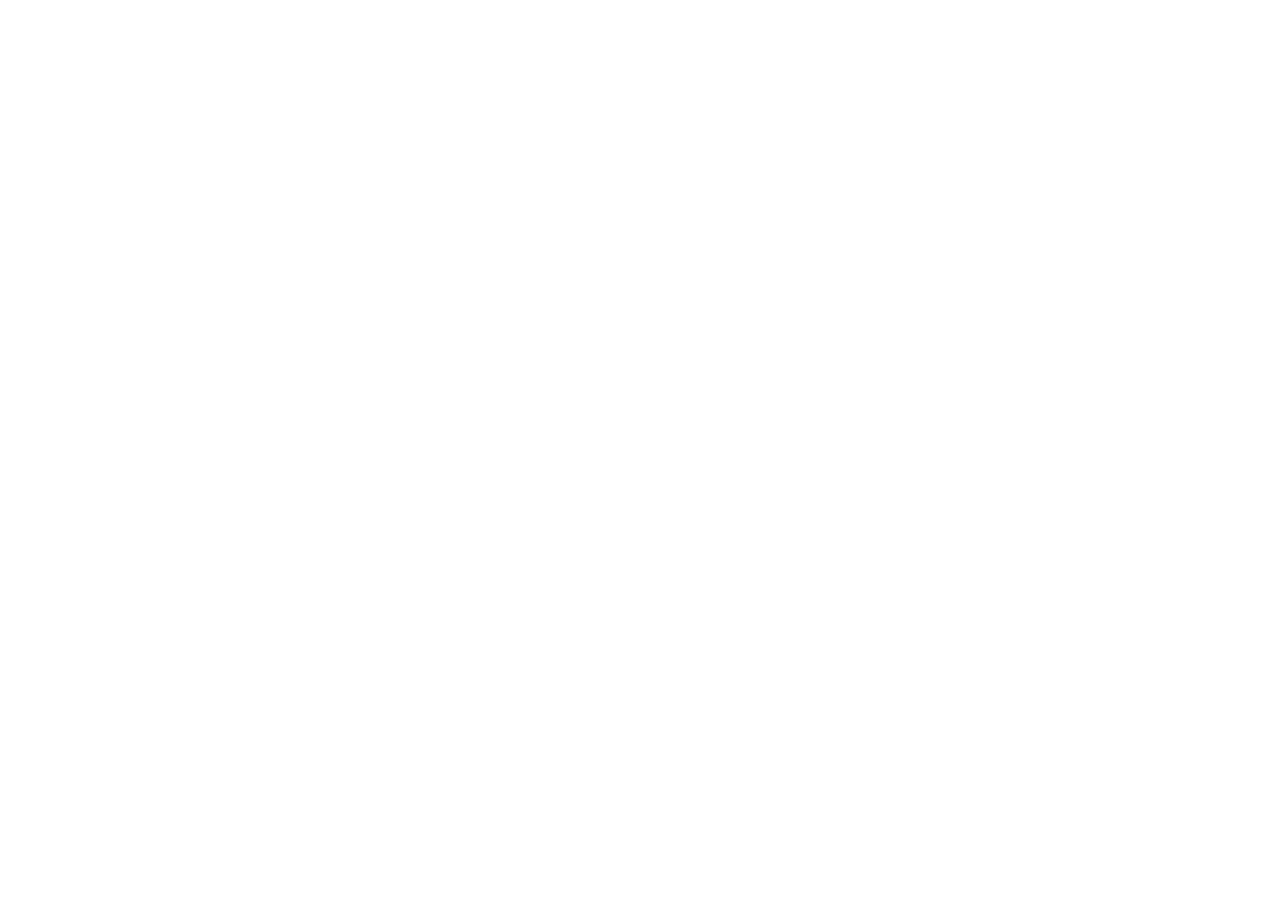
==== about.html @ 7f962a1c "Added about.html and about.css" ====
<html lang="en">
<head>
    <meta charset="UTF-8">
    <meta http-equiv="X-UA-Compatible" content="IE=edge">
    <meta name="viewport" content="width=device-width, initial-scale=1.0">


    <!-- CSS Files -->
    <!-- Bootstrap -->
    <link rel="stylesheet" href="https://cdn.jsdelivr.net/npm/bootstrap@4.6.2/dist/css/bootstrap.min.css" integrity="sha384-xOolHFLEh07PJGoPkLv1IbcEPTNtaed2xpHsD9ESMhqIYd0nLMwNLD69Npy4HI+N" crossorigin="anonymous">

    <!-- Theme -->
    <link rel="stylesheet" href="styles/theme.css">
    
    <!-- CSS for this Individual Page -->
    <link rel="stylesheet" href="styles/about.css">

    <title>About Us</title>
</head>
<body>
    


    <!-- BootStarp Scripts -->
    <script src="https://cdn.jsdelivr.net/npm/jquery@3.5.1/dist/jquery.slim.min.js" integrity="sha384-DfXdz2htPH0lsSSs5nCTpuj/zy4C+OGpamoFVy38MVBnE+IbbVYUew+OrCXaRkfj" crossorigin="anonymous"></script>
    <script src="https://cdn.jsdelivr.net/npm/bootstrap@4.6.2/dist/js/bootstrap.bundle.min.js" integrity="sha384-Fy6S3B9q64WdZWQUiU+q4/2Lc9npb8tCaSX9FK7E8HnRr0Jz8D6OP9dO5Vg3Q9ct" crossorigin="anonymous"></script>

</body>
</html>
---- styles/theme.css ----
:root {
    /* The variables goes here */
    /* All Color variables  */
    --primary-color: #C3073F;
    --secondary-color: #FFF;
    
    --background-color: #1A1A1D;

    
}
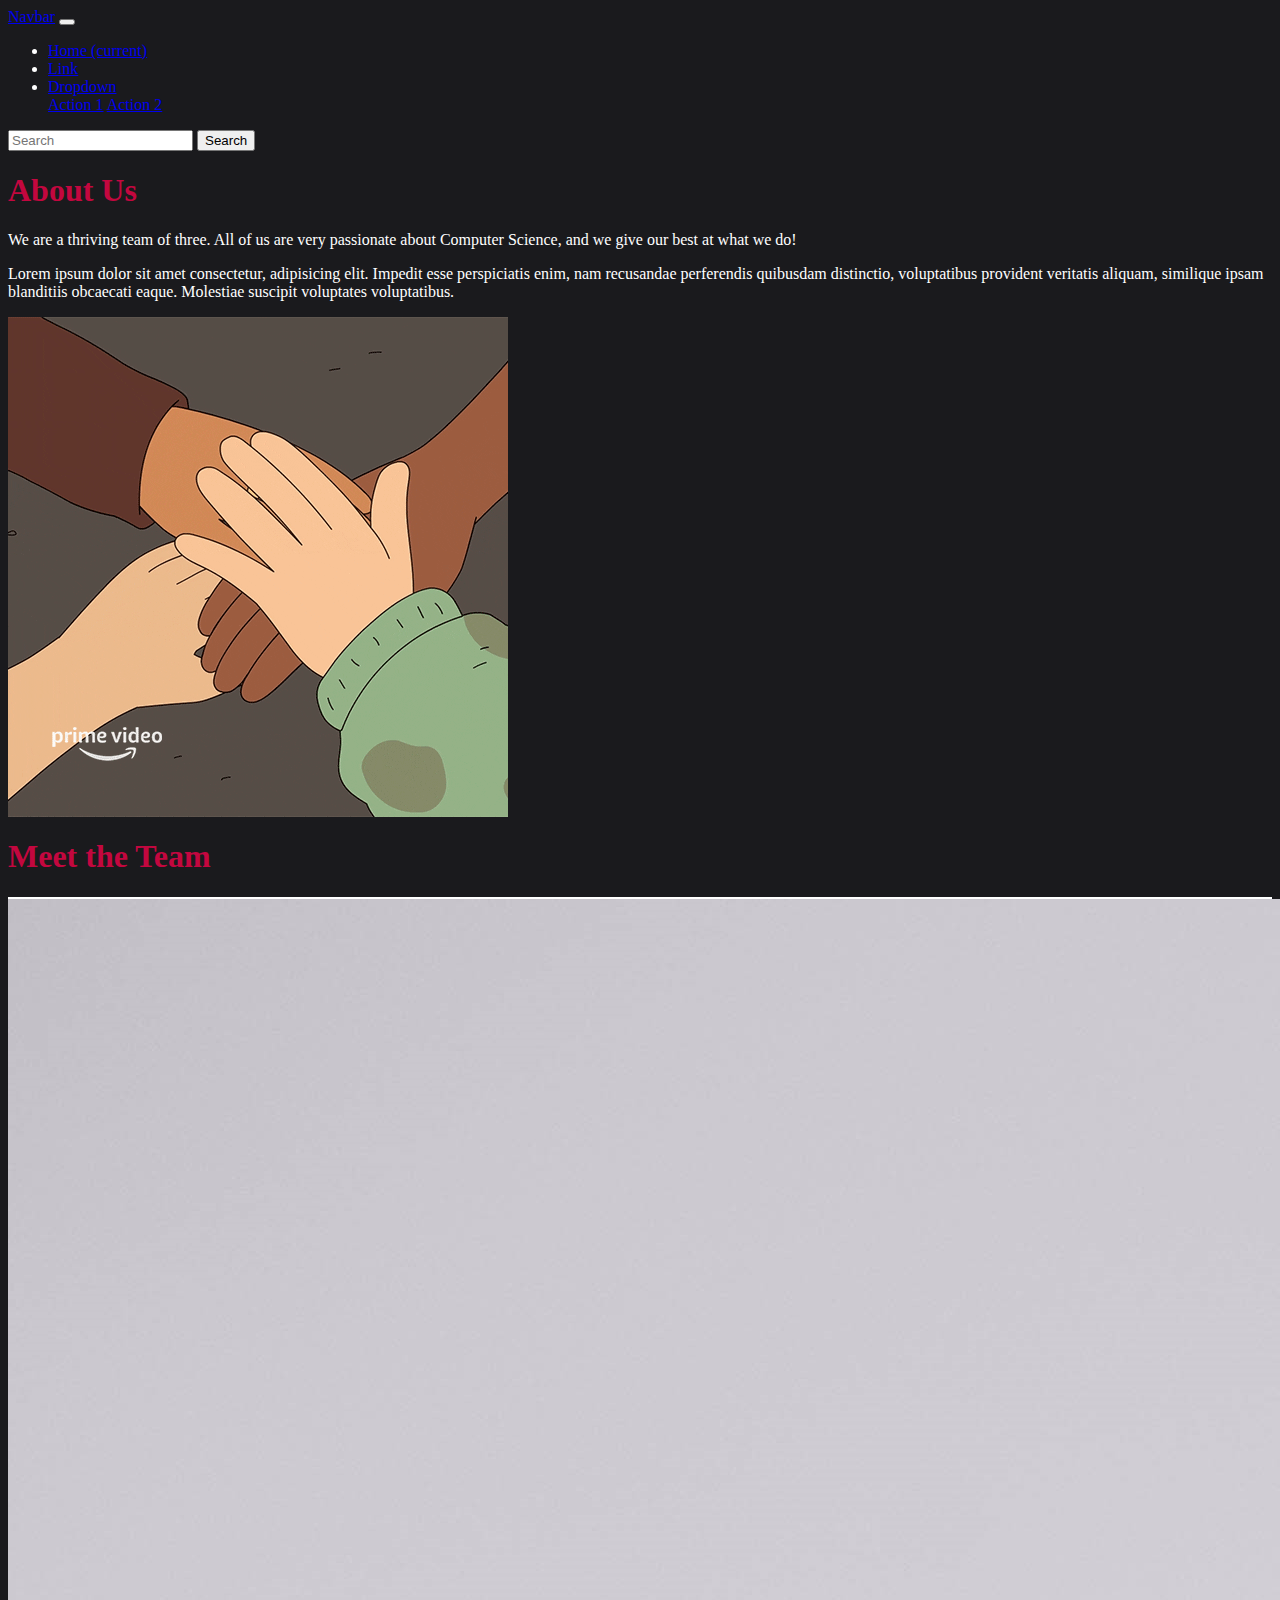
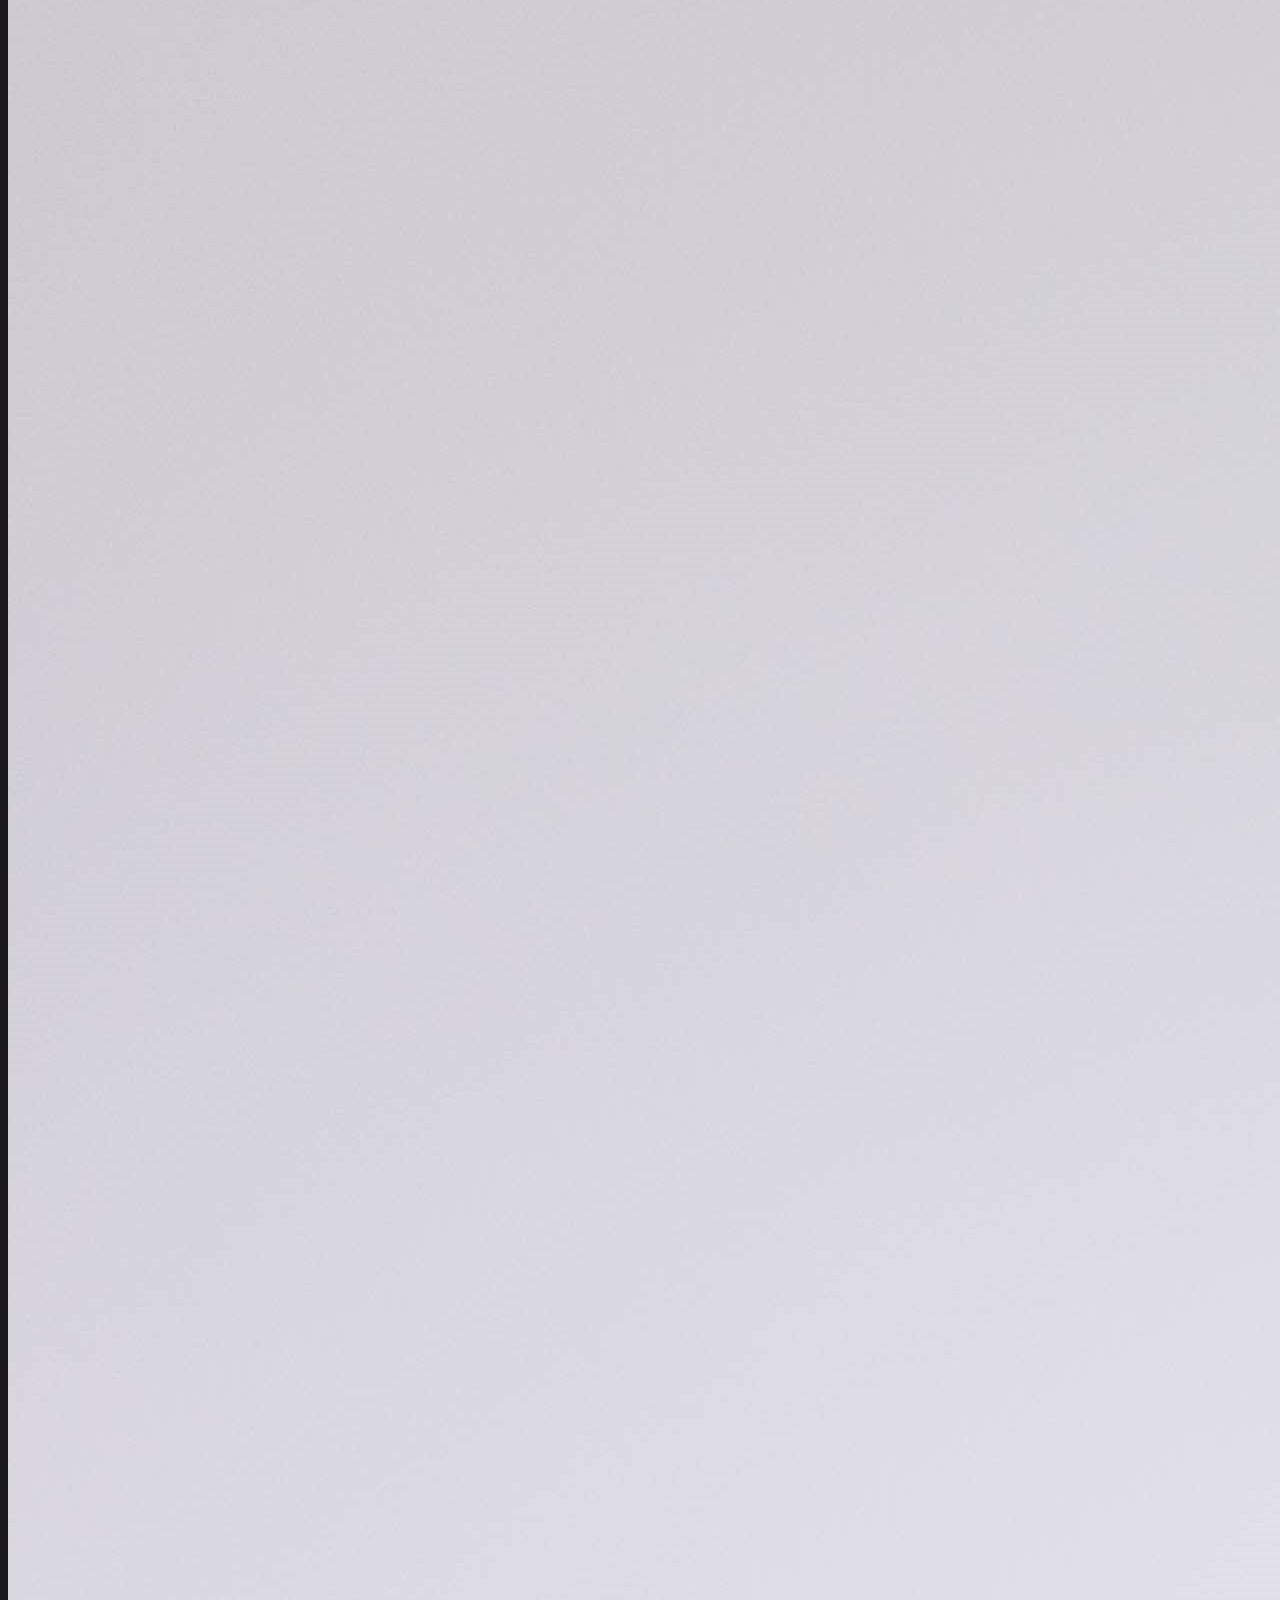
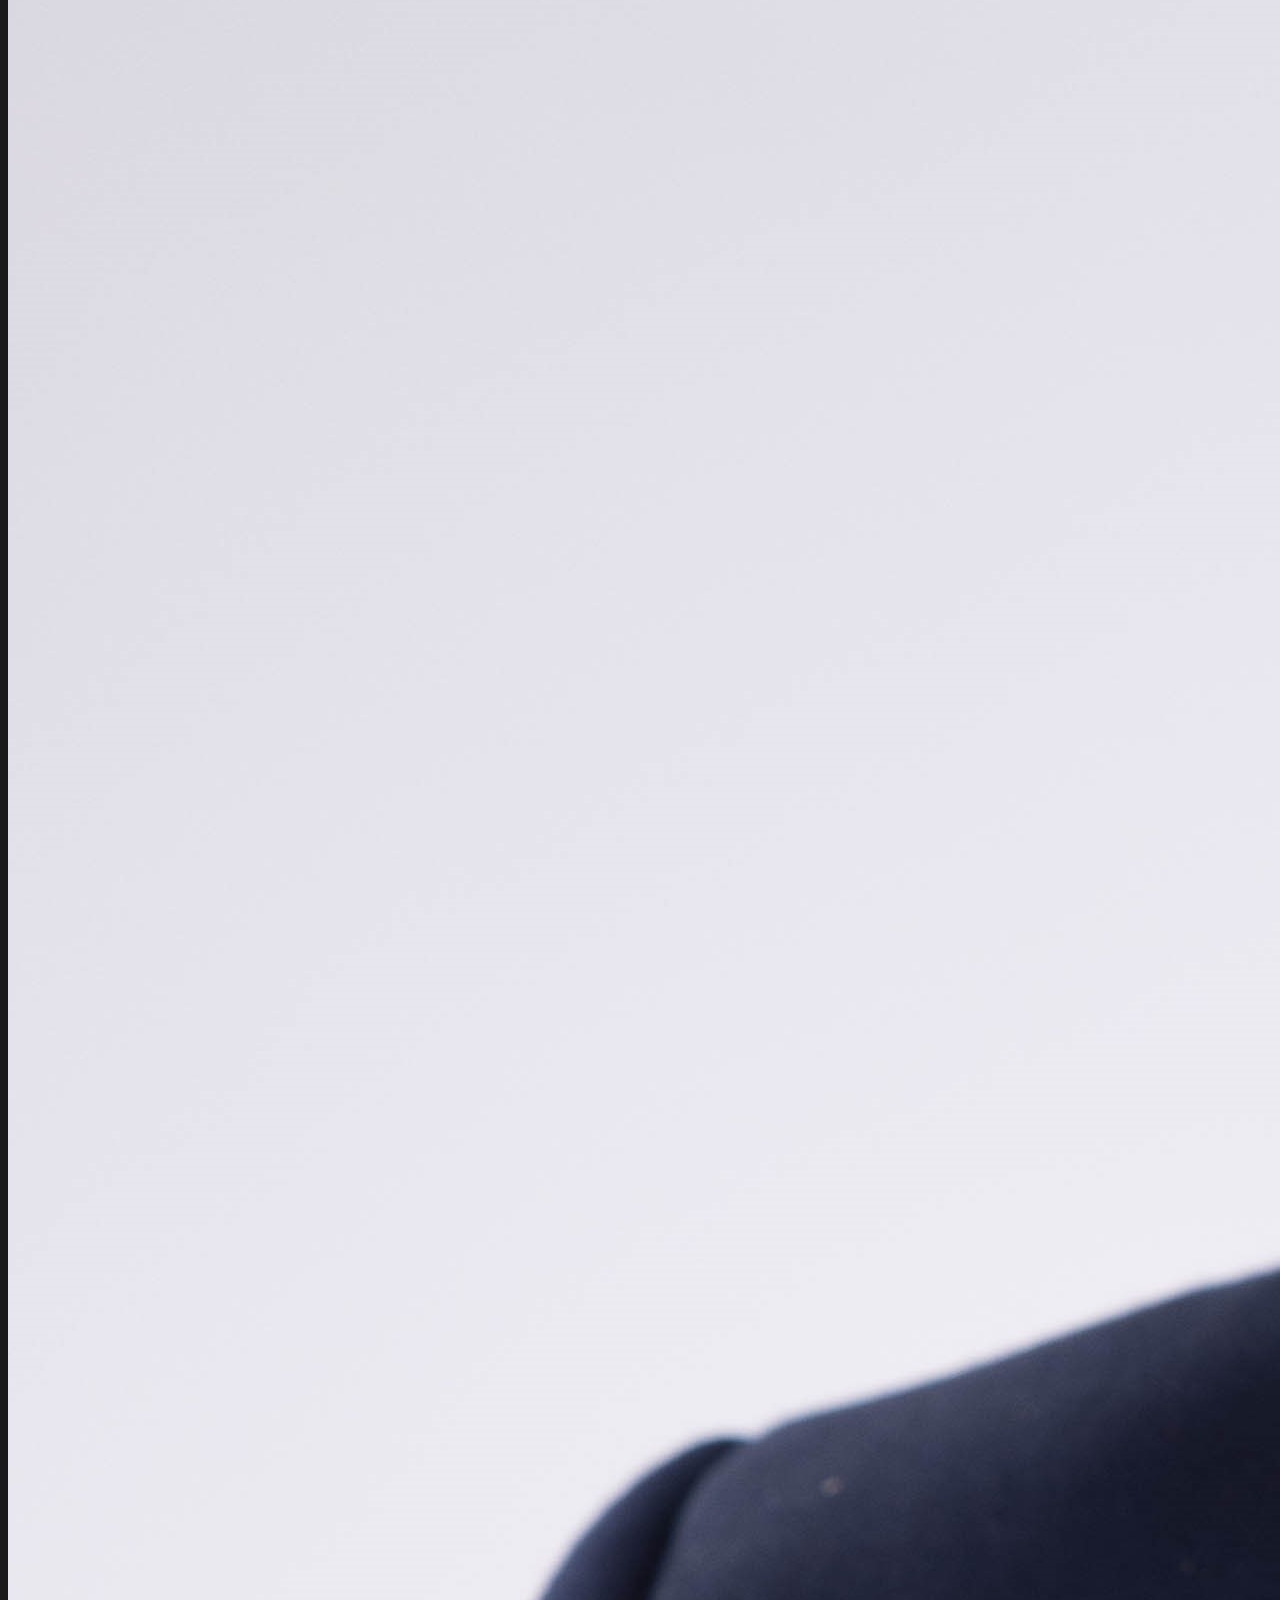
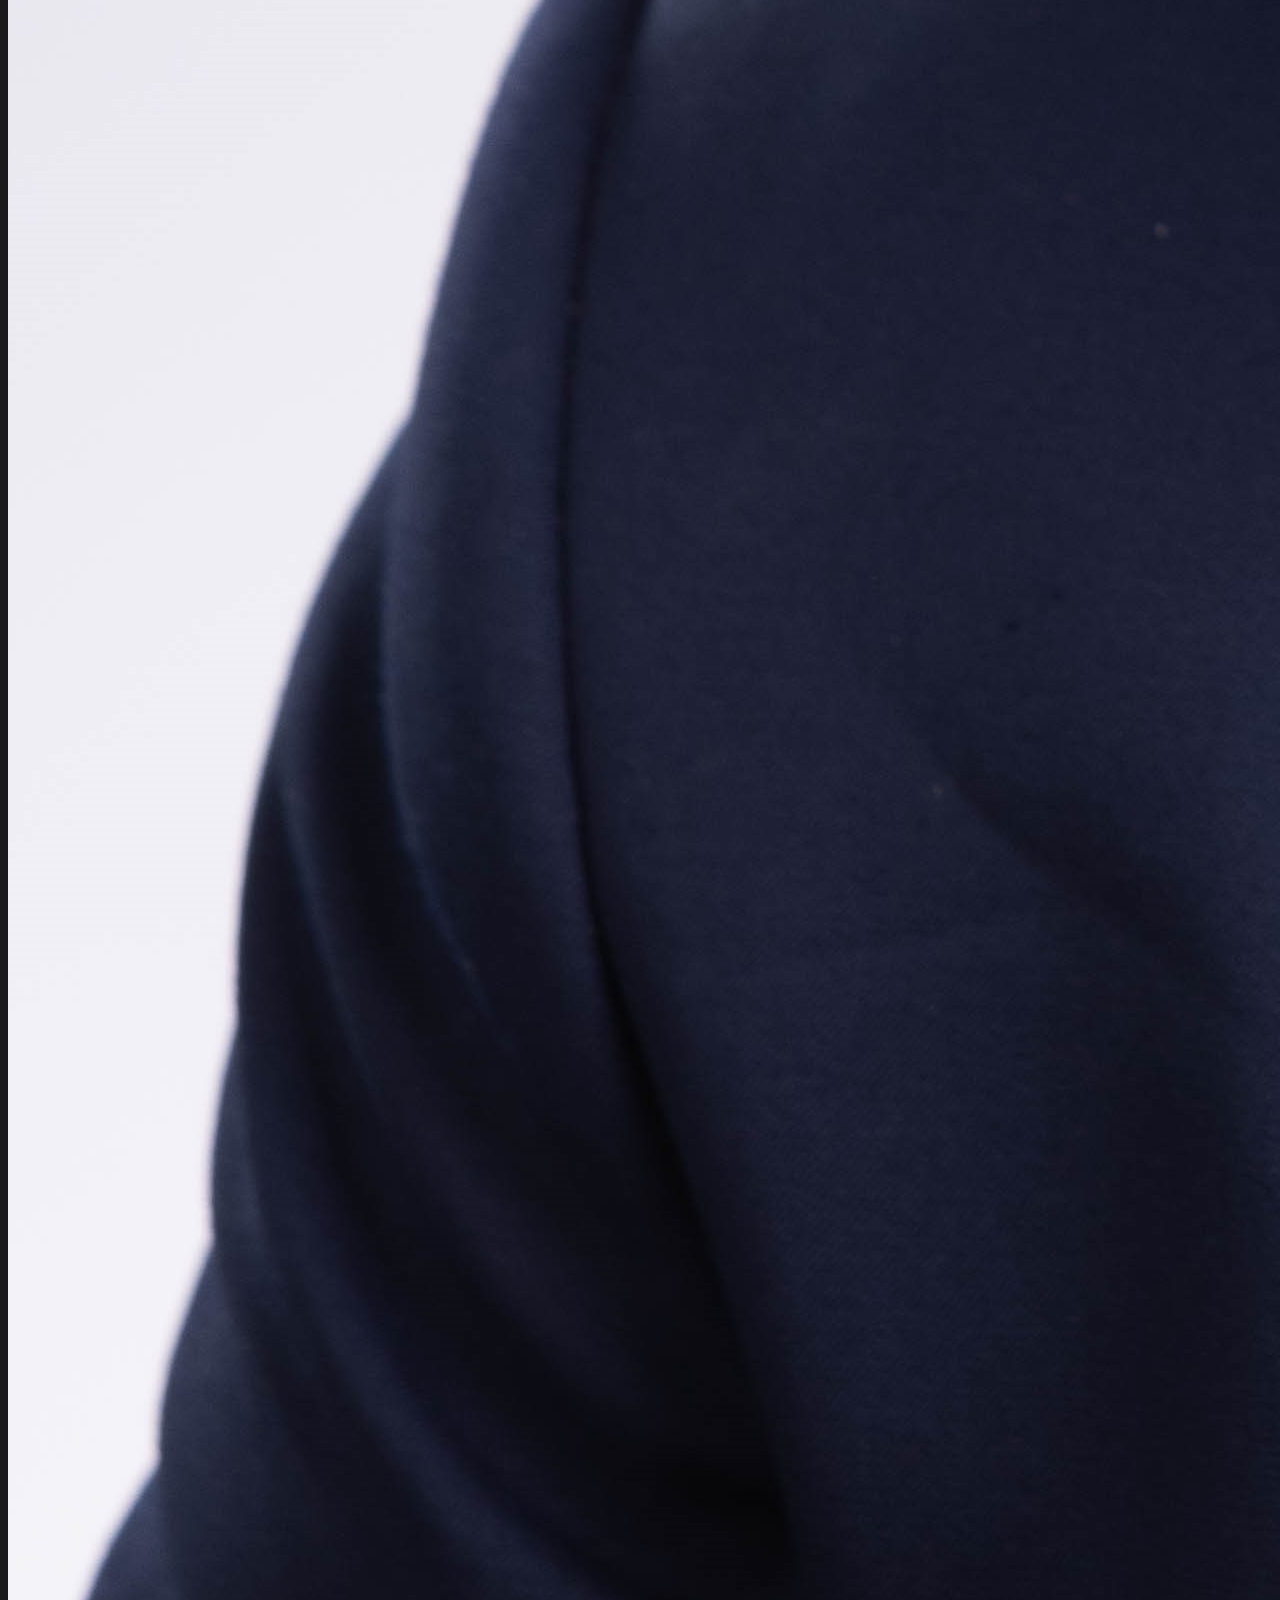
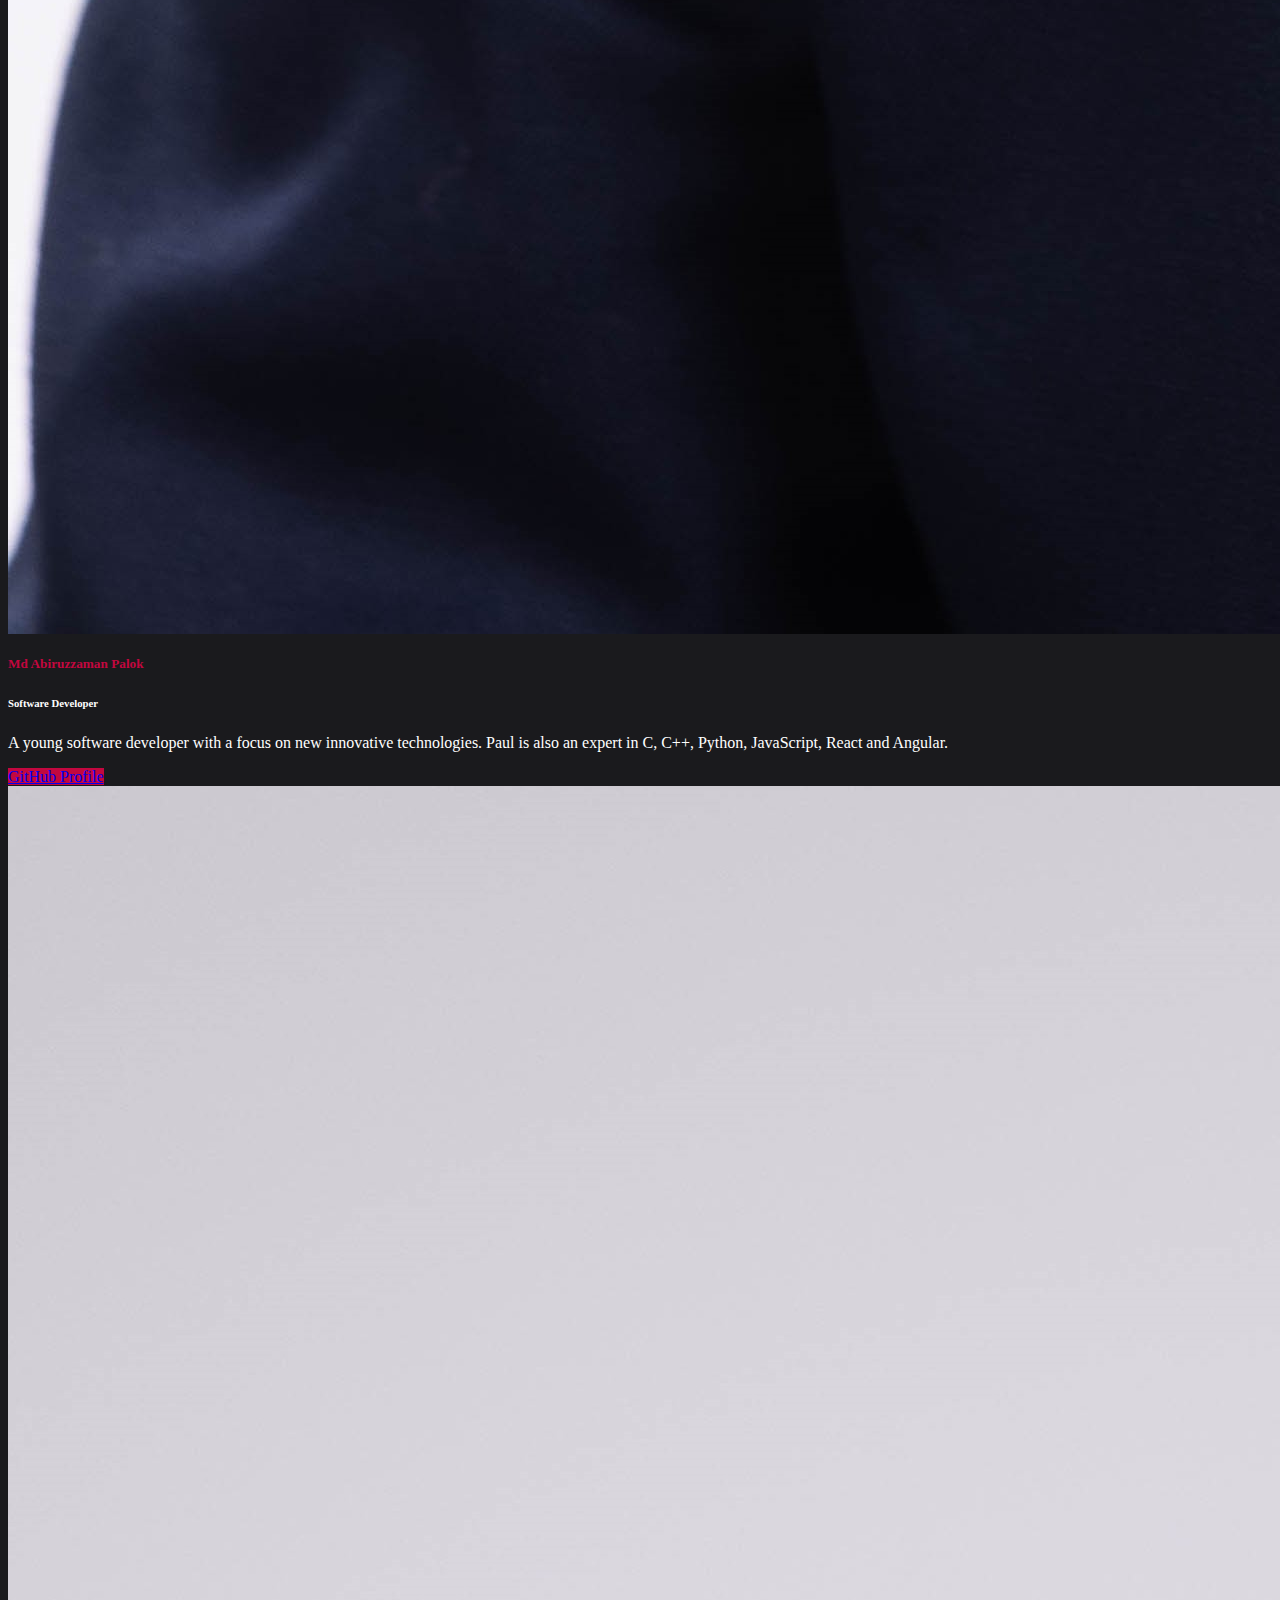
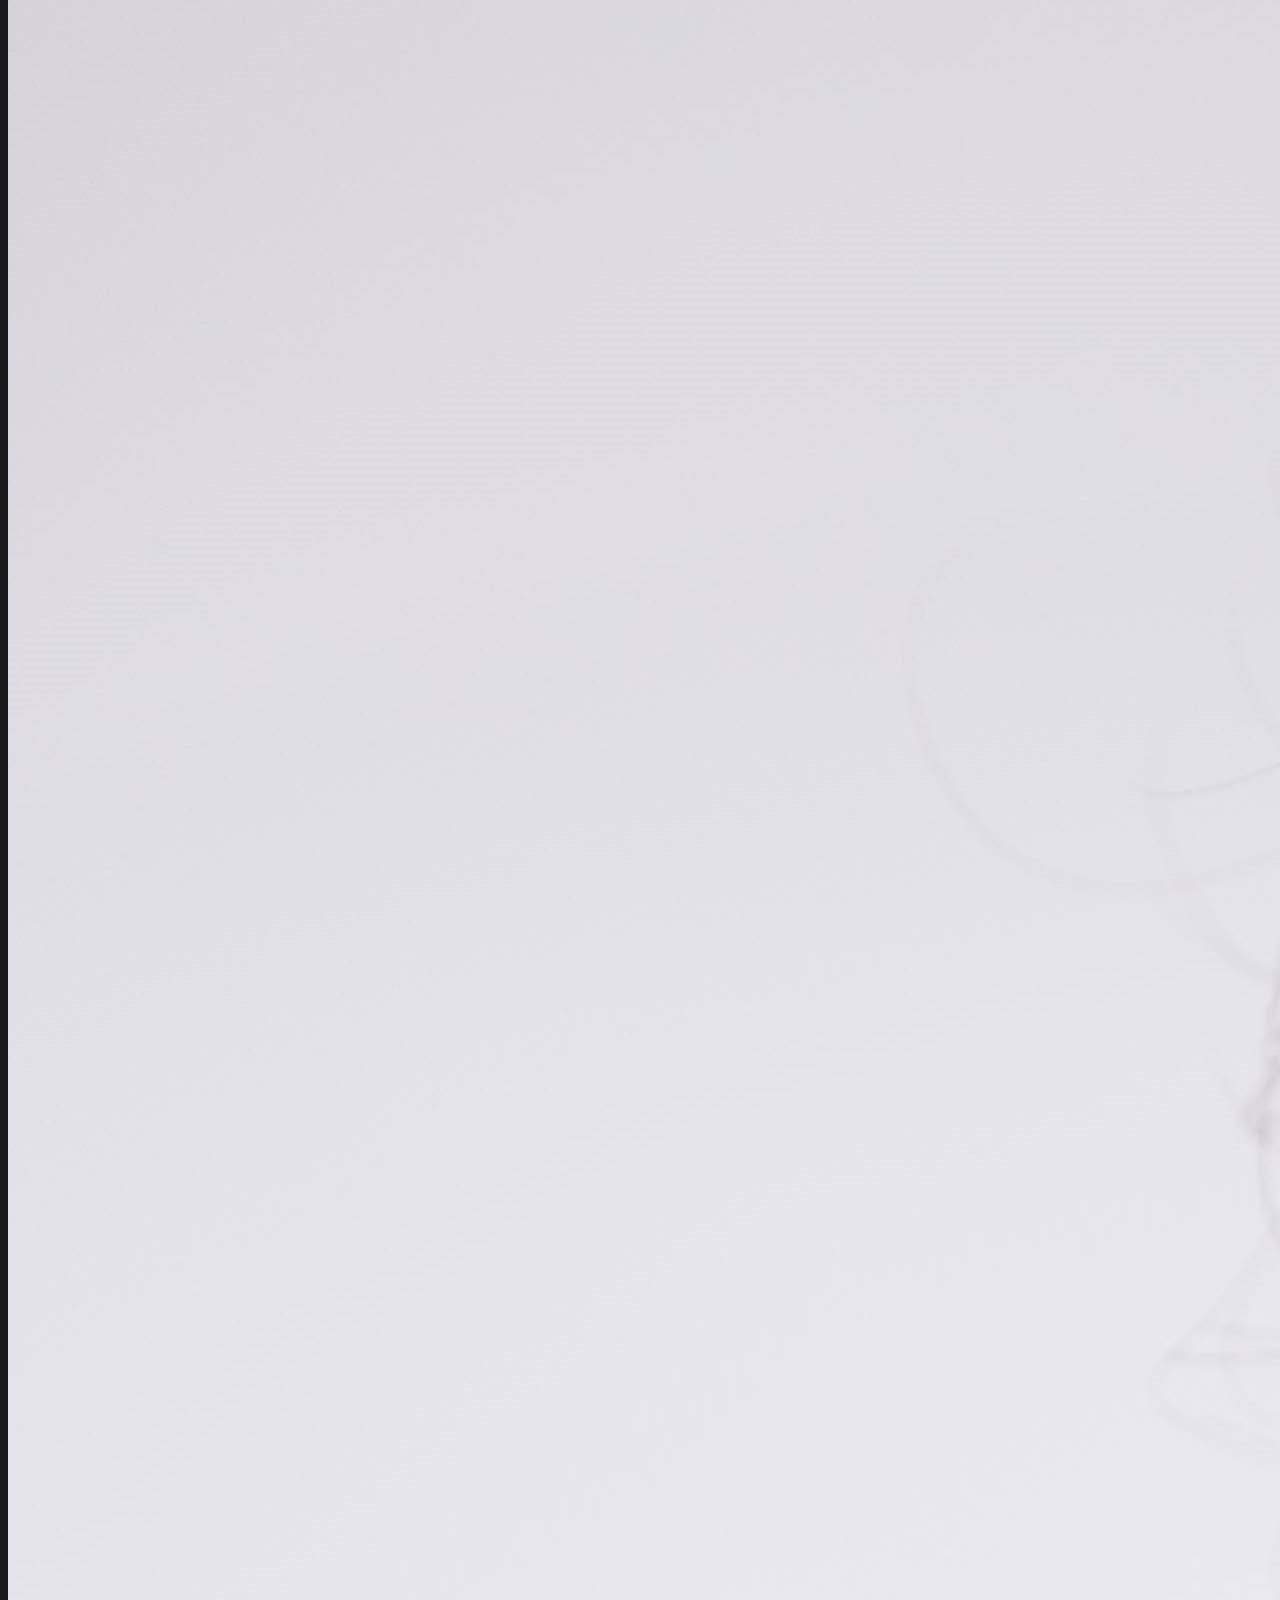
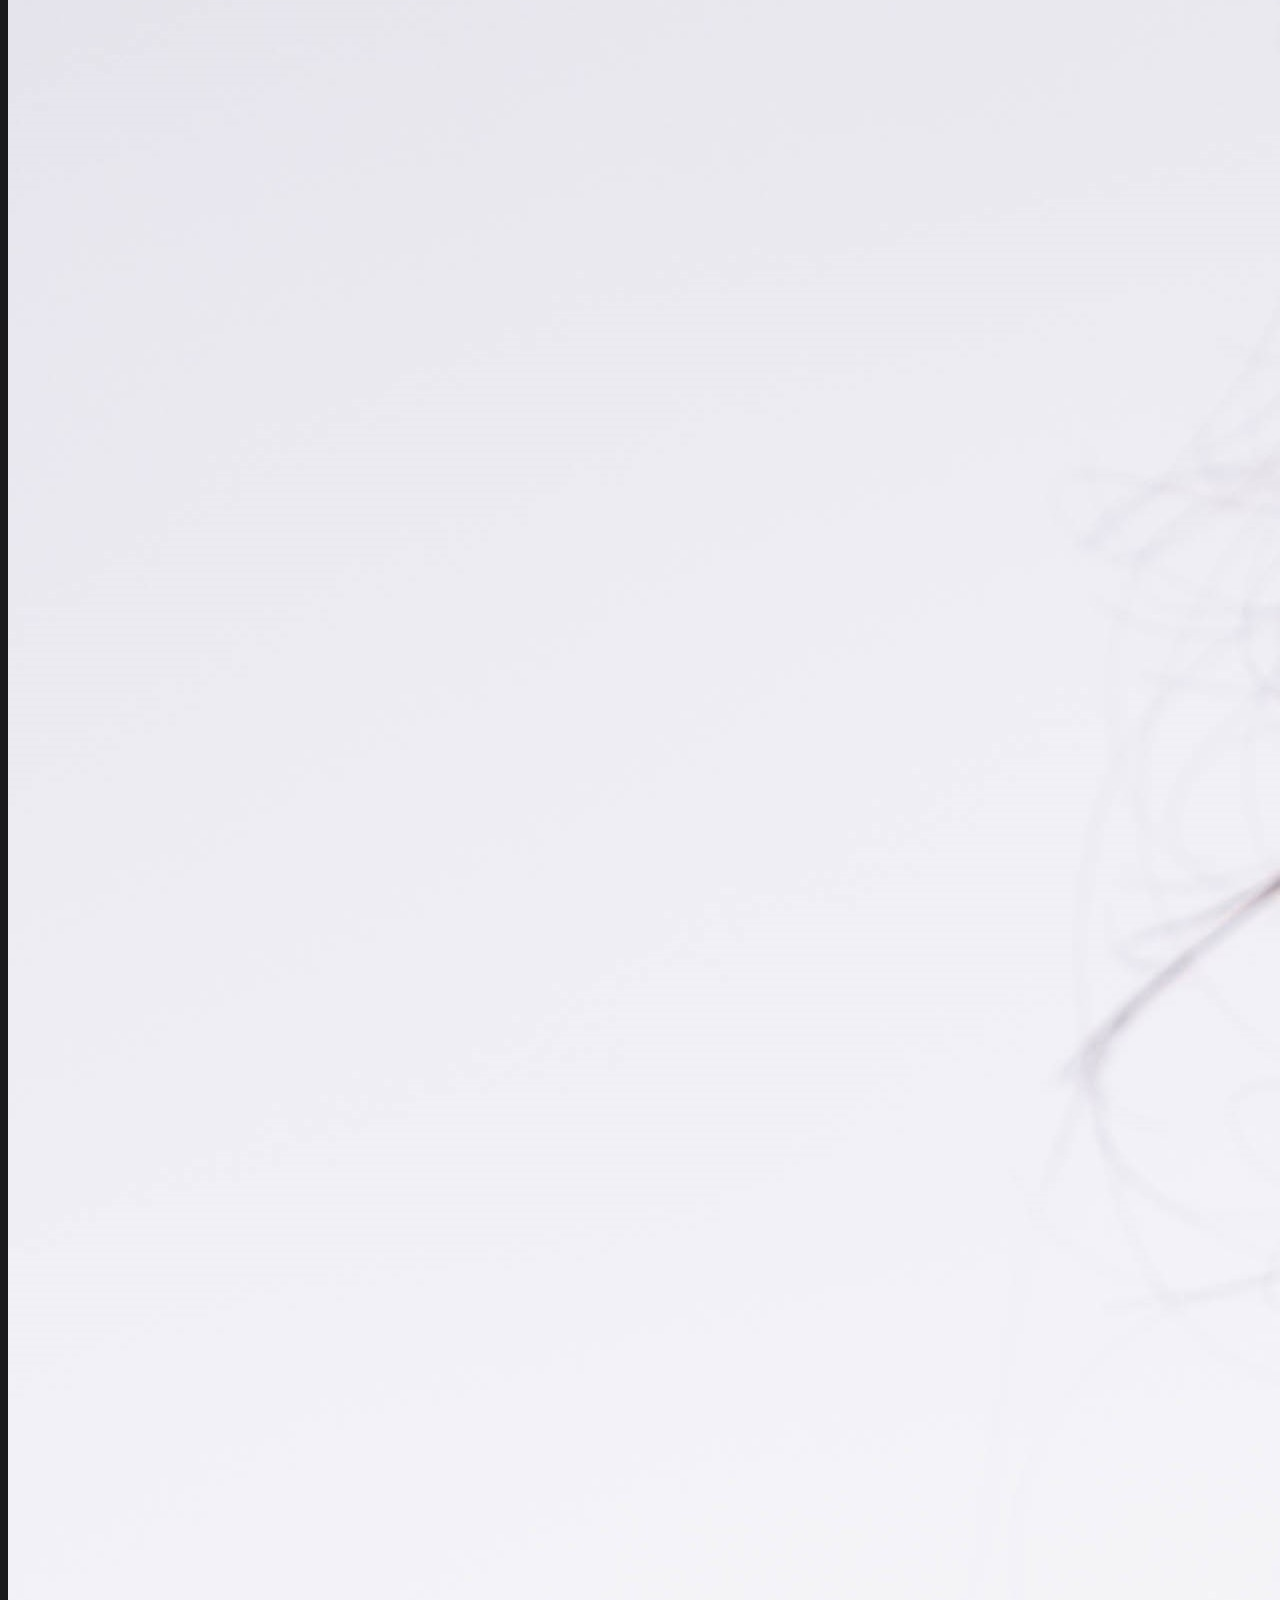
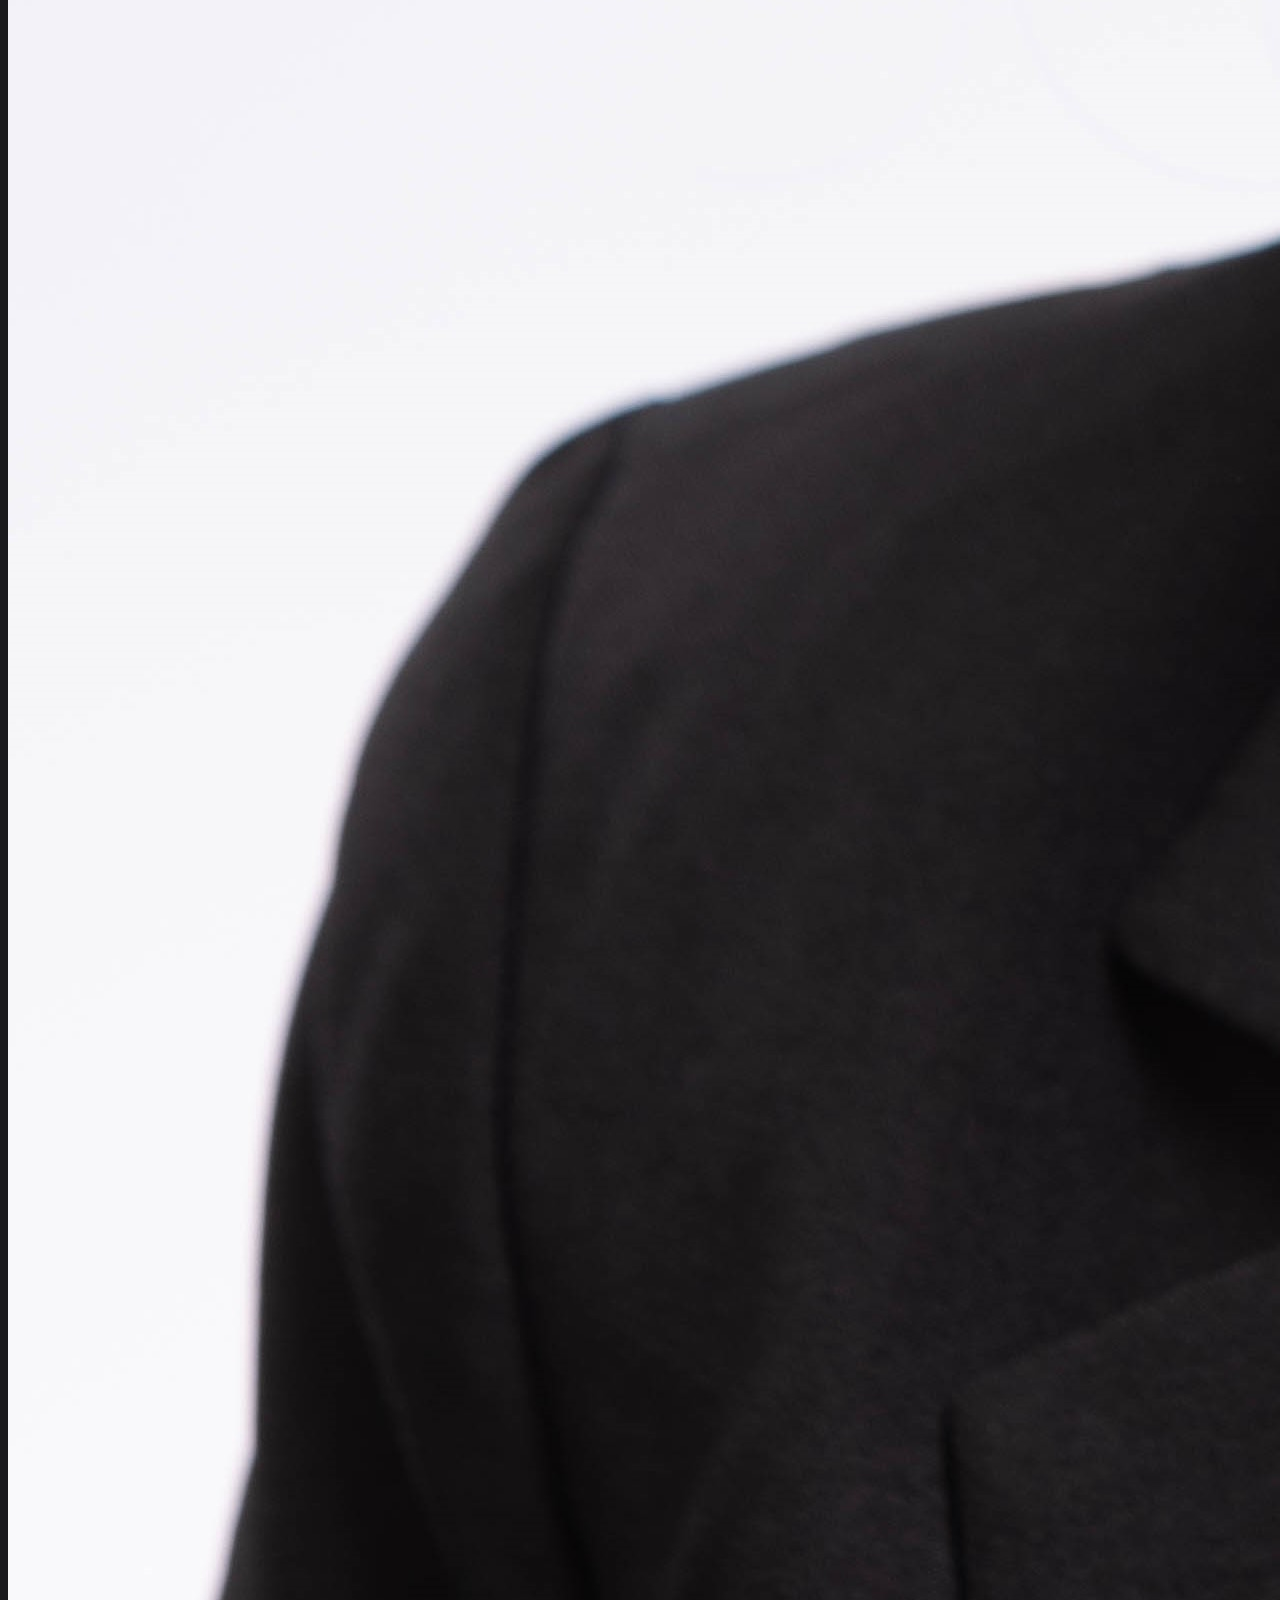
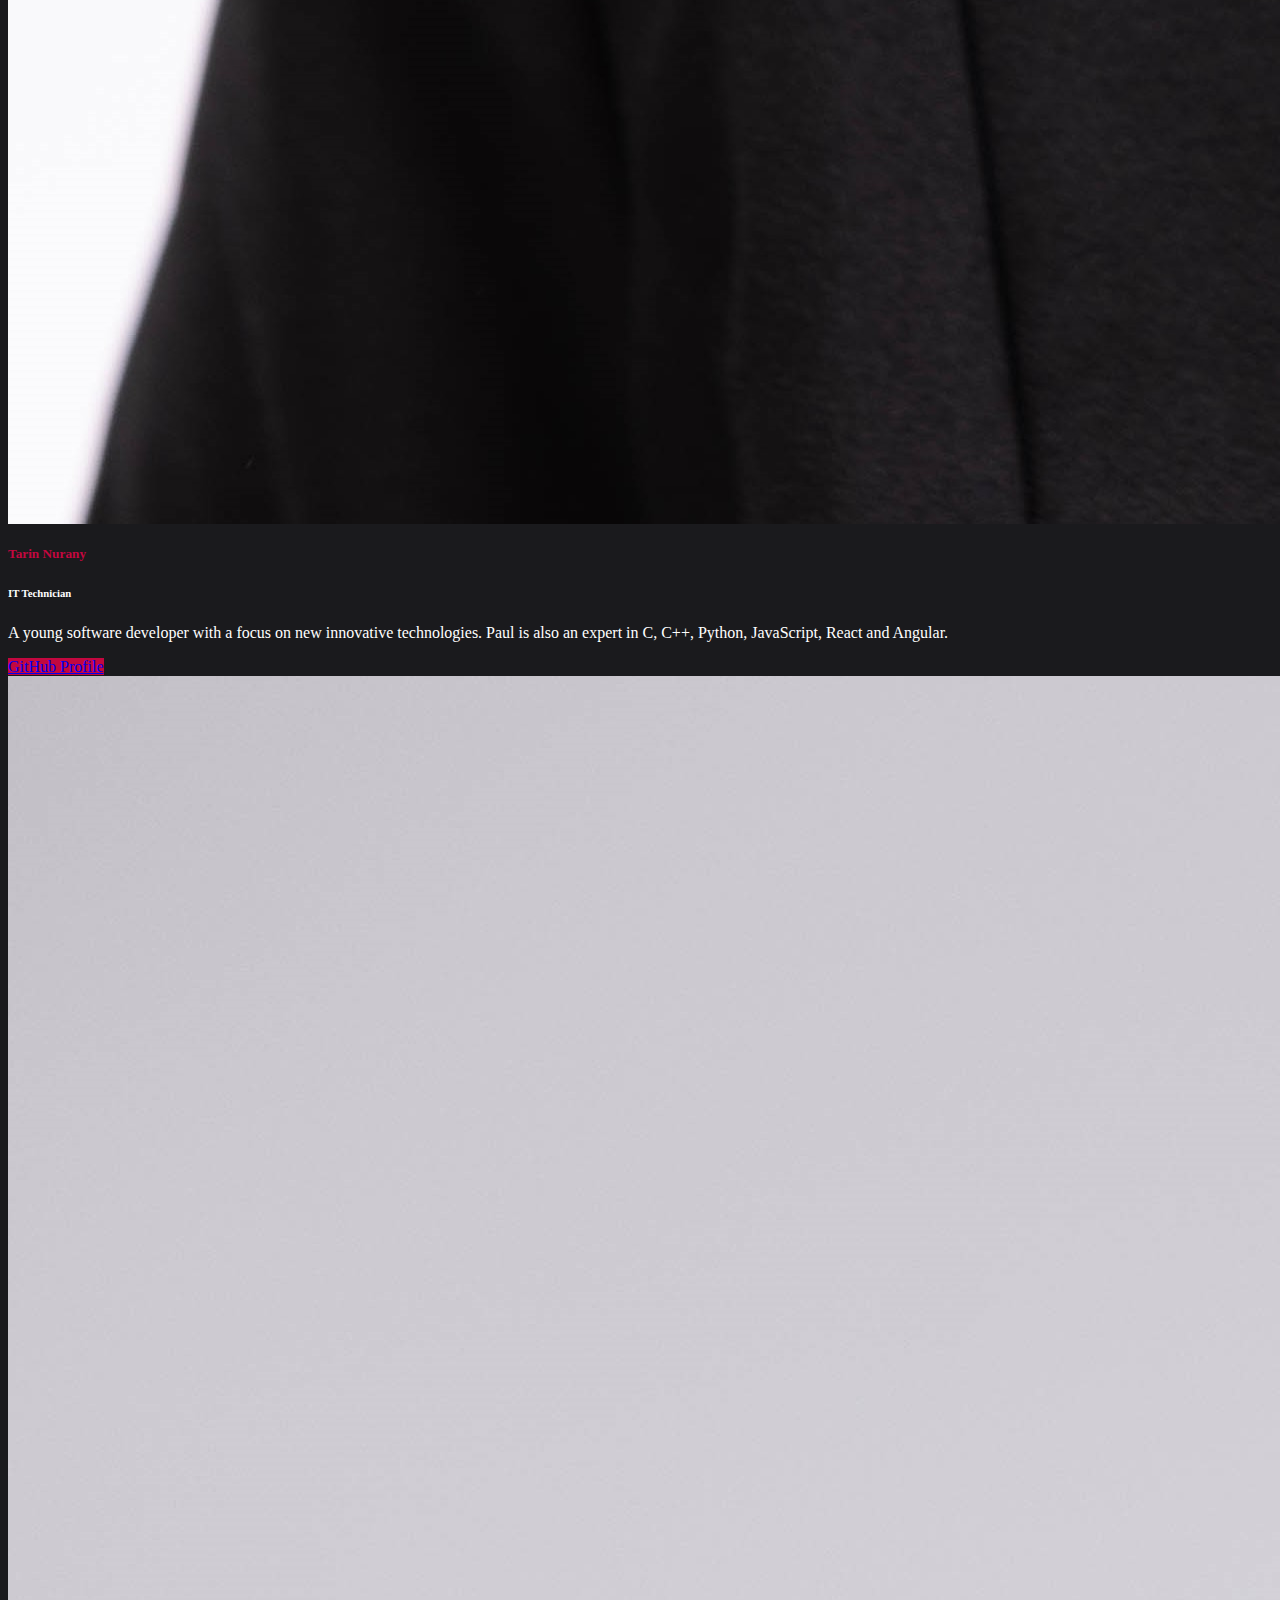
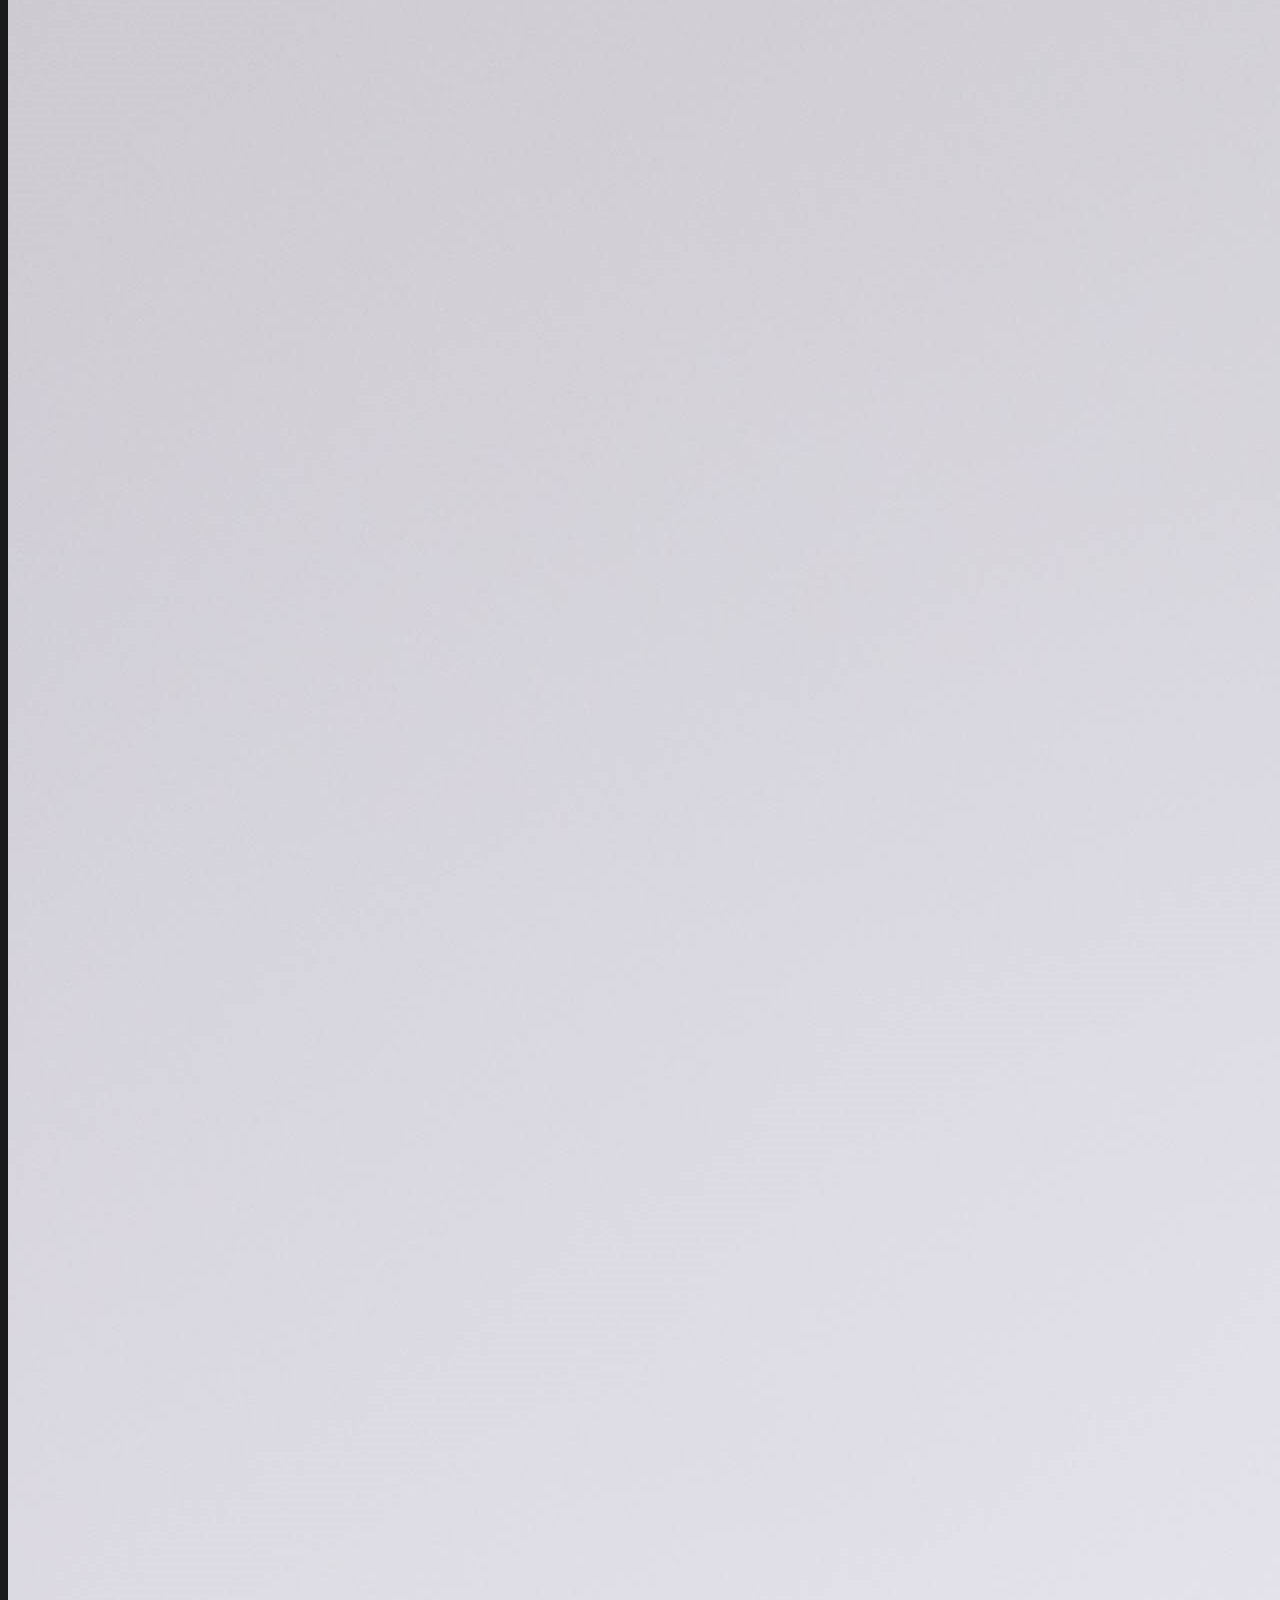
==== commit d69de688: "Added The Heading, and Meet the Team section" ====
--- a/about.html
+++ b/about.html
@@ -18,7 +18,108 @@
     <title>About Us</title>
 </head>
 <body>
-    
+
+    <!-- Test Navbar -->
+    <nav id="navigation-bar" class="navbar navbar-expand-lg navbar-dark bg-dark mb-5">
+        <a class="navbar-brand" href="#">Navbar</a>
+        <button class="navbar-toggler d-lg-none" type="button" data-toggle="collapse" data-target="#collapsibleNavId" aria-controls="collapsibleNavId"
+            aria-expanded="false" aria-label="Toggle navigation">
+            <span class="navbar-toggler-icon"></span>
+        </button>
+        <div class="collapse navbar-collapse" id="collapsibleNavId">
+            <ul class="navbar-nav mr-auto mt-2 mt-lg-0">
+                <li class="nav-item active">
+                    <a class="nav-link" href="#">Home <span class="sr-only">(current)</span></a>
+                </li>
+                <li class="nav-item">
+                    <a class="nav-link" href="#">Link</a>
+                </li>
+                <li class="nav-item dropdown">
+                    <a class="nav-link dropdown-toggle" href="#" id="dropdownId" data-toggle="dropdown" aria-haspopup="true" aria-expanded="false">Dropdown</a>
+                    <div class="dropdown-menu" aria-labelledby="dropdownId">
+                        <a class="dropdown-item" href="#">Action 1</a>
+                        <a class="dropdown-item" href="#">Action 2</a>
+                    </div>
+                </li>
+            </ul>
+            <form class="form-inline my-2 my-lg-0">
+                <input class="form-control mr-sm-2" type="text" placeholder="Search">
+                <button class="btn btn-outline-success my-2 my-sm-0" type="submit">Search</button>
+            </form>
+        </div>
+    </nav>
+
+
+    <!-- Main Cotainer  -->
+    <div class="container">
+        <!-- Header  -->
+        <div class="row">
+            <div class="col-lg-5">
+                <h1>About Us</h1>
+                <p>We are a thriving team of three. All of us are very passionate about Computer Science, and we give our best at what we do!</p>
+                <p>Lorem ipsum dolor sit amet consectetur, adipisicing elit. Impedit esse perspiciatis enim, nam recusandae perferendis quibusdam distinctio, voluptatibus provident veritatis aliquam, similique ipsam blanditiis obcaecati eaque. Molestiae suscipit voluptates voluptatibus.</p>
+            </div>
+
+            <div class="col-lg-7">
+                <img src="resources/gifs/teamwork.gif" alt="Teamwork" class="img-fluid" id="teamwork-gif">
+            </div>
+        </div>
+
+        <!-- Meet the team Text -->
+        <div class="container-fluid mt-4 mb-4">
+            <div class="row"></div>
+                <div class="col-lg-12 text-center">
+                    <div class="custom-border padding-bottom-0 d-inline-block p-3"><h1 class="">Meet the Team</h1></div></div>
+                </div>
+            </div>
+        </div>
+
+        <!-- The Team Cards-->
+        <div class="row mb-4 mx-auto">
+            <div class="col-lg-4 col-md-6 mb-5 mx-sm-5 mx-md-0">
+                <div class="card background-transparent">
+                    <img src="resources/images/paul.jpg" class="card-img-top" alt="...">
+                    <div class="card-body border-bottom border-left border-right border-white">
+                    <h5 class="card-title">Md Abiruzzaman Palok</h5>
+                    <h6 class="card-subtitle mb-1">Software Developer</h6>
+                    <p class="card-text">
+                        A young software developer with a focus on new innovative technologies.
+                        Paul is also an expert in C, C++, Python, JavaScript, React and Angular.
+                    </p>
+                    <a href="#" class="btn btn-primary">GitHub Profile</a>
+                    </div>
+                </div>
+            </div>
+            <div class="col-lg-4 col-md-6 mb-5 mx-sm-5 mx-md-0">
+                <div class="card background-transparent">
+                    <img src="resources/images/tarin.jpg" class="card-img-top" alt="...">
+                    <div class="card-body border-bottom border-left border-right border-white">
+                    <h5 class="card-title">Tarin Nurany</h5>
+                    <h6 class="card-subtitle mb-1">IT Technician</h6>
+                    <p class="card-text">
+                        A young software developer with a focus on new innovative technologies.
+                        Paul is also an expert in C, C++, Python, JavaScript, React and Angular.
+                    </p>
+                    <a href="#" class="btn btn-primary">GitHub Profile</a>
+                    </div>
+                </div>
+            </div>
+            <div class="col-lg-4 col-md-6 mb-5 mx-sm-5 mx-md-0">
+                <div class="card background-transparent">
+                    <img src="resources/images/paul.jpg" class="card-img-top" alt="...">
+                    <div class="card-body border-bottom border-left border-right border-white">
+                    <h5 class="card-title">Md Abiruzzaman Palok</h5>
+                    <h6 class="card-subtitle mb-1">Software Developer</h6>
+                    <p class="card-text">
+                        A young software developer with a focus on new innovative technologies.
+                        Paul is also an expert in C, C++, Python, JavaScript, React and Angular.
+                    </p>
+                    <a href="#" class="btn btn-primary">GitHub Profile</a>
+                    </div>
+                </div>
+            </div>
+        </div>
+    </div>
 
 
     <!-- BootStarp Scripts -->
@@ -26,4 +127,5 @@
     <script src="https://cdn.jsdelivr.net/npm/bootstrap@4.6.2/dist/js/bootstrap.bundle.min.js" integrity="sha384-Fy6S3B9q64WdZWQUiU+q4/2Lc9npb8tCaSX9FK7E8HnRr0Jz8D6OP9dO5Vg3Q9ct" crossorigin="anonymous"></script>
 
 </body>
-</html>+</html>
+
--- a/styles/theme.css
+++ b/styles/theme.css
@@ -9,3 +9,6 @@
     
 }
 
+#navigation-bar{
+    background-color: var(--background-color) !important;
+}--- a/styles/about.css
+++ b/styles/about.css
@@ -0,0 +1,35 @@
+body{
+    background-color: var(--background-color);
+    color: var(--secondary-color)
+}
+
+h1 {
+    color: var(--primary-color);
+}
+
+.padding-bottom-0 {
+    padding-bottom: 0 !important;
+}
+
+.custom-border {
+    border-bottom: 2px solid #fff !important;
+}
+
+.background-transparent {
+    background-color: transparent;
+}
+
+
+.card-title{
+    color: var(--primary-color);
+}
+
+.btn-primary{
+    background-color: var(--primary-color);
+    border: 0px;
+}
+
+.btn-primary:hover{
+    background-color: #fff;
+    color: var(--background-color);
+}
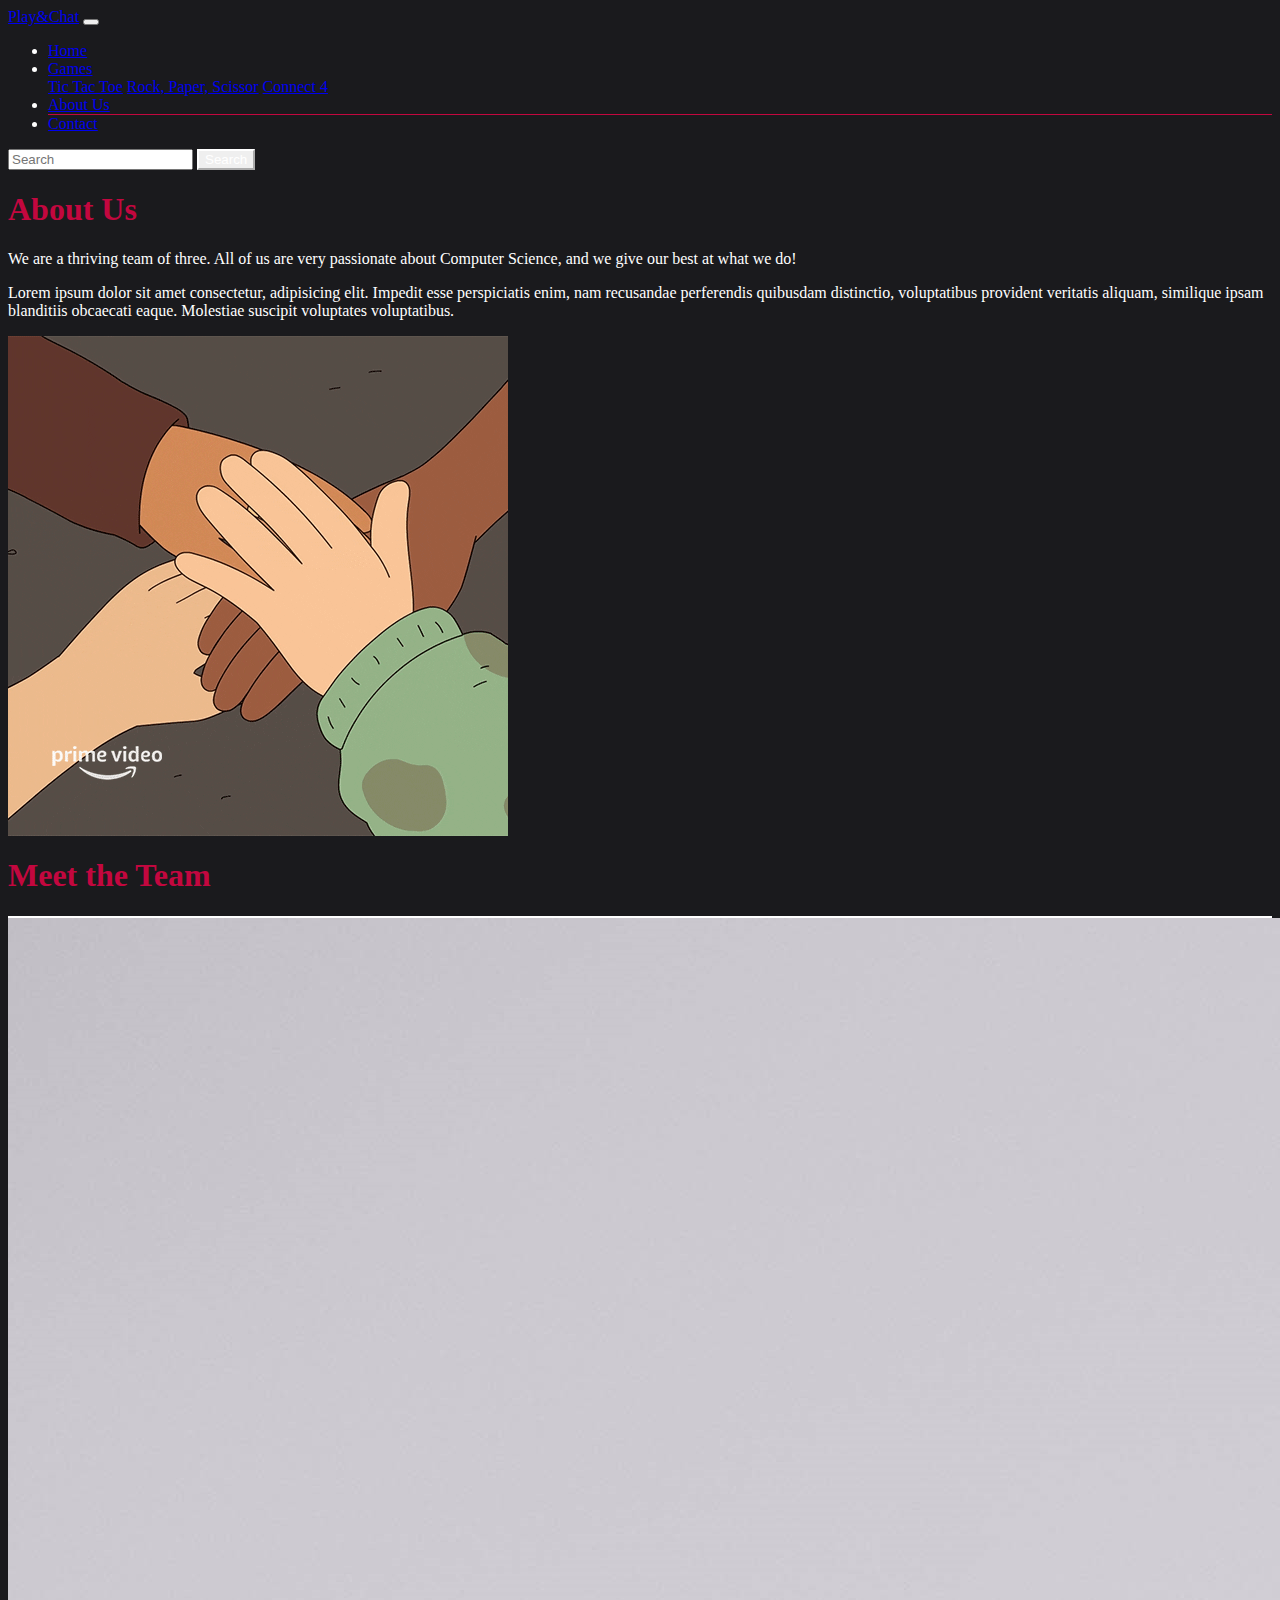
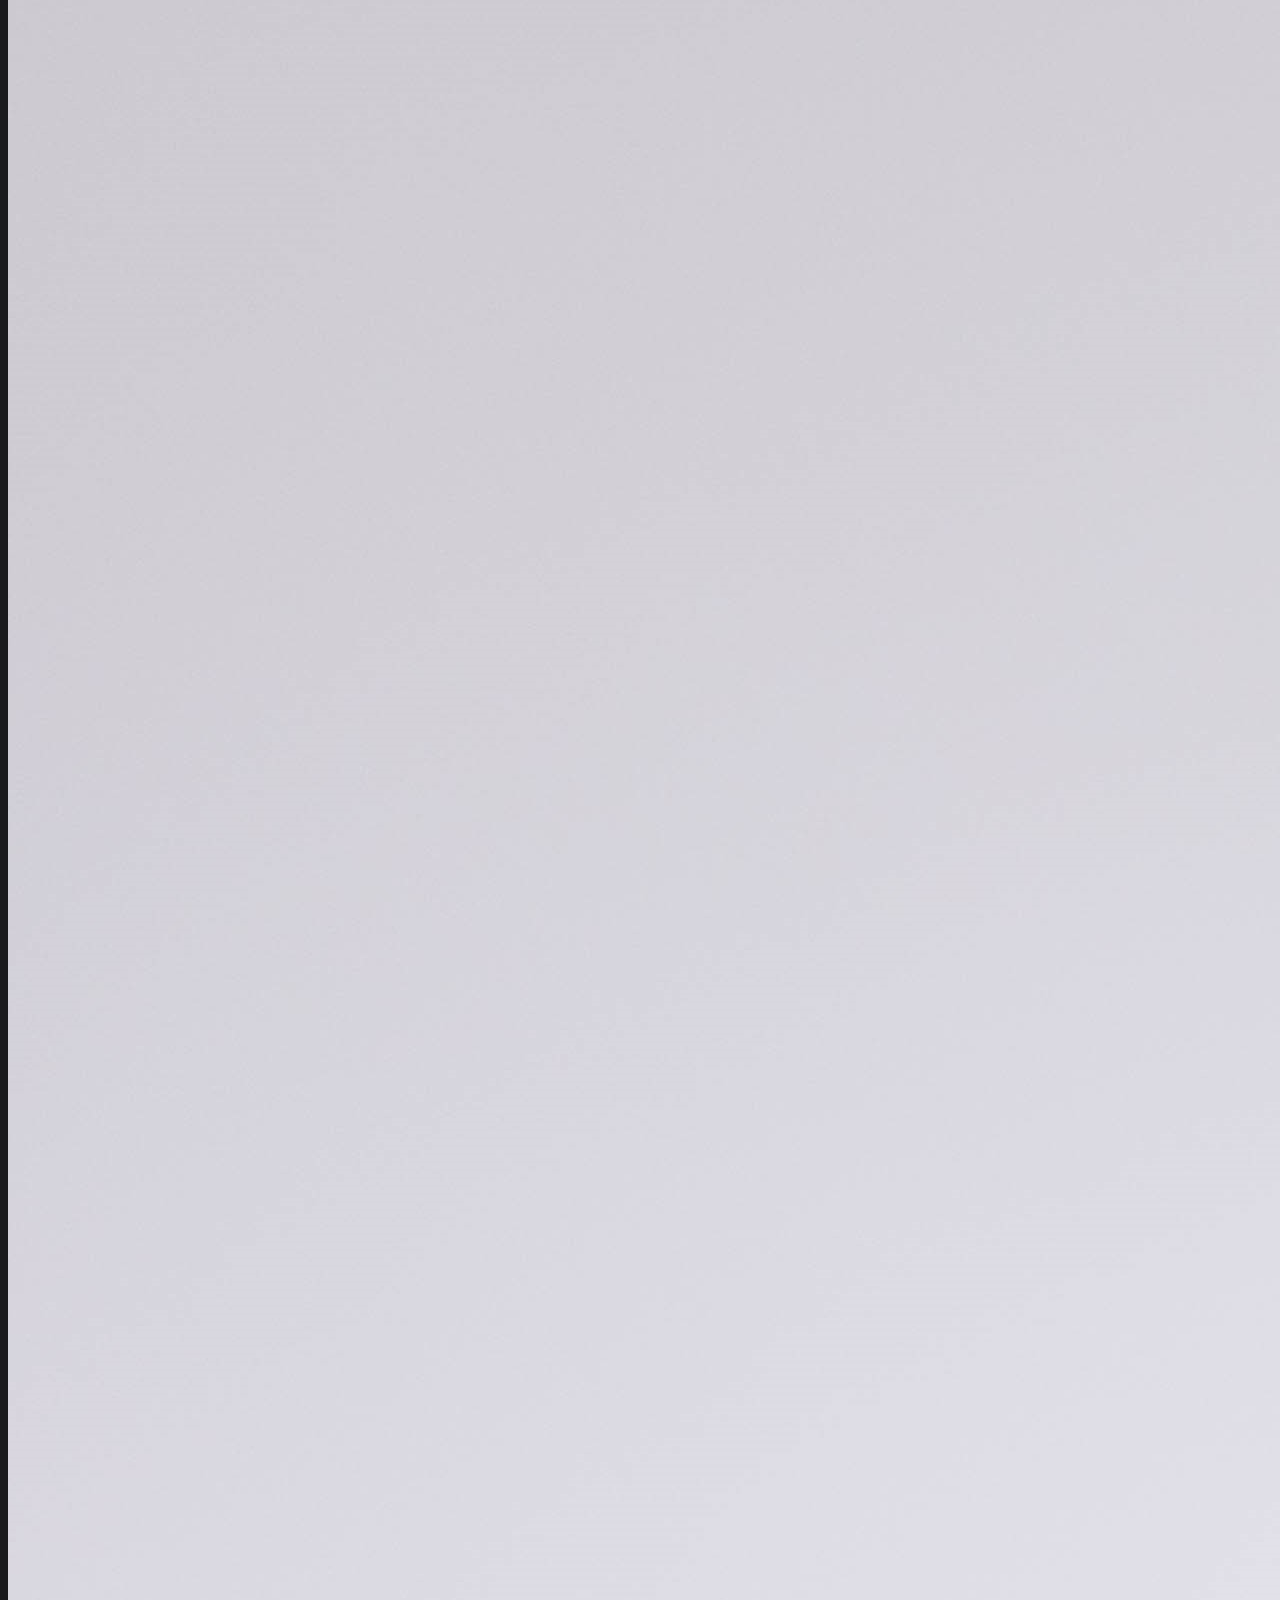
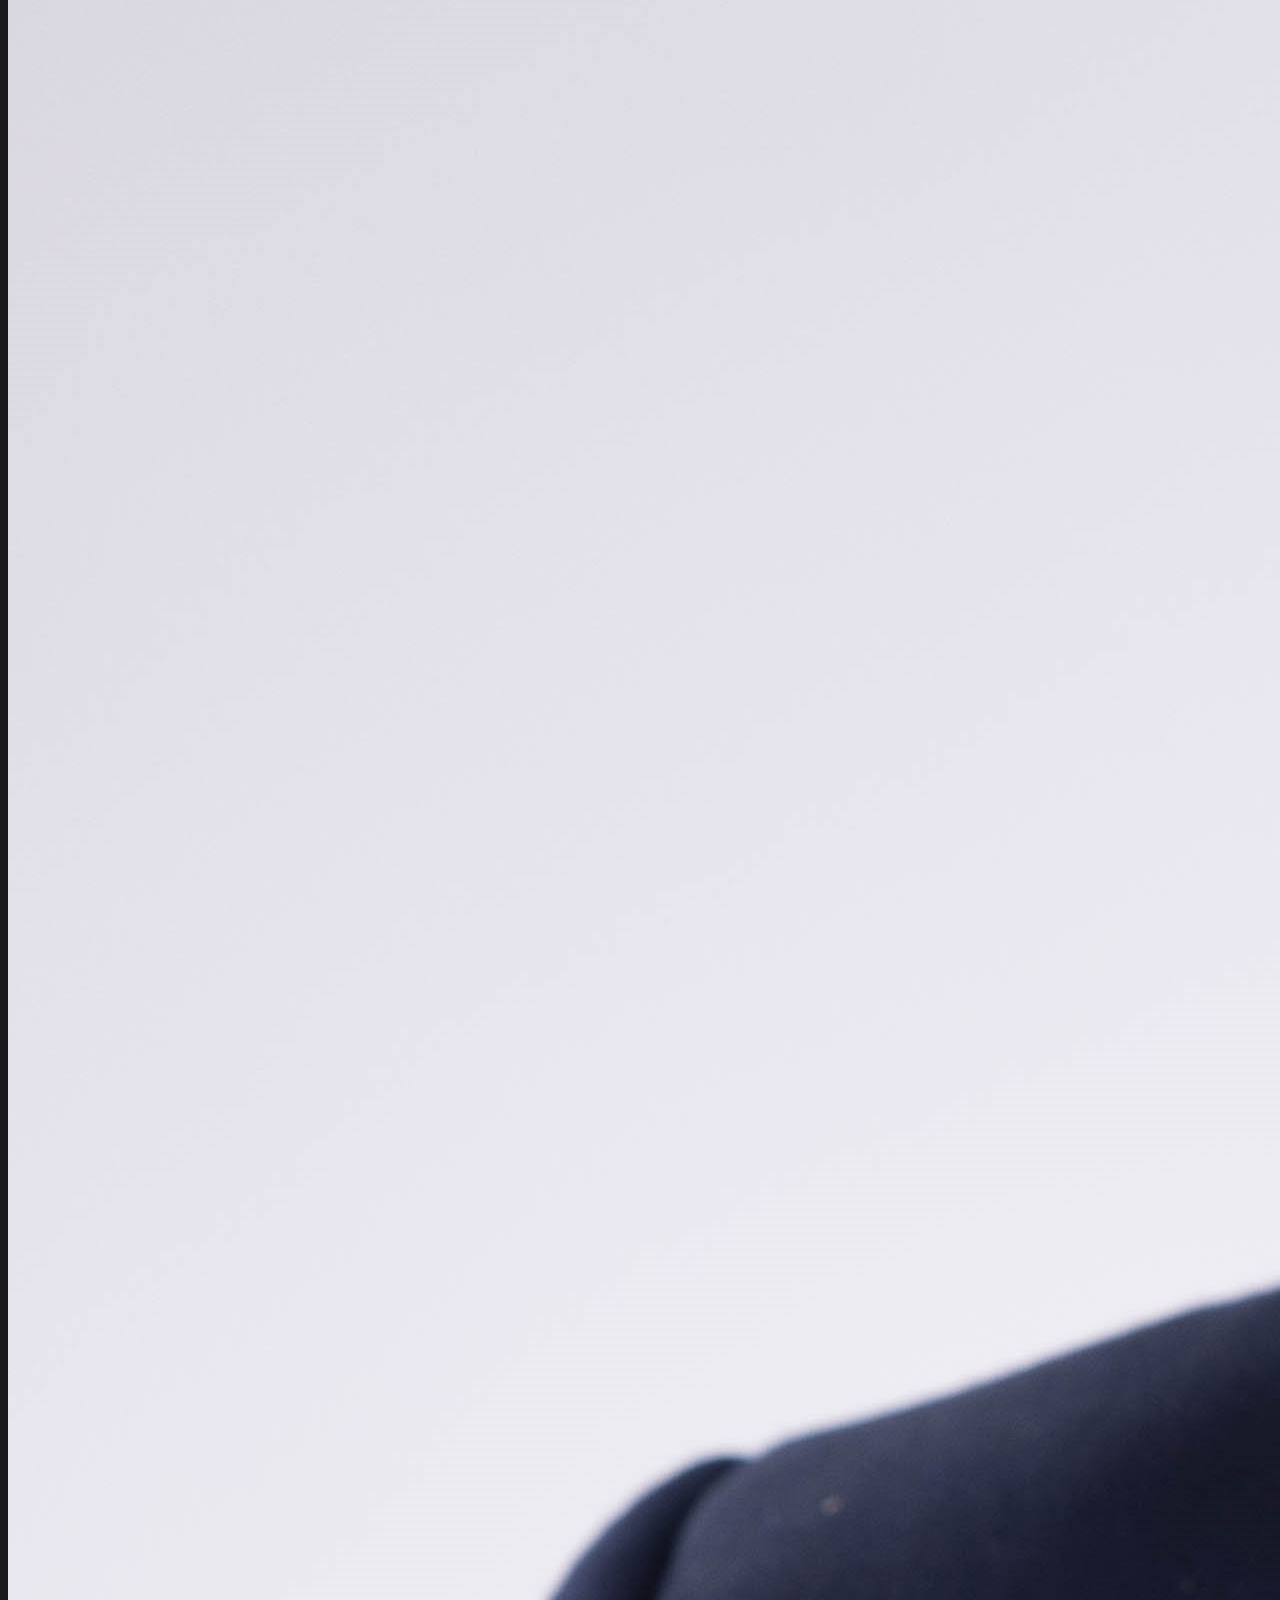
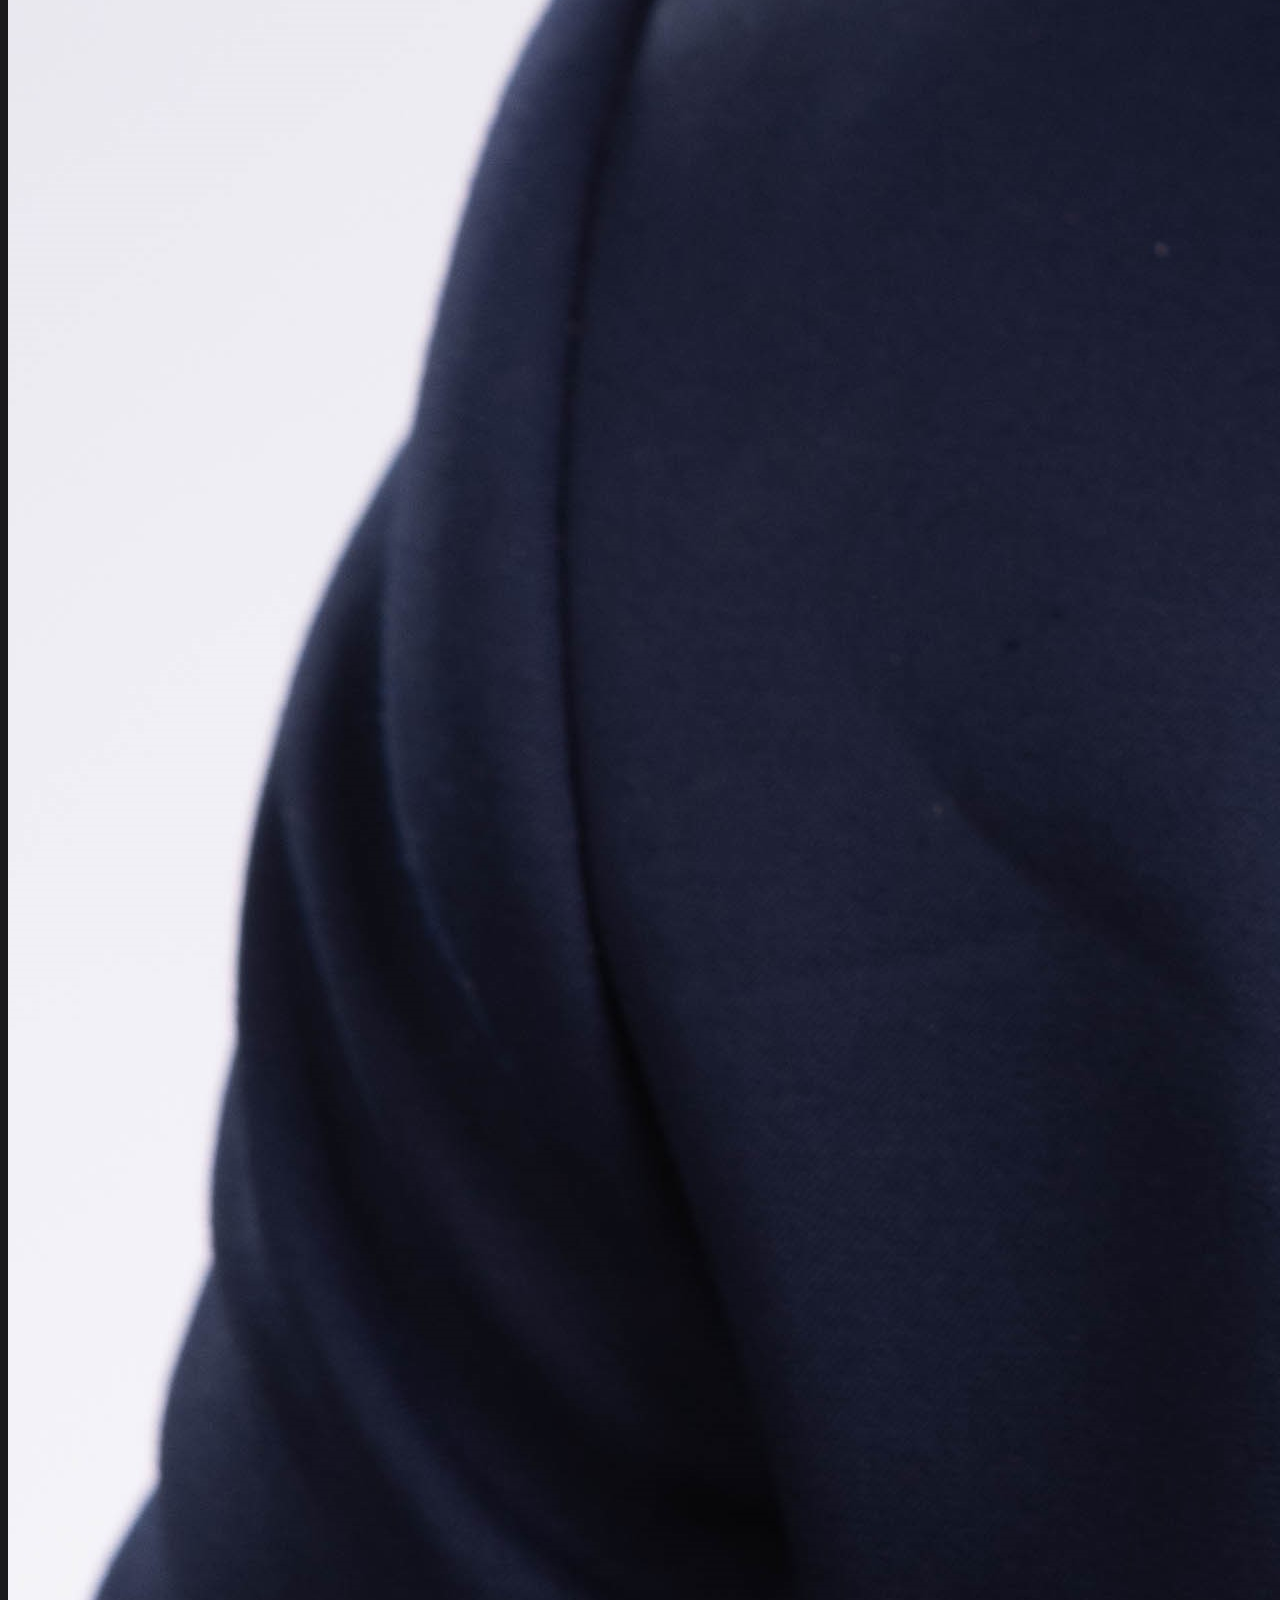
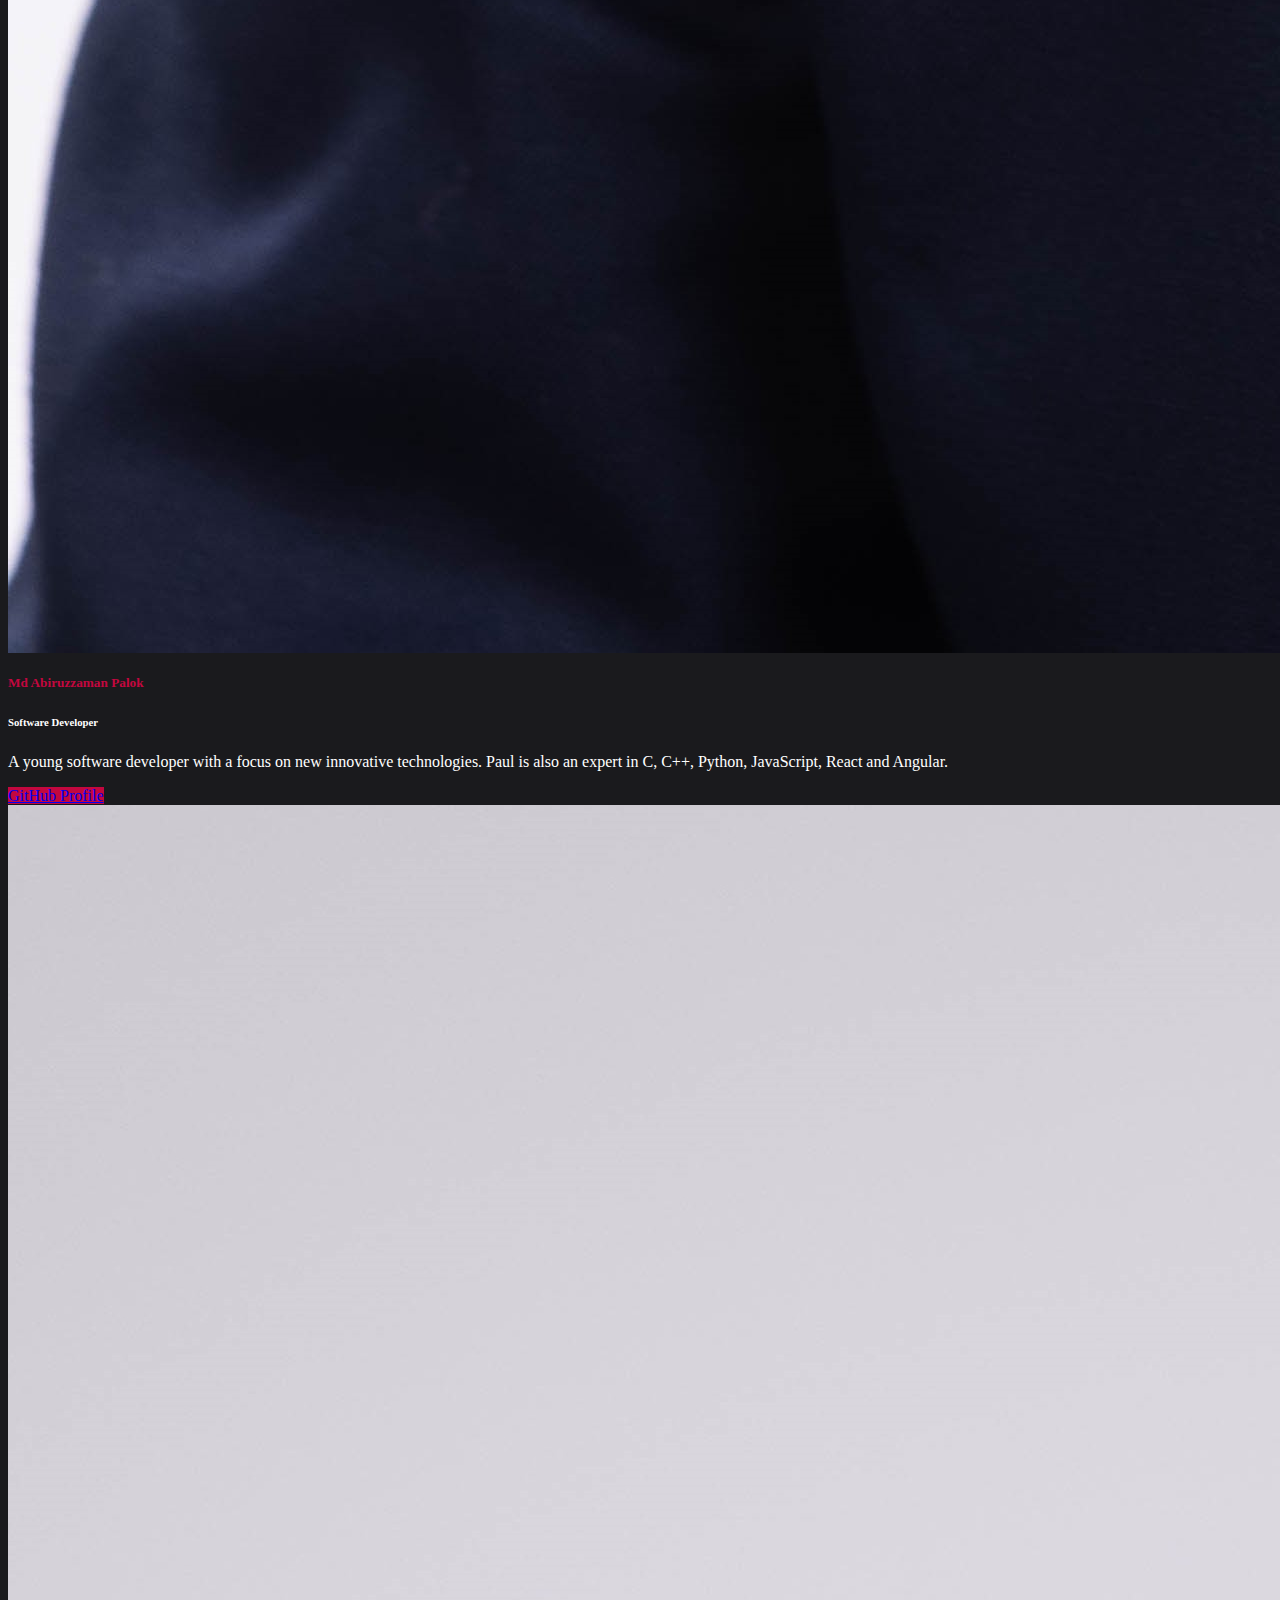
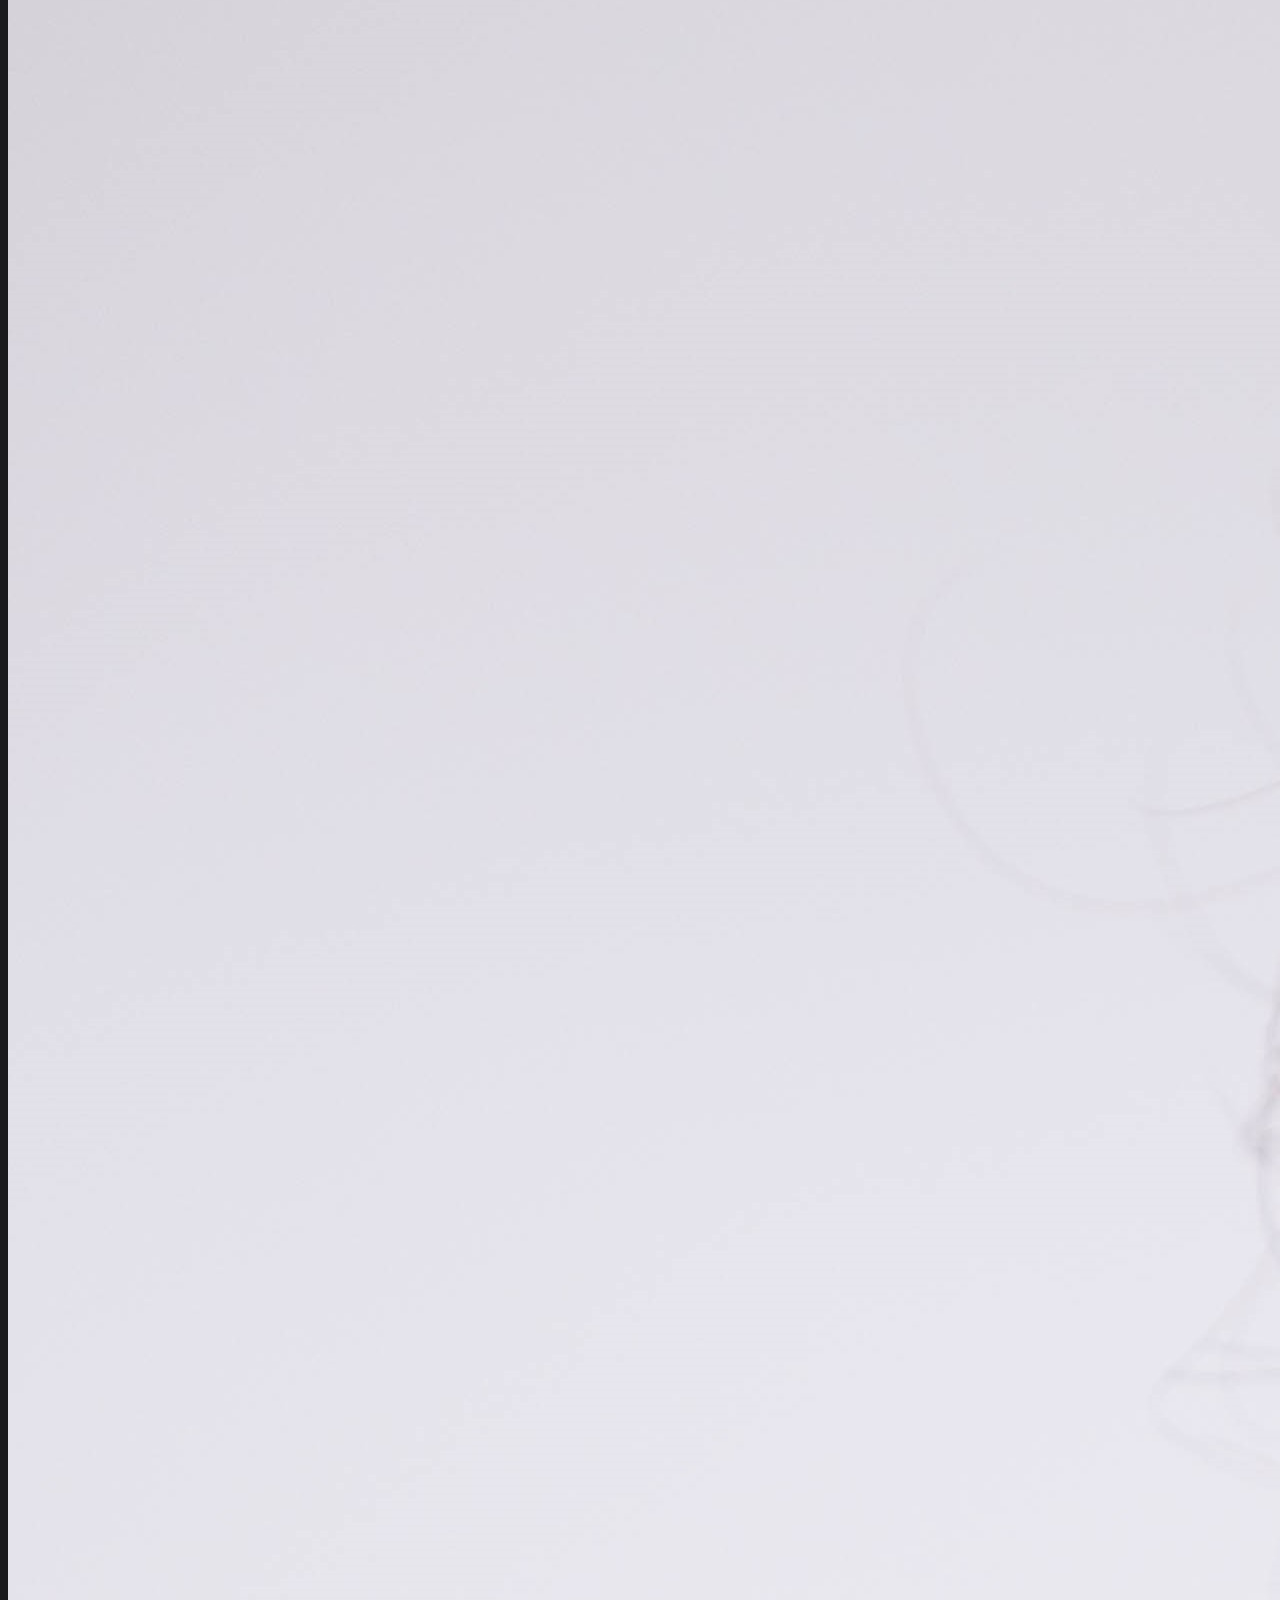
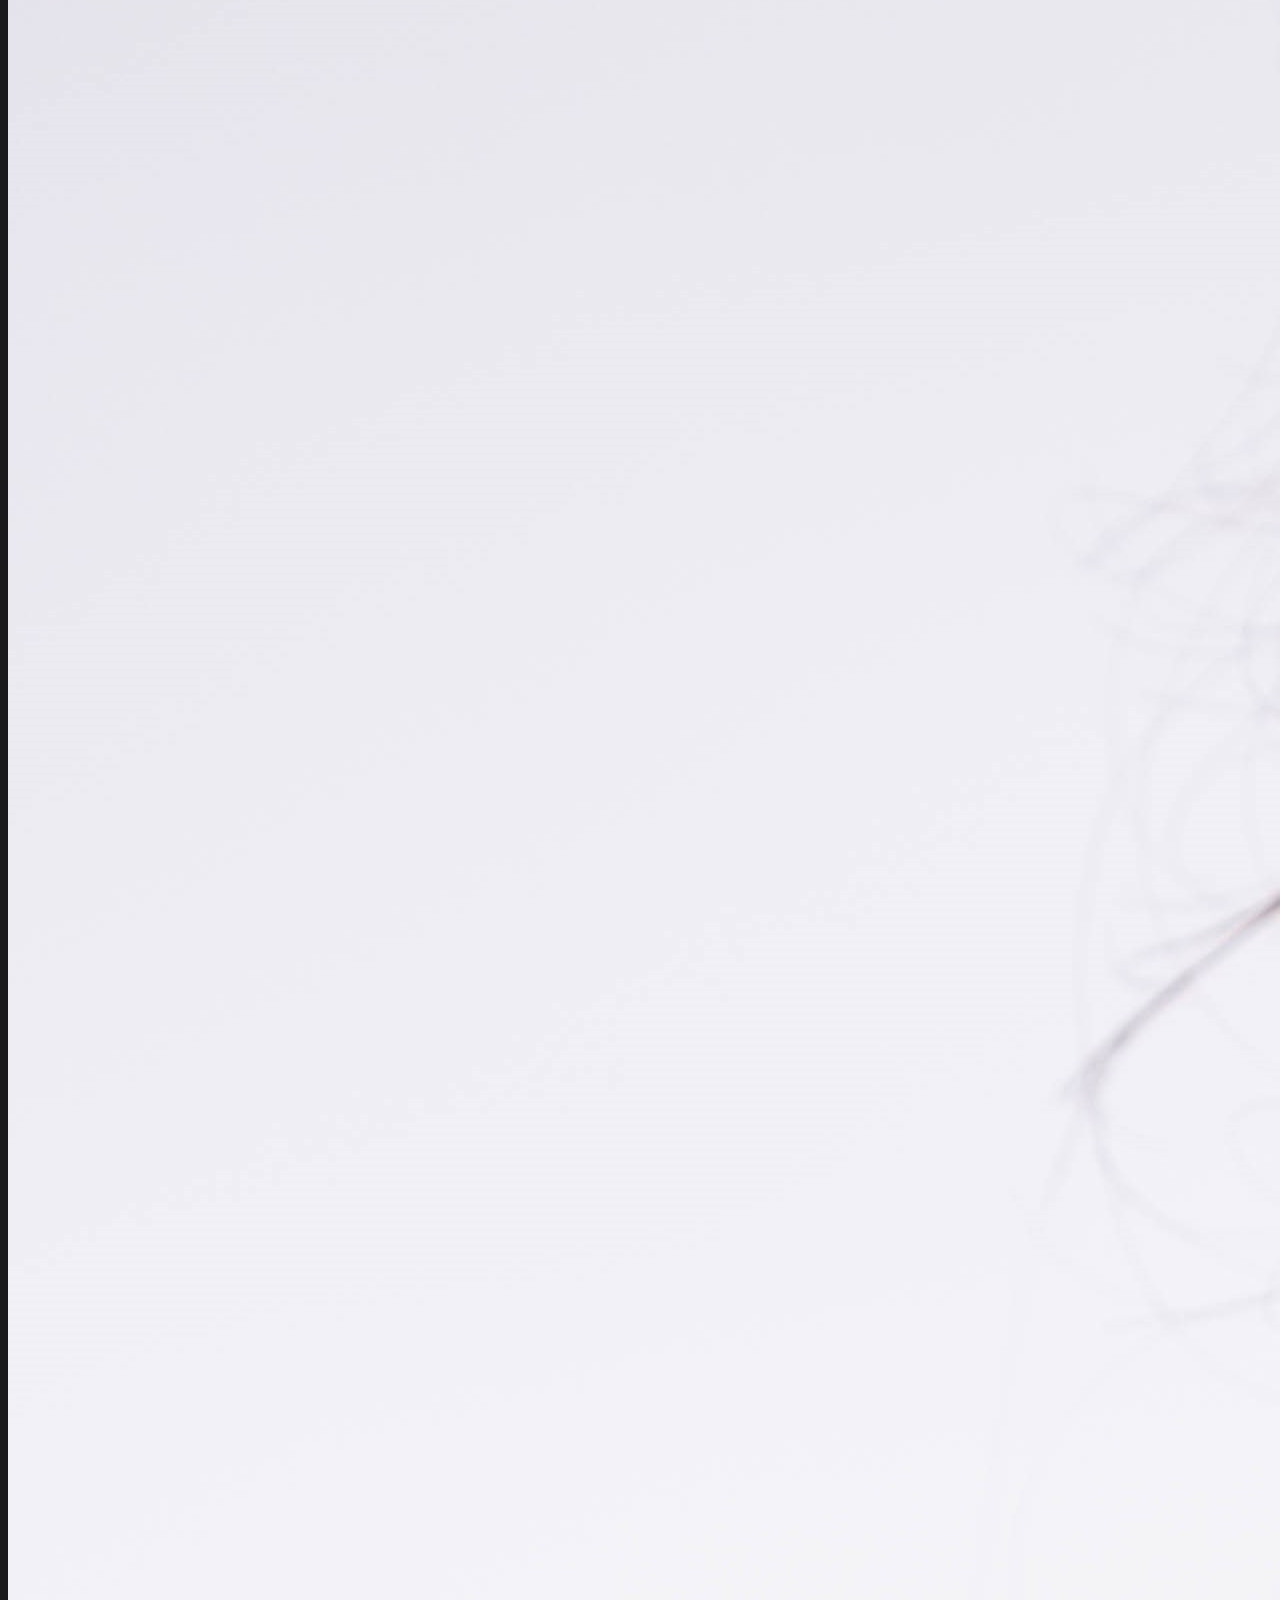
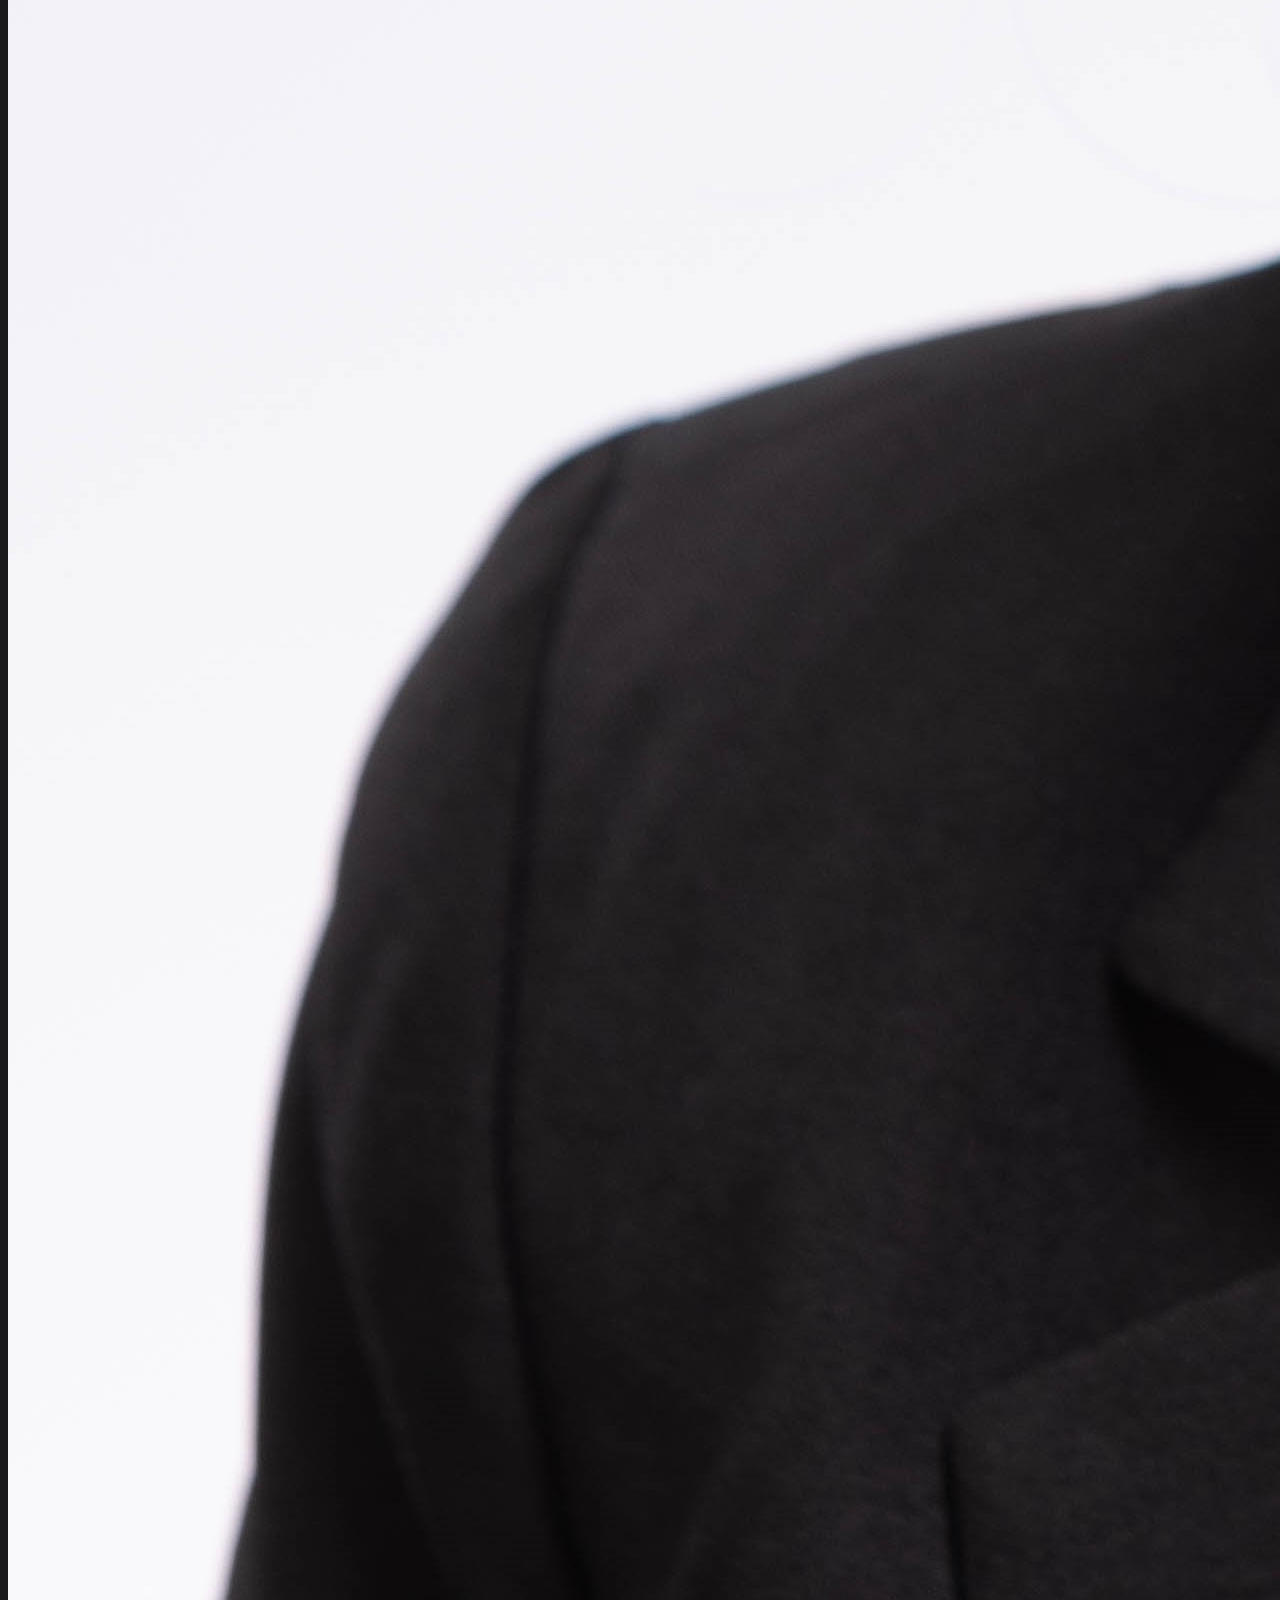
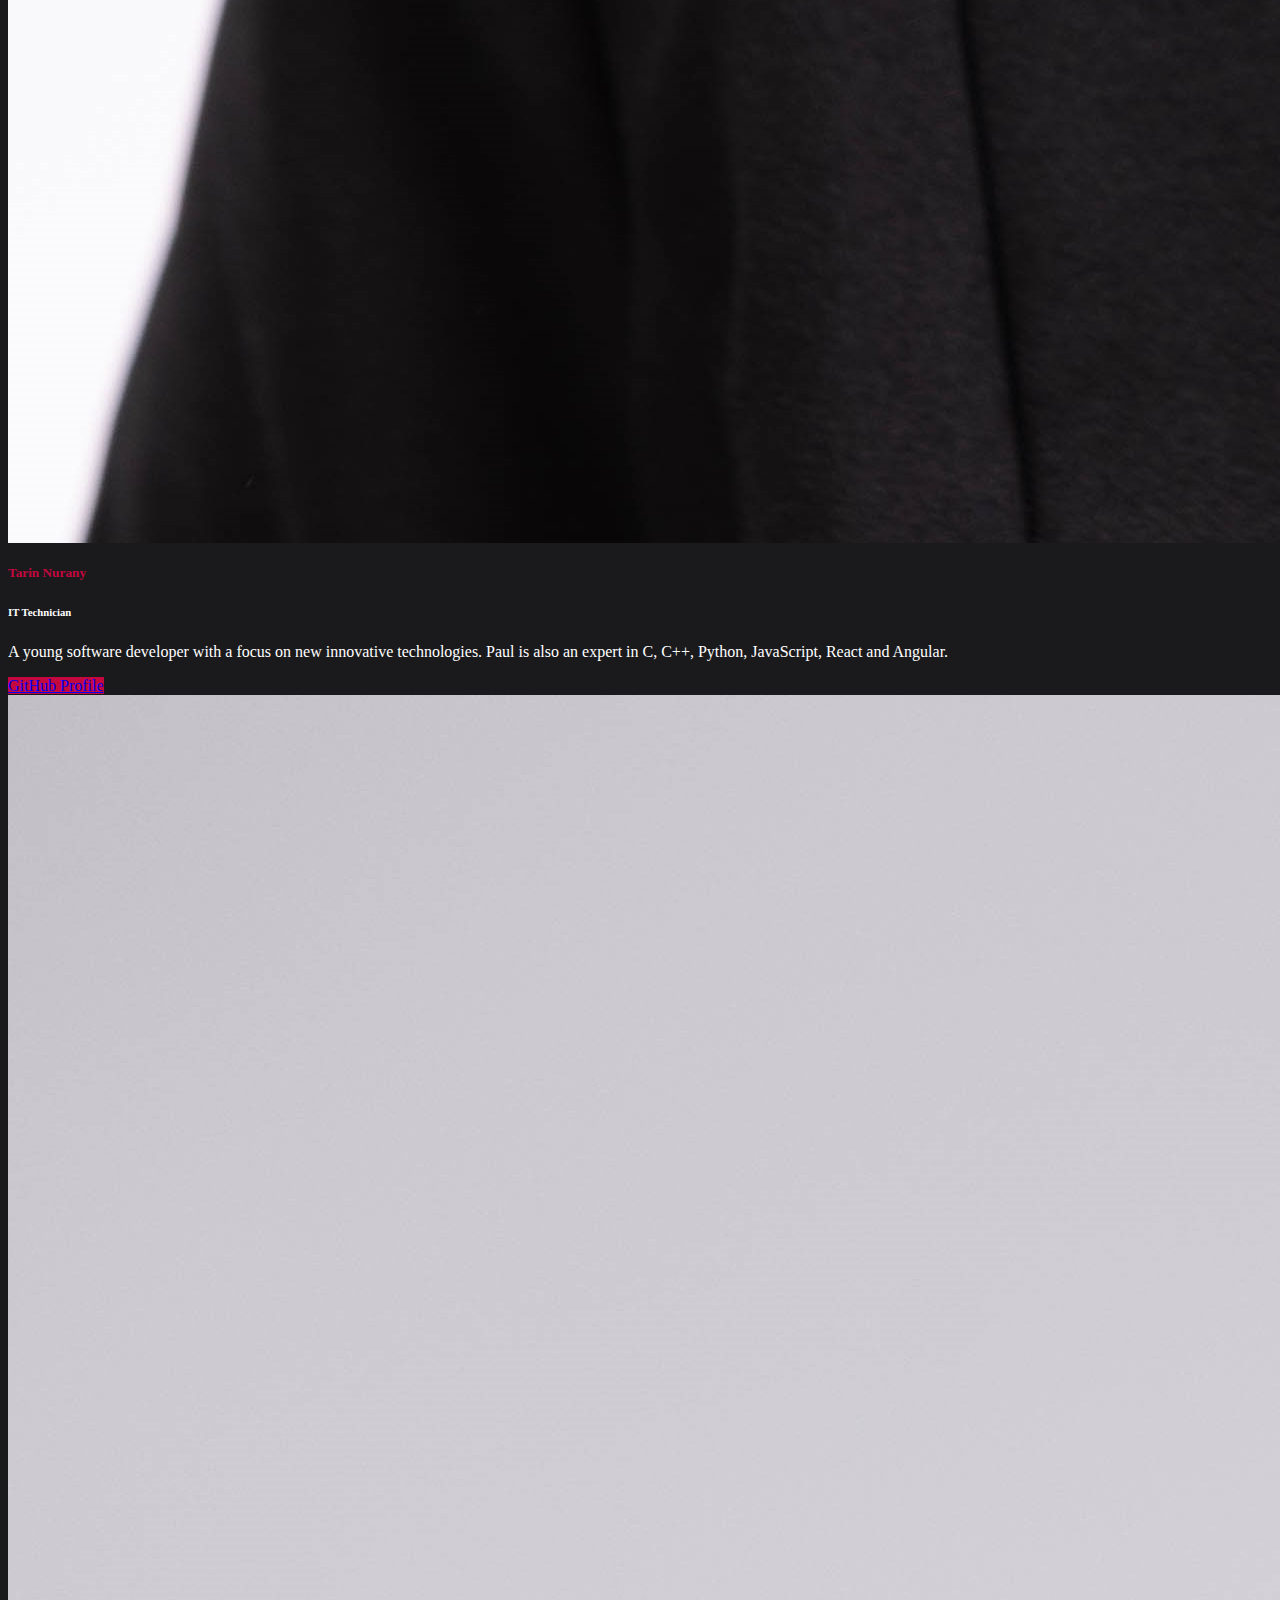
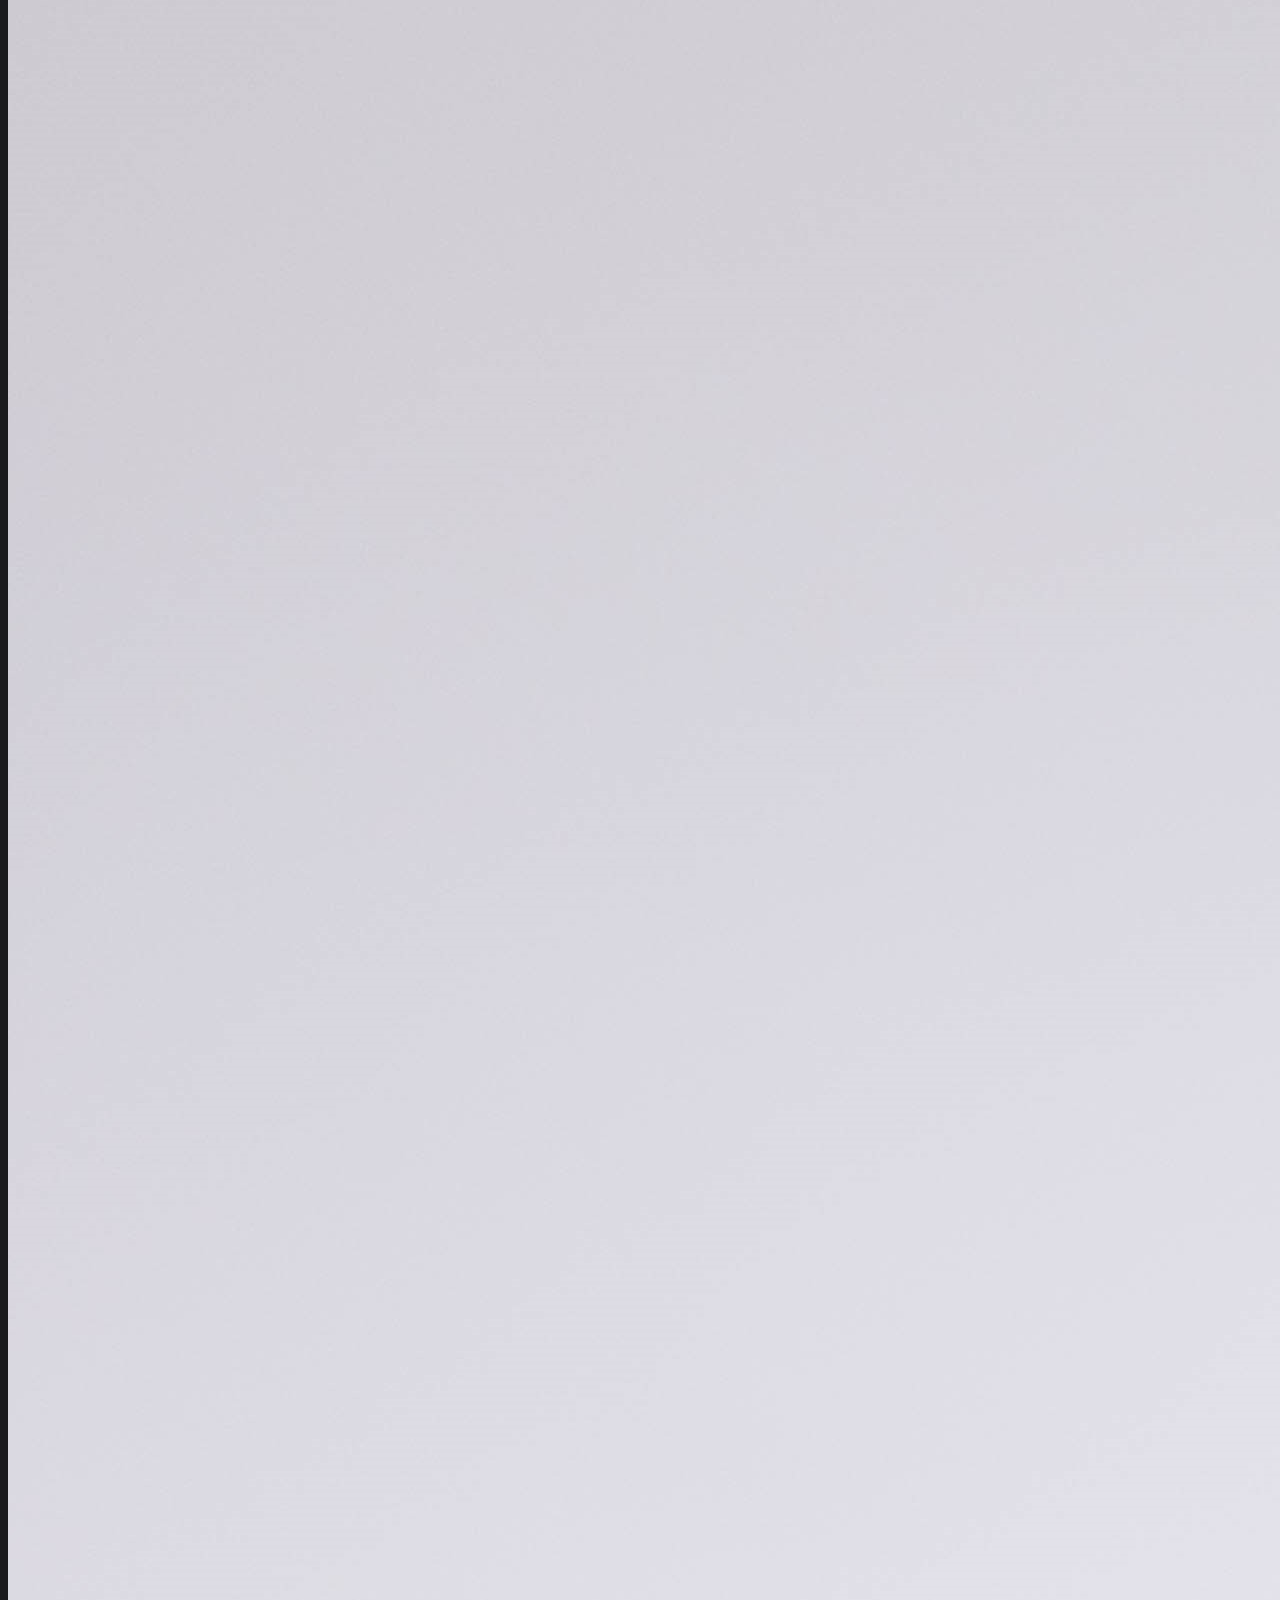
==== commit a5477442: "Completed About Us" ====
--- a/about.html
+++ b/about.html
@@ -8,6 +8,8 @@
     <!-- CSS Files -->
     <!-- Bootstrap -->
     <link rel="stylesheet" href="https://cdn.jsdelivr.net/npm/bootstrap@4.6.2/dist/css/bootstrap.min.css" integrity="sha384-xOolHFLEh07PJGoPkLv1IbcEPTNtaed2xpHsD9ESMhqIYd0nLMwNLD69Npy4HI+N" crossorigin="anonymous">
+    <!-- Bootstarp Icons  -->
+    <link rel="stylesheet" href="https://cdn.jsdelivr.net/npm/bootstrap-icons@1.9.1/font/bootstrap-icons.css">
 
     <!-- Theme -->
     <link rel="stylesheet" href="styles/theme.css">
@@ -19,36 +21,76 @@
 </head>
 <body>
 
-    <!-- Test Navbar -->
+
+    <nav id="navigation-bar" class="navbar navbar-expand-lg navbar-dark bg-dark">
+        <a class="navbar-brand" href="#">Play&Chat</a>
+        <button class="navbar-toggler" type="button" data-toggle="collapse" data-target="#navbarSupportedContent" aria-controls="navbarSupportedContent" aria-expanded="false" aria-label="Toggle navigation">
+          <span class="navbar-toggler-icon"></span>
+        </button>
+      
+        <div class="collapse navbar-collapse" id="navbarSupportedContent">
+          <ul class="navbar-nav mr-auto">
+            <li class="nav-item">
+              <a class="nav-link" href="index.html">Home</a>
+            </li>
+            <li class="nav-item dropdown">
+                <a class="nav-link dropdown-toggle" href="#" role="button" data-toggle="dropdown" aria-expanded="false">
+                  Games
+                </a>
+                <div class="dropdown-menu">
+                  <a class="dropdown-item" href="#">Tic Tac Toe</a>
+                  <a class="dropdown-item" href="#">Rock, Paper, Scissor</a>
+                  <a class="dropdown-item" href="#">Connect 4</a>
+                </div>
+              </li>
+            <li class="nav-item active">
+              <a class="nav-link" href="#">About Us</a>
+            </li>
+            
+            <li class="nav-item">
+              <a class="nav-link" href="#">Contact</a>
+            </li>
+          </ul>
+          <form class="form-inline my-2 my-lg-0">
+            <input class="form-control mr-sm-2" type="search" placeholder="Search" aria-label="Search">
+            <button class="btn btn-outline-success my-2 my-sm-0" type="submit">Search</button>
+          </form>
+        </div>
+      </nav>
+
+    <!-- Test Navbar 
     <nav id="navigation-bar" class="navbar navbar-expand-lg navbar-dark bg-dark mb-5">
-        <a class="navbar-brand" href="#">Navbar</a>
+        <a class="navbar-brand" href="#">Play&Chat</a>
         <button class="navbar-toggler d-lg-none" type="button" data-toggle="collapse" data-target="#collapsibleNavId" aria-controls="collapsibleNavId"
             aria-expanded="false" aria-label="Toggle navigation">
             <span class="navbar-toggler-icon"></span>
         </button>
-        <div class="collapse navbar-collapse" id="collapsibleNavId">
             <ul class="navbar-nav mr-auto mt-2 mt-lg-0">
-                <li class="nav-item active">
-                    <a class="nav-link" href="#">Home <span class="sr-only">(current)</span></a>
-                </li>
                 <li class="nav-item">
-                    <a class="nav-link" href="#">Link</a>
+                    <a class="nav-link" href="#">Home</a>
                 </li>
                 <li class="nav-item dropdown">
-                    <a class="nav-link dropdown-toggle" href="#" id="dropdownId" data-toggle="dropdown" aria-haspopup="true" aria-expanded="false">Dropdown</a>
+                    <a class="nav-link dropdown-toggle" href="#" id="dropdownId" data-toggle="dropdown" aria-haspopup="true" aria-expanded="false">Games</a>
                     <div class="dropdown-menu" aria-labelledby="dropdownId">
-                        <a class="dropdown-item" href="#">Action 1</a>
-                        <a class="dropdown-item" href="#">Action 2</a>
-                    </div>
+                        <a class="dropdown-item" href="#">Tic Tac Toe</a>
+                        <a class="dropdown-item" href="#">Rock, Paper, Scissor</a>
+                        <a class="dropdown-item" href="#">Connect 4</a>
+                    </div>
+                </li>
+                <li class="nav-item">
+                    <a class="nav-link active" href="#">About Us <span class="sr-only">(current)</span></a>
+                </li>
+                <li class="nav-item">
+                    <a class="nav-link" href="#">Contact</a>
                 </li>
             </ul>
             <form class="form-inline my-2 my-lg-0">
                 <input class="form-control mr-sm-2" type="text" placeholder="Search">
                 <button class="btn btn-outline-success my-2 my-sm-0" type="submit">Search</button>
             </form>
-        </div>
+
     </nav>
-
+-->
 
     <!-- Main Cotainer  -->
     <div class="container">
@@ -75,7 +117,7 @@
         </div>
 
         <!-- The Team Cards-->
-        <div class="row mb-4 mx-auto">
+        <div class="row mb-4 mx-auto justify-content-center">
             <div class="col-lg-4 col-md-6 mb-5 mx-sm-5 mx-md-0">
                 <div class="card background-transparent">
                     <img src="resources/images/paul.jpg" class="card-img-top" alt="...">
@@ -104,6 +146,8 @@
                     </div>
                 </div>
             </div>
+
+
             <div class="col-lg-4 col-md-6 mb-5 mx-sm-5 mx-md-0">
                 <div class="card background-transparent">
                     <img src="resources/images/paul.jpg" class="card-img-top" alt="...">
@@ -119,9 +163,44 @@
                 </div>
             </div>
         </div>
+
+        <!-- Social Links Text-->
+        <div class="container-fluid mt-4 mb-4">
+            <div class="row"></div>
+                <div class="col-lg-12 text-center">
+                    <div class="custom-border padding-bottom-0 d-inline-block p-3"><h1 class="">Follow us on Social Media</h1></div></div>
+                </div>
+            </div>
+        </div>
+
+        <div class="container-fluid">
+            <div class="row mb-5">
+                <div class="col-4 text-center">
+                    <i class="social-icon bi bi-facebook"></i>
+                </div>
+                <div class="col-4 text-center">
+                    <i class="social-icon bi bi-twitter"></i>
+                </div>
+                <div class="col-4 text-center">
+                    <i class="social-icon bi bi-youtube"></i>
+                </div>
+            </div>
+        </div>
+
     </div>
 
 
+        
+    <footer class="container-fluid bg-dark" id="footer">
+        <div class="row">
+            <div class="col-4 pt-1">
+                <p class="mt-2 font-italic">&copy Play&Chat</p>
+            </div>
+
+        </div>
+
+    </footer>
+    
     <!-- BootStarp Scripts -->
     <script src="https://cdn.jsdelivr.net/npm/jquery@3.5.1/dist/jquery.slim.min.js" integrity="sha384-DfXdz2htPH0lsSSs5nCTpuj/zy4C+OGpamoFVy38MVBnE+IbbVYUew+OrCXaRkfj" crossorigin="anonymous"></script>
     <script src="https://cdn.jsdelivr.net/npm/bootstrap@4.6.2/dist/js/bootstrap.bundle.min.js" integrity="sha384-Fy6S3B9q64WdZWQUiU+q4/2Lc9npb8tCaSX9FK7E8HnRr0Jz8D6OP9dO5Vg3Q9ct" crossorigin="anonymous"></script>
--- a/styles/theme.css
+++ b/styles/theme.css
@@ -9,6 +9,52 @@
     
 }
 
+
+/* Navigation Bar */
+/* Main Bar*/
 #navigation-bar{
     background-color: var(--background-color) !important;
-}+}
+
+/* Active Page  */
+.active{
+    border-bottom: 1px solid var(--primary-color);
+}
+
+
+/* footer */
+
+#footer{
+    height: 3.2rem;
+}
+
+
+/* Some Changes that overwrites the bootstar classes */
+.card-title{
+    color: var(--primary-color);
+}
+
+.btn-primary{
+    background-color: var(--primary-color);
+    border: 0px;
+}
+
+.btn-primary:hover{
+    background-color: #fff;
+    color: var(--background-color);
+}
+
+.btn-outline-success{
+    color: var(--secondary-color);
+    border-color: var(--secondary-color);
+}
+
+.btn-outline-success:hover{
+    background-color: var(--primary-color);
+    border-color: var(--primary-color);
+}
+
+/* Utilities  */
+.background-transparent {
+    background-color: transparent;
+}
--- a/styles/about.css
+++ b/styles/about.css
@@ -15,21 +15,26 @@
     border-bottom: 2px solid #fff !important;
 }
 
-.background-transparent {
-    background-color: transparent;
+
+.social-icon {
+    font-size: 100px;
 }
 
-
-.card-title{
-    color: var(--primary-color);
+.bi:hover{
+    cursor: pointer;
+    border-radius: 50%;
+}
+.bi-facebook:hover{
+    color: #4267B2;
+    background-color: white;
 }
 
-.btn-primary{
-    background-color: var(--primary-color);
-    border: 0px;
+.bi-twitter:hover{
+    color: #00acee;
 }
 
-.btn-primary:hover{
-    background-color: #fff;
-    color: var(--background-color);
+.bi-youtube:hover{
+    color: #c4302b;
+
 }
+
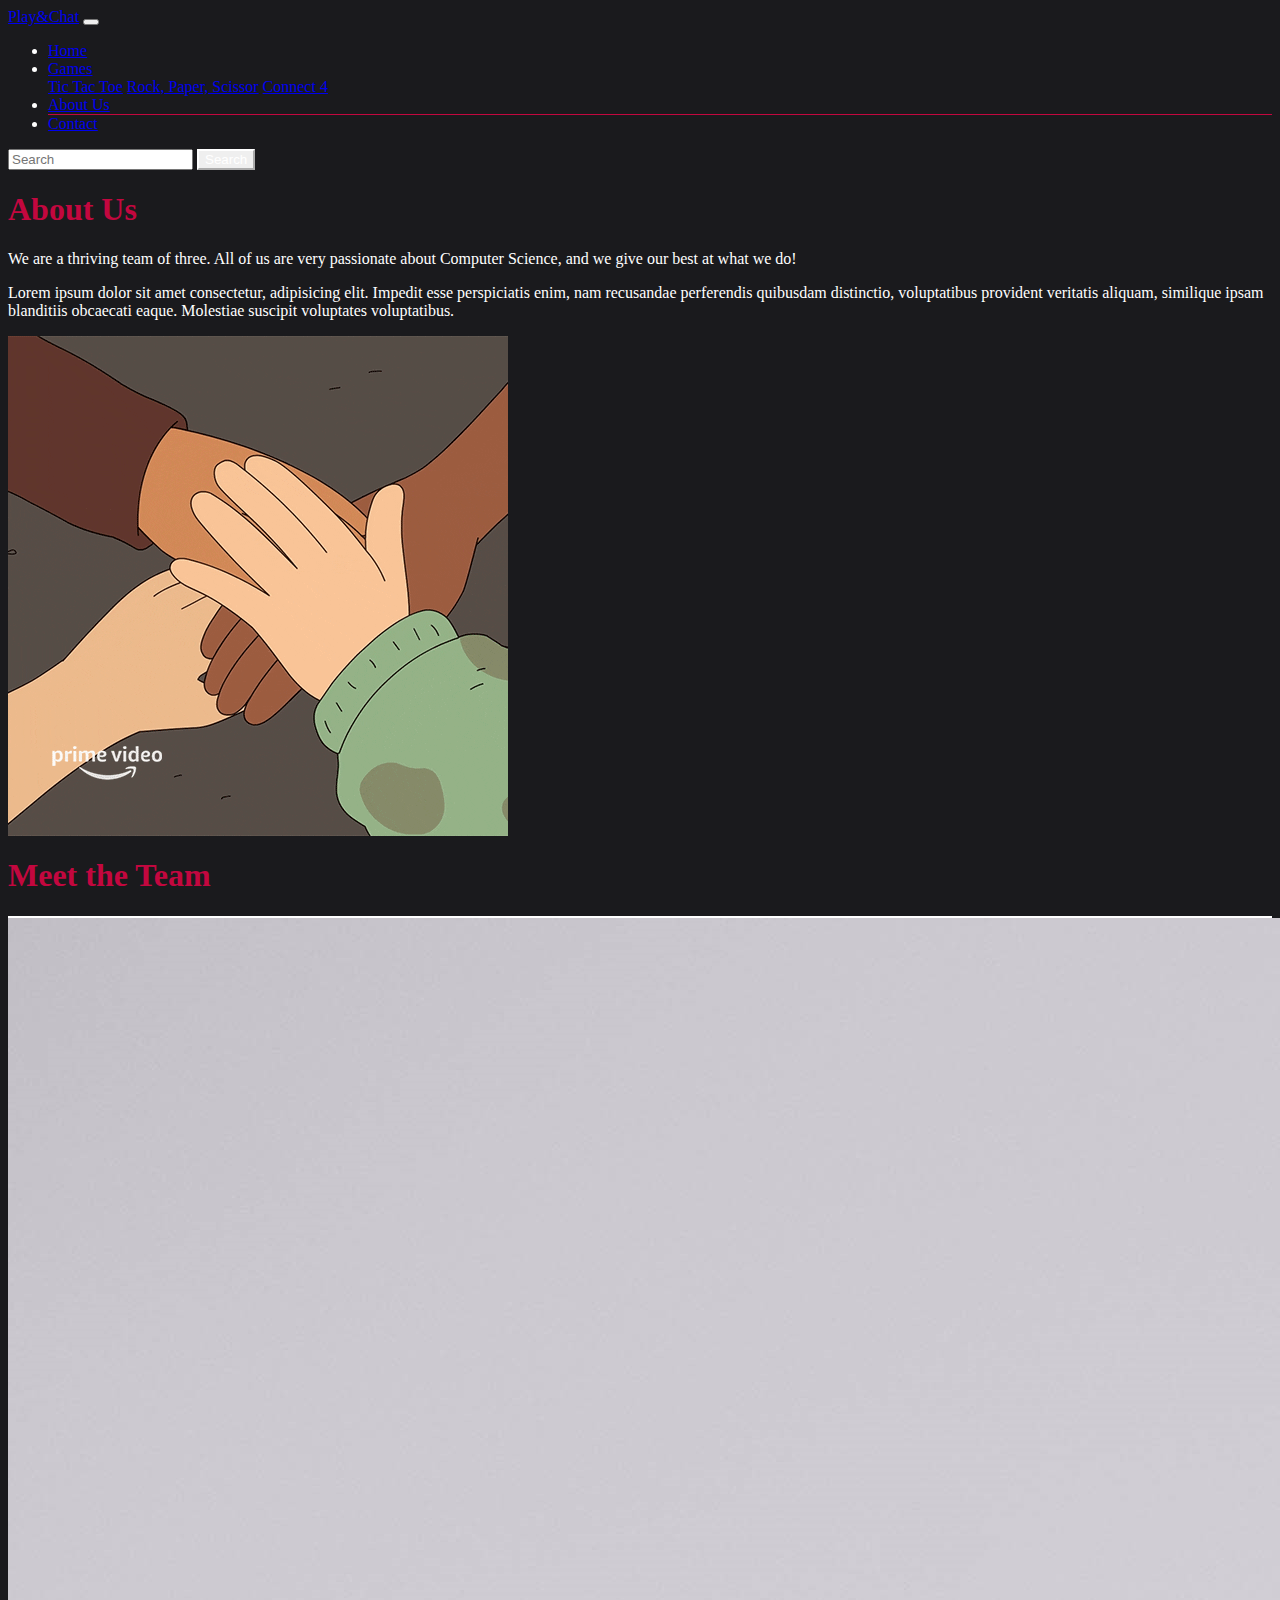
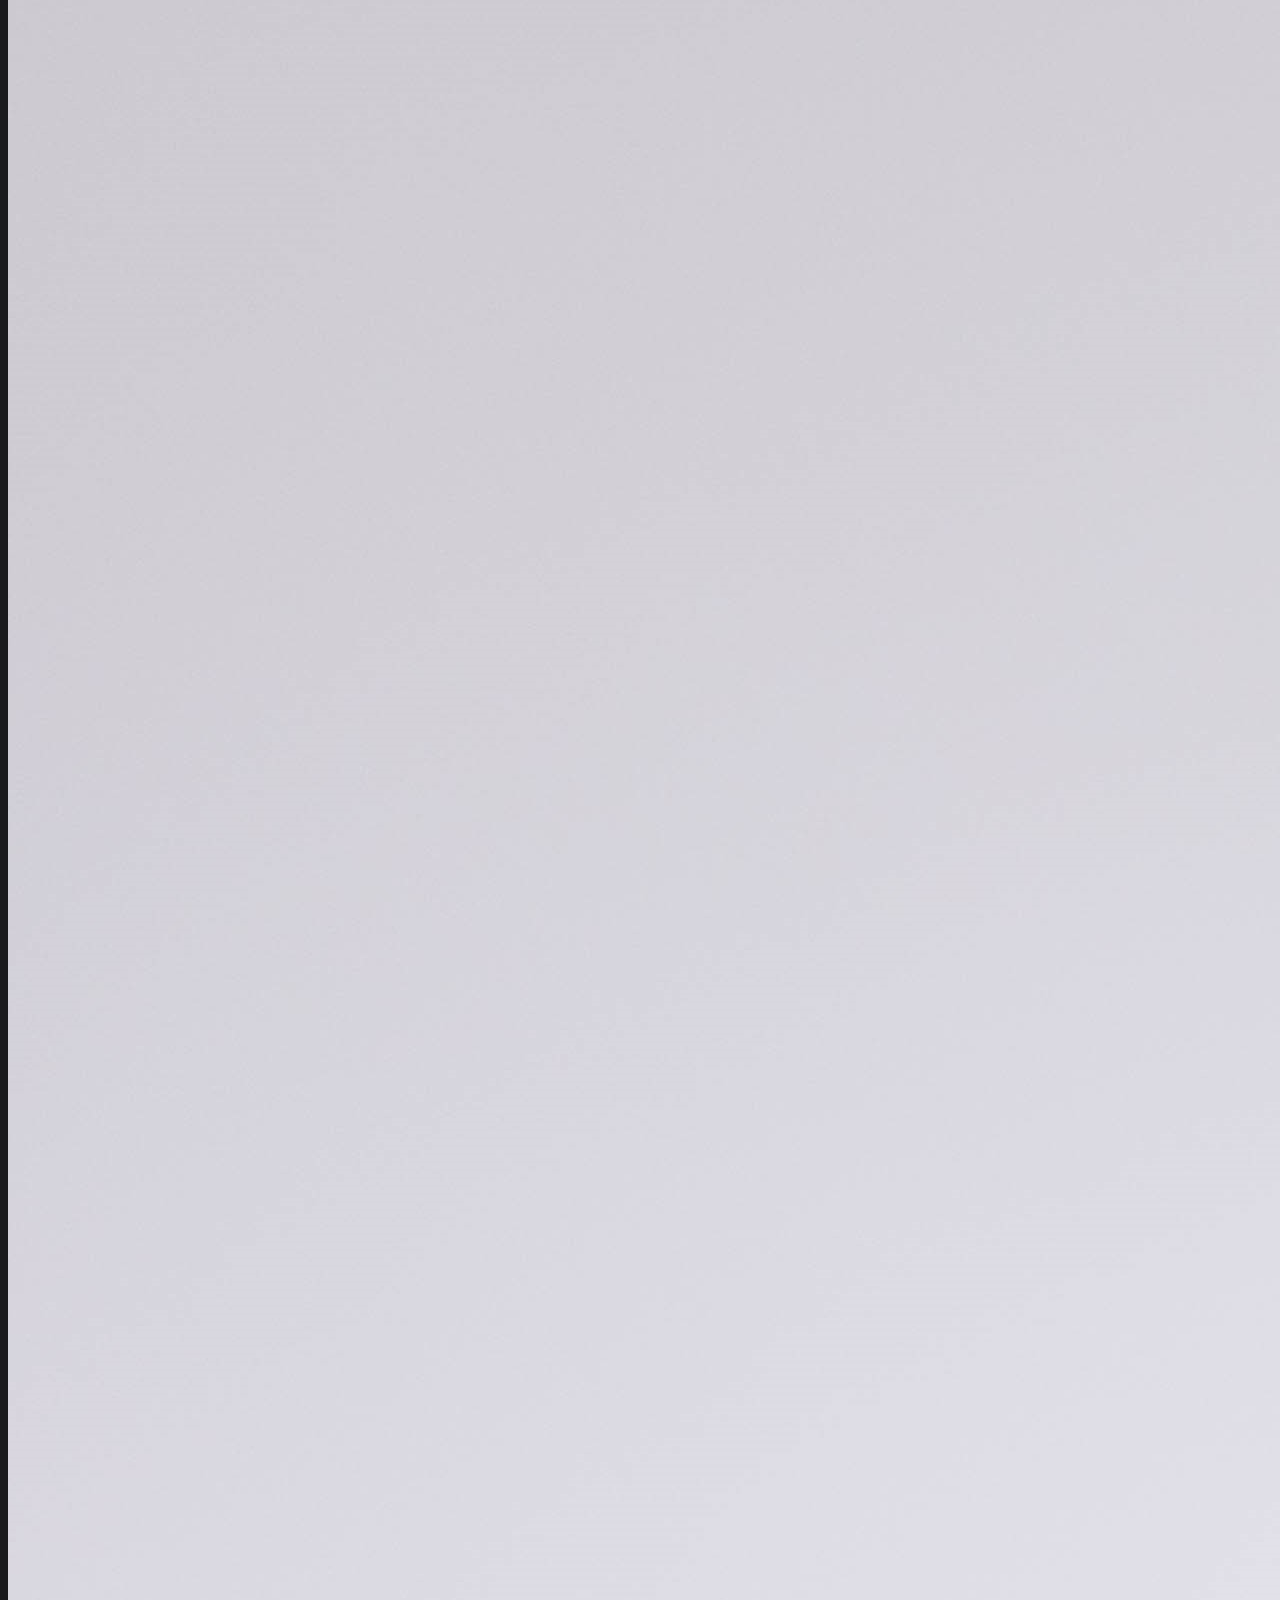
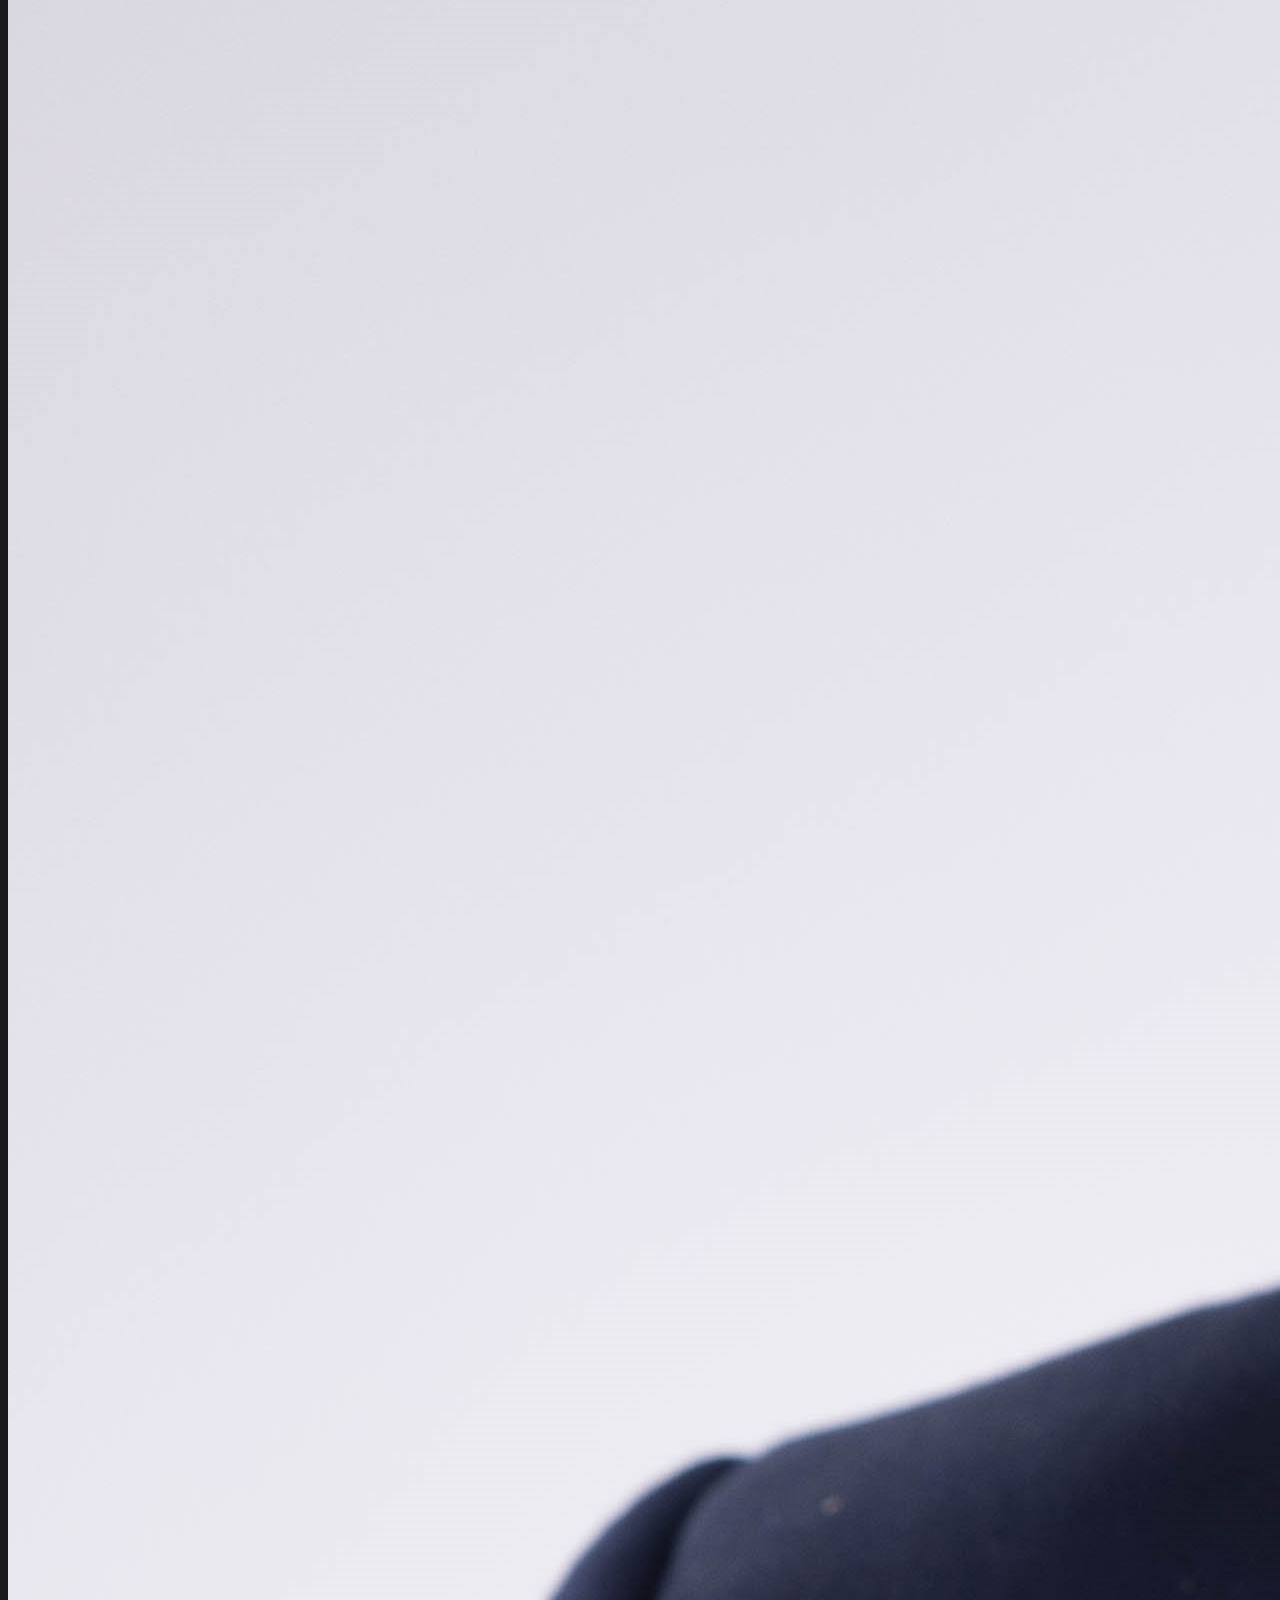
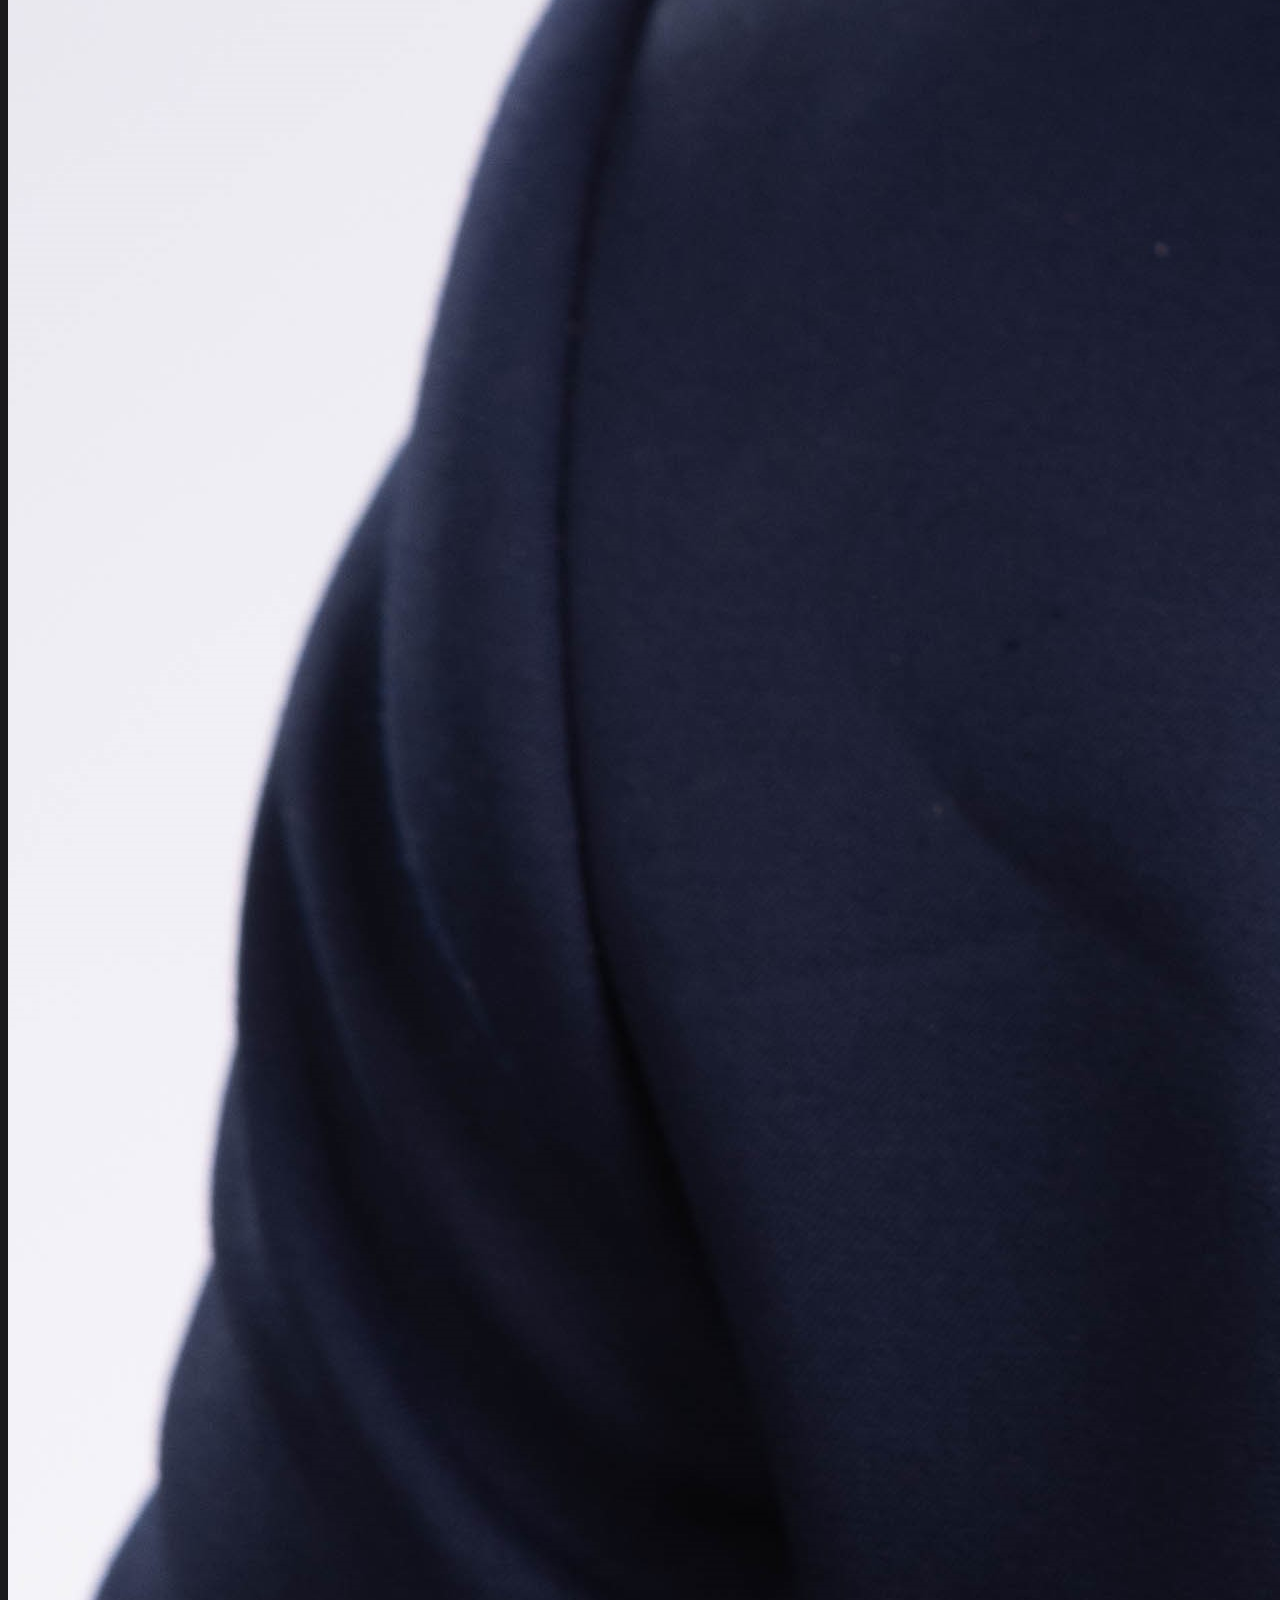
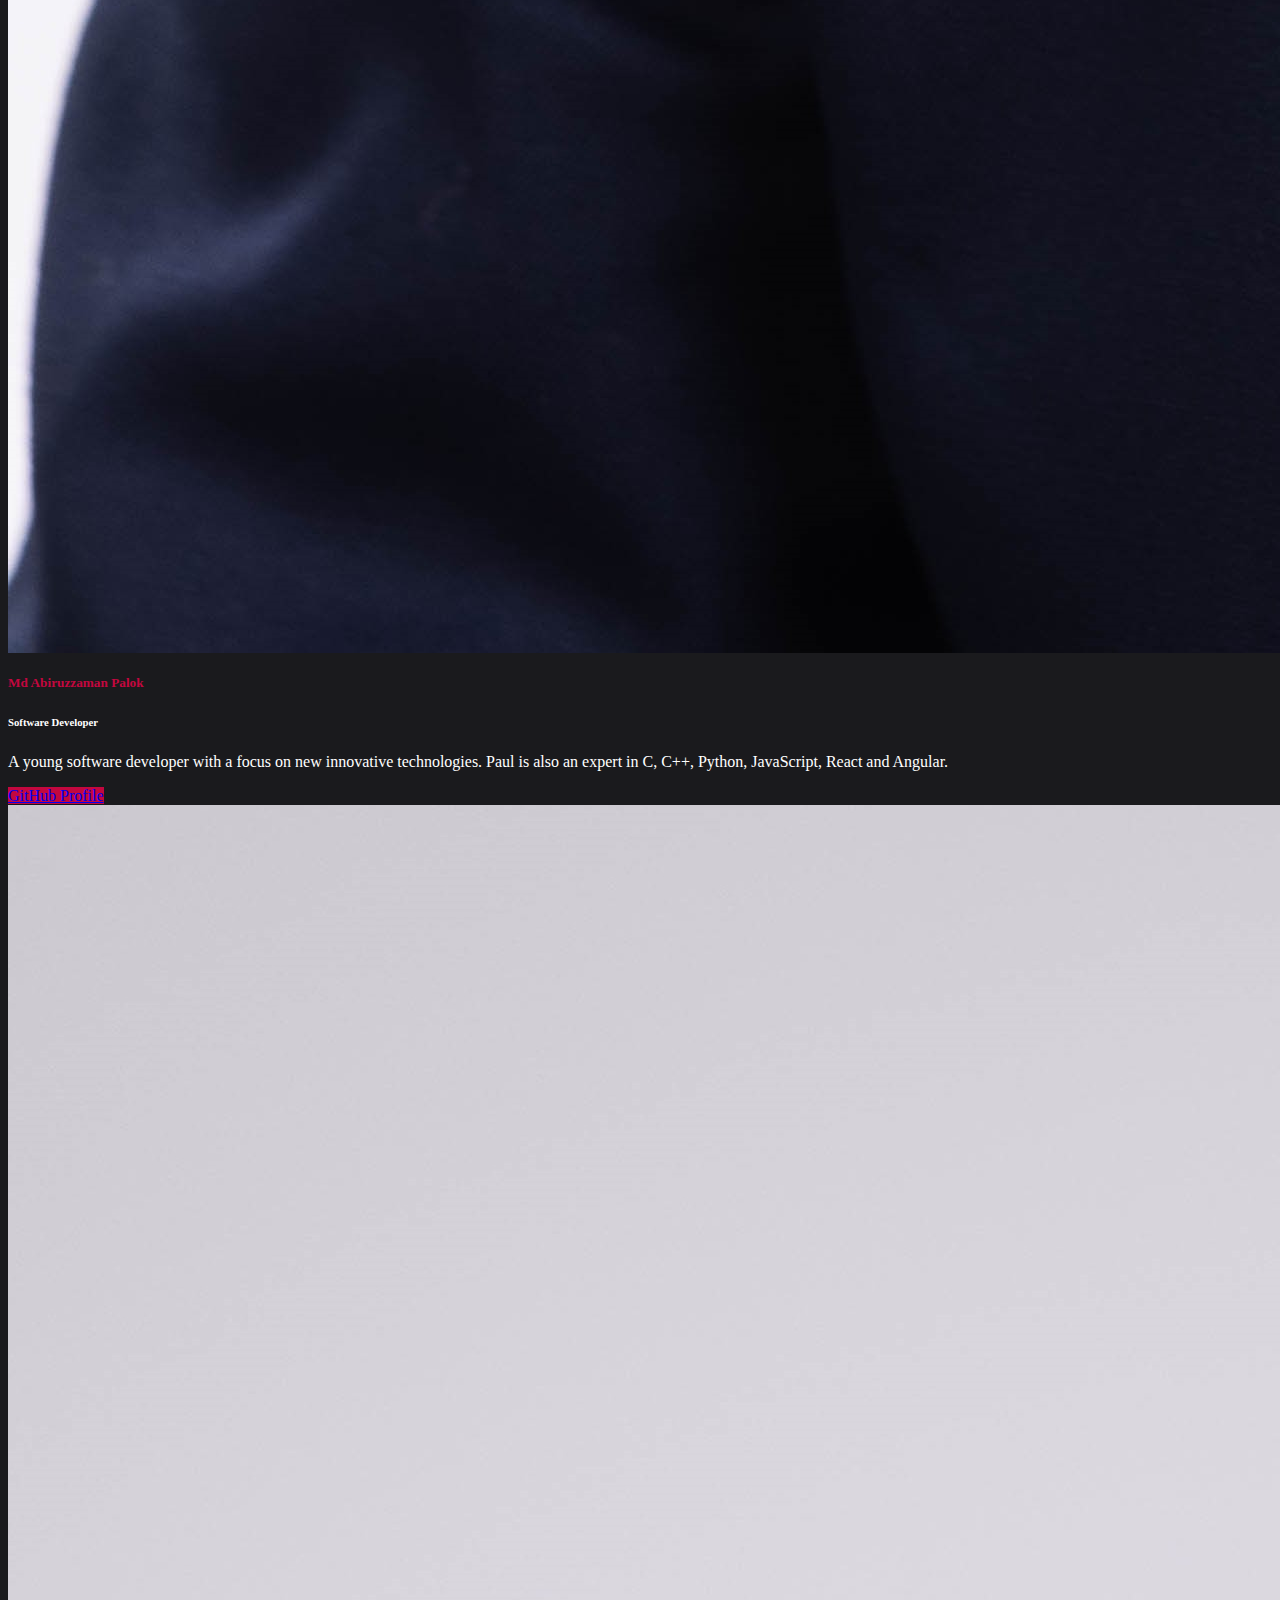
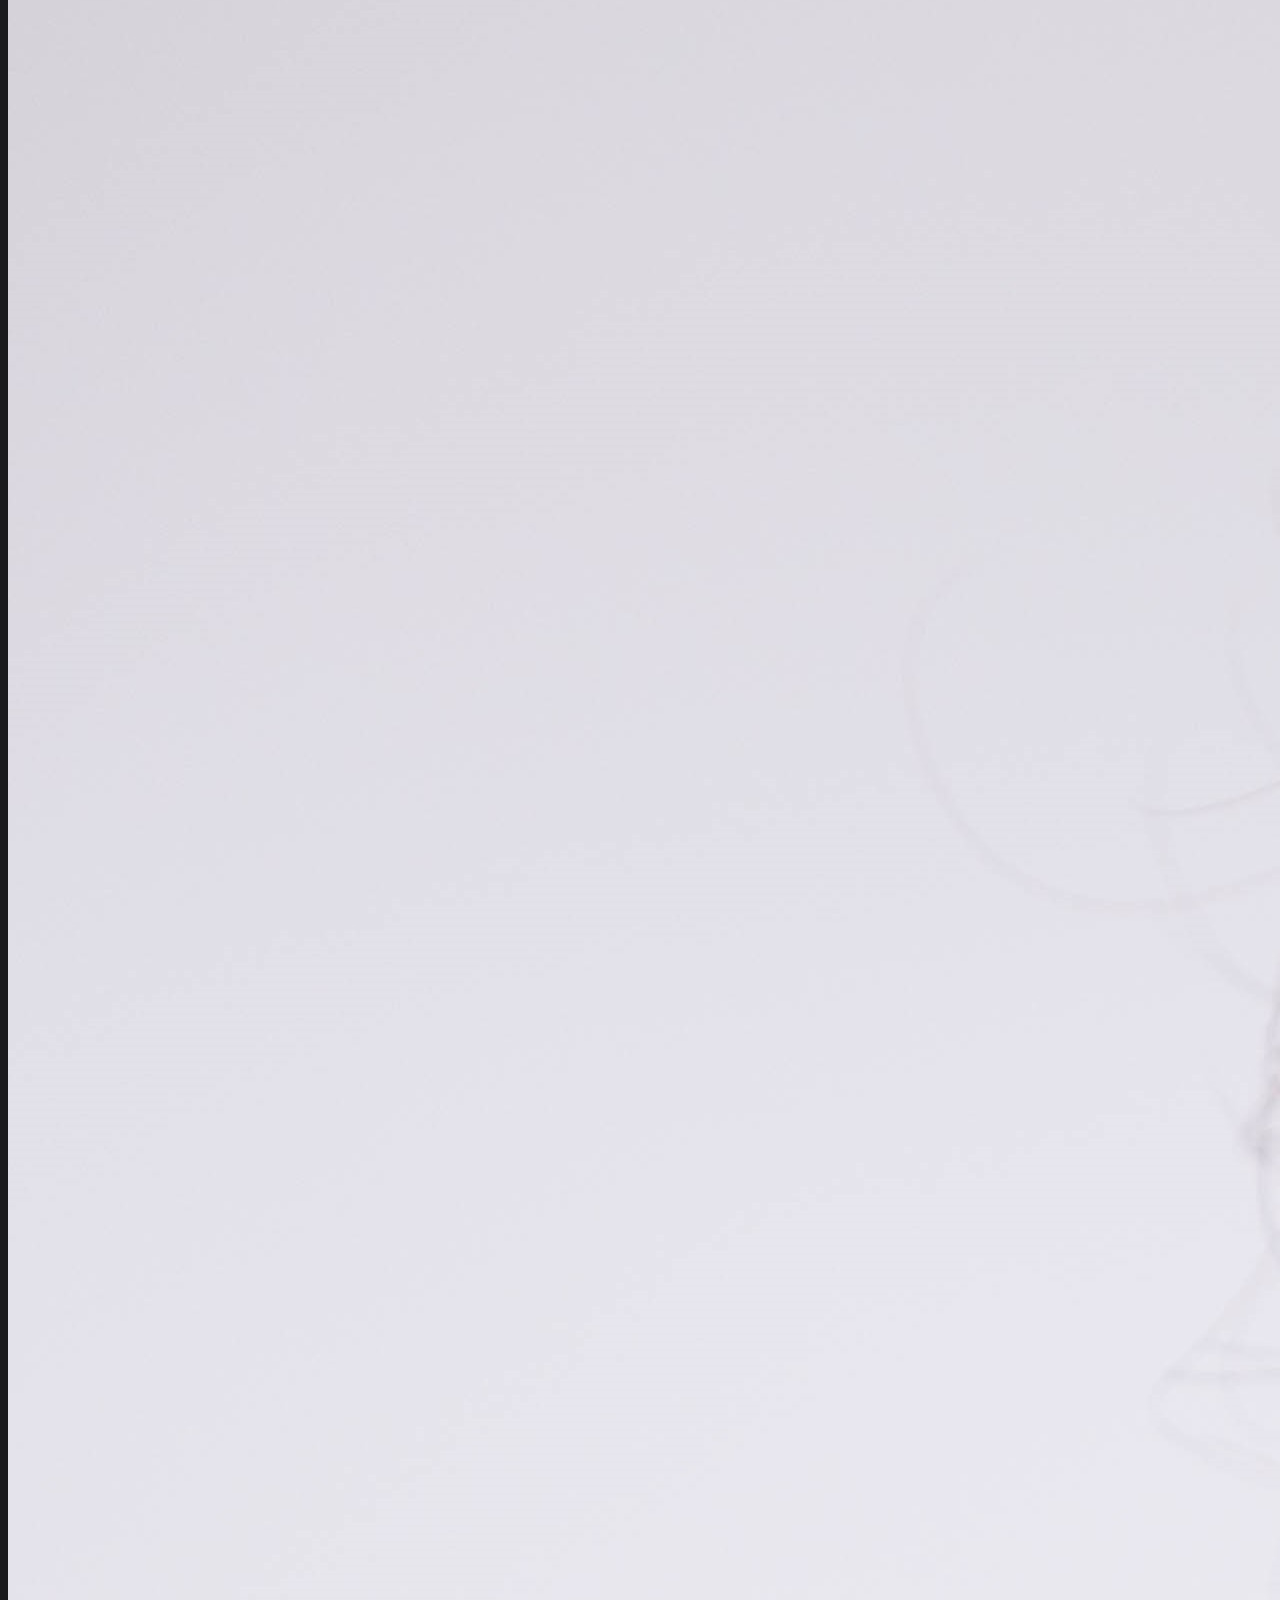
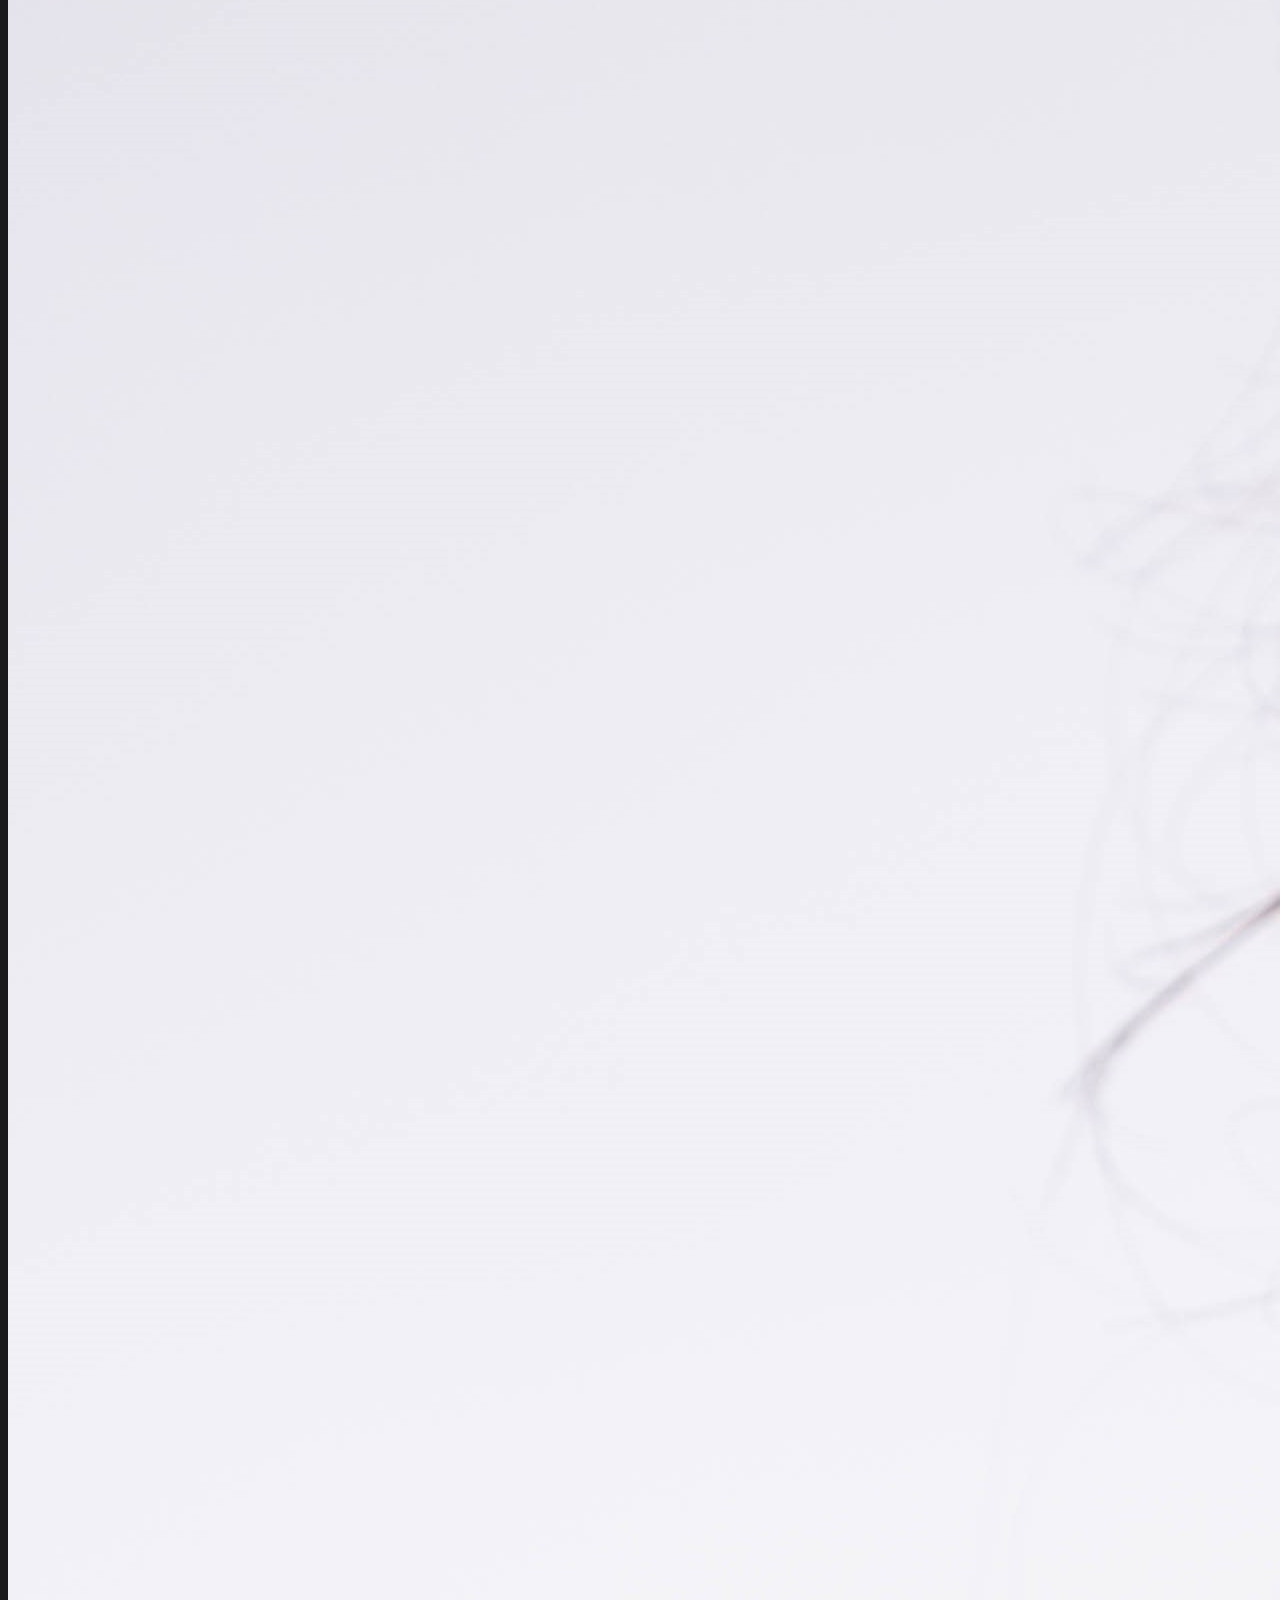
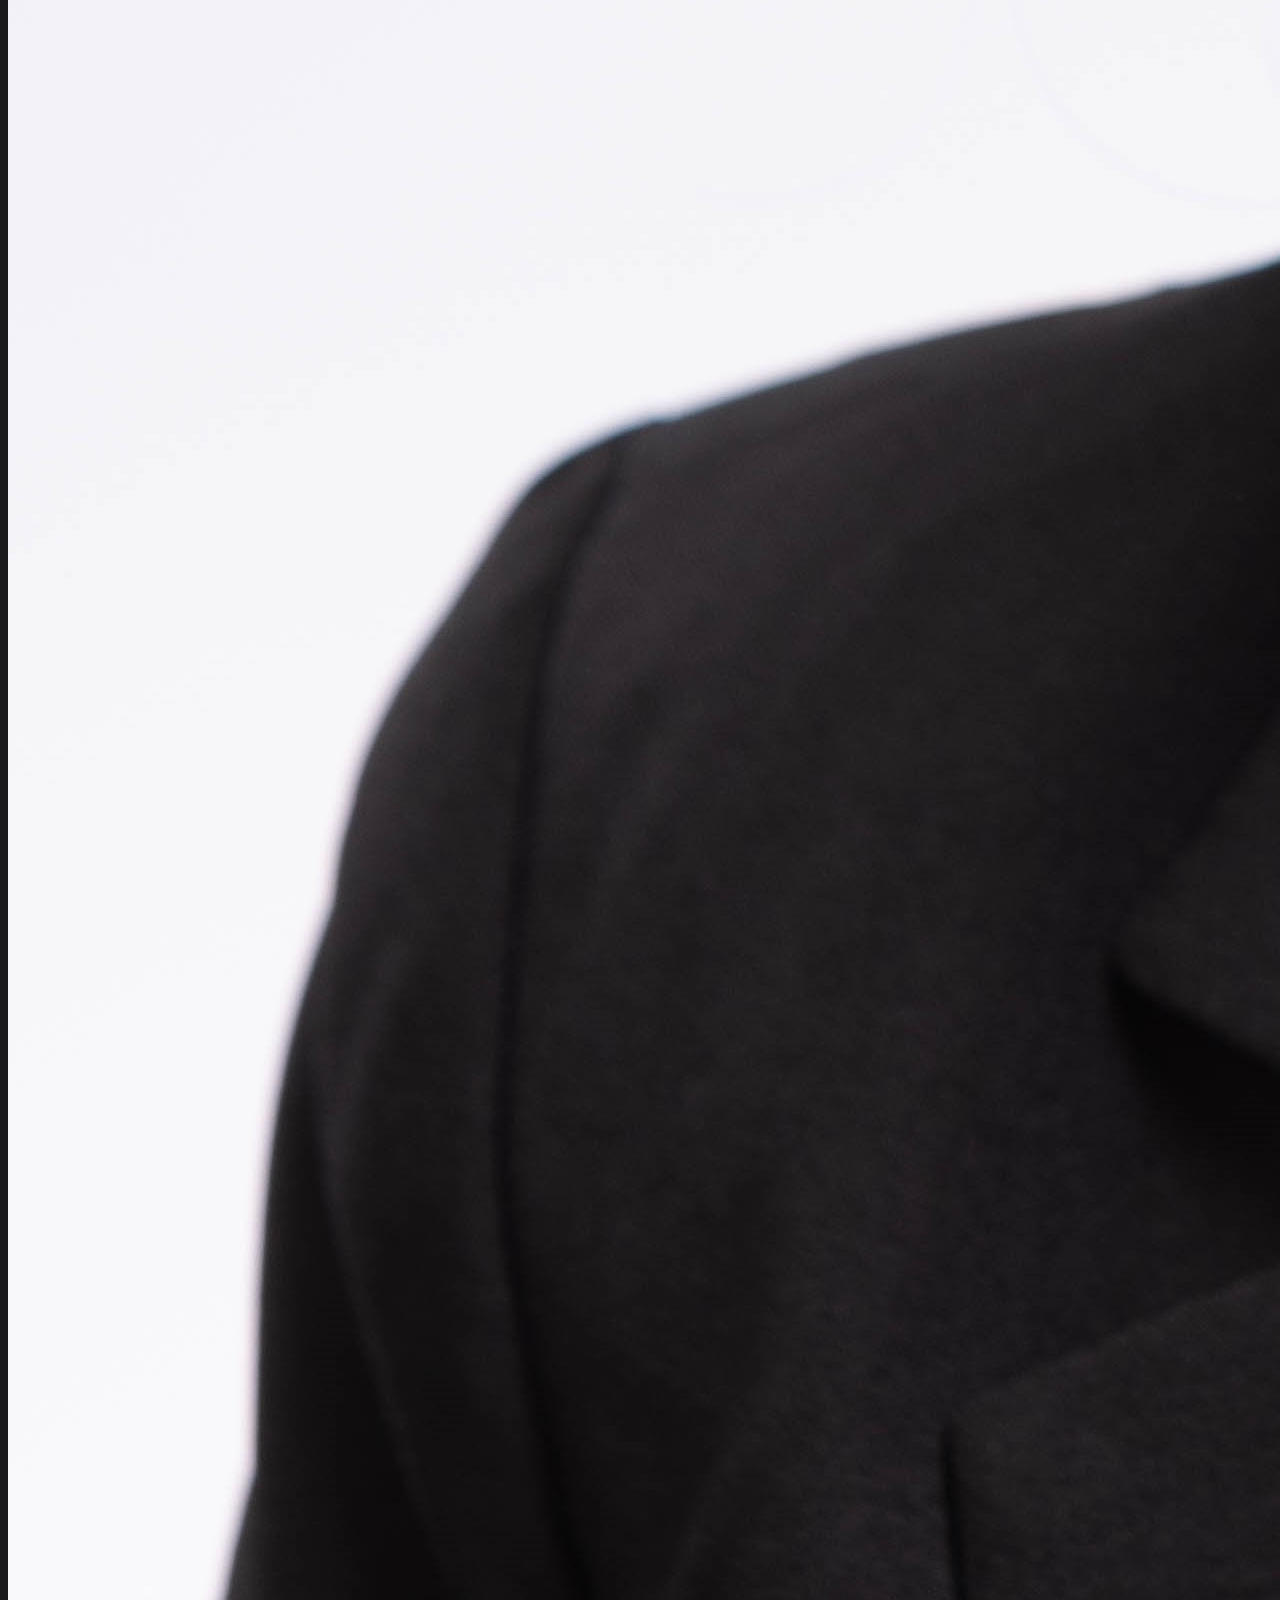
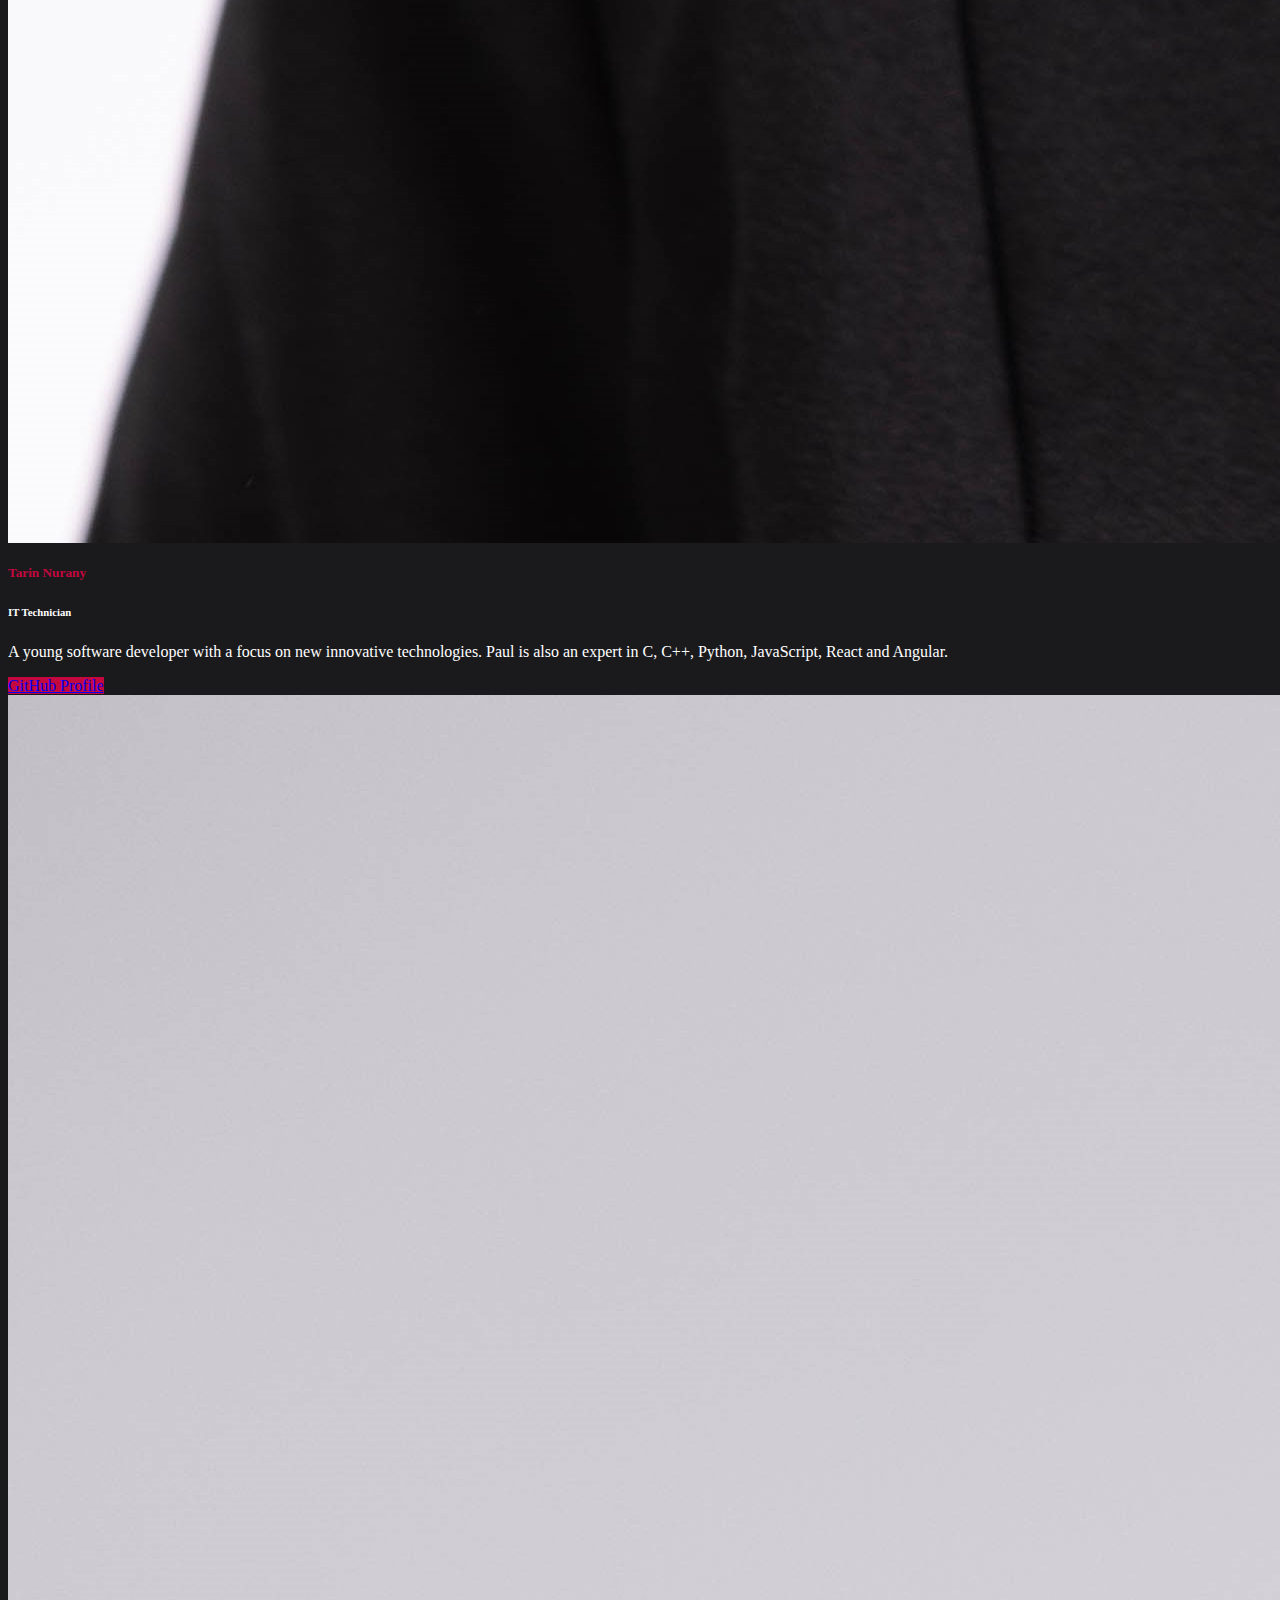
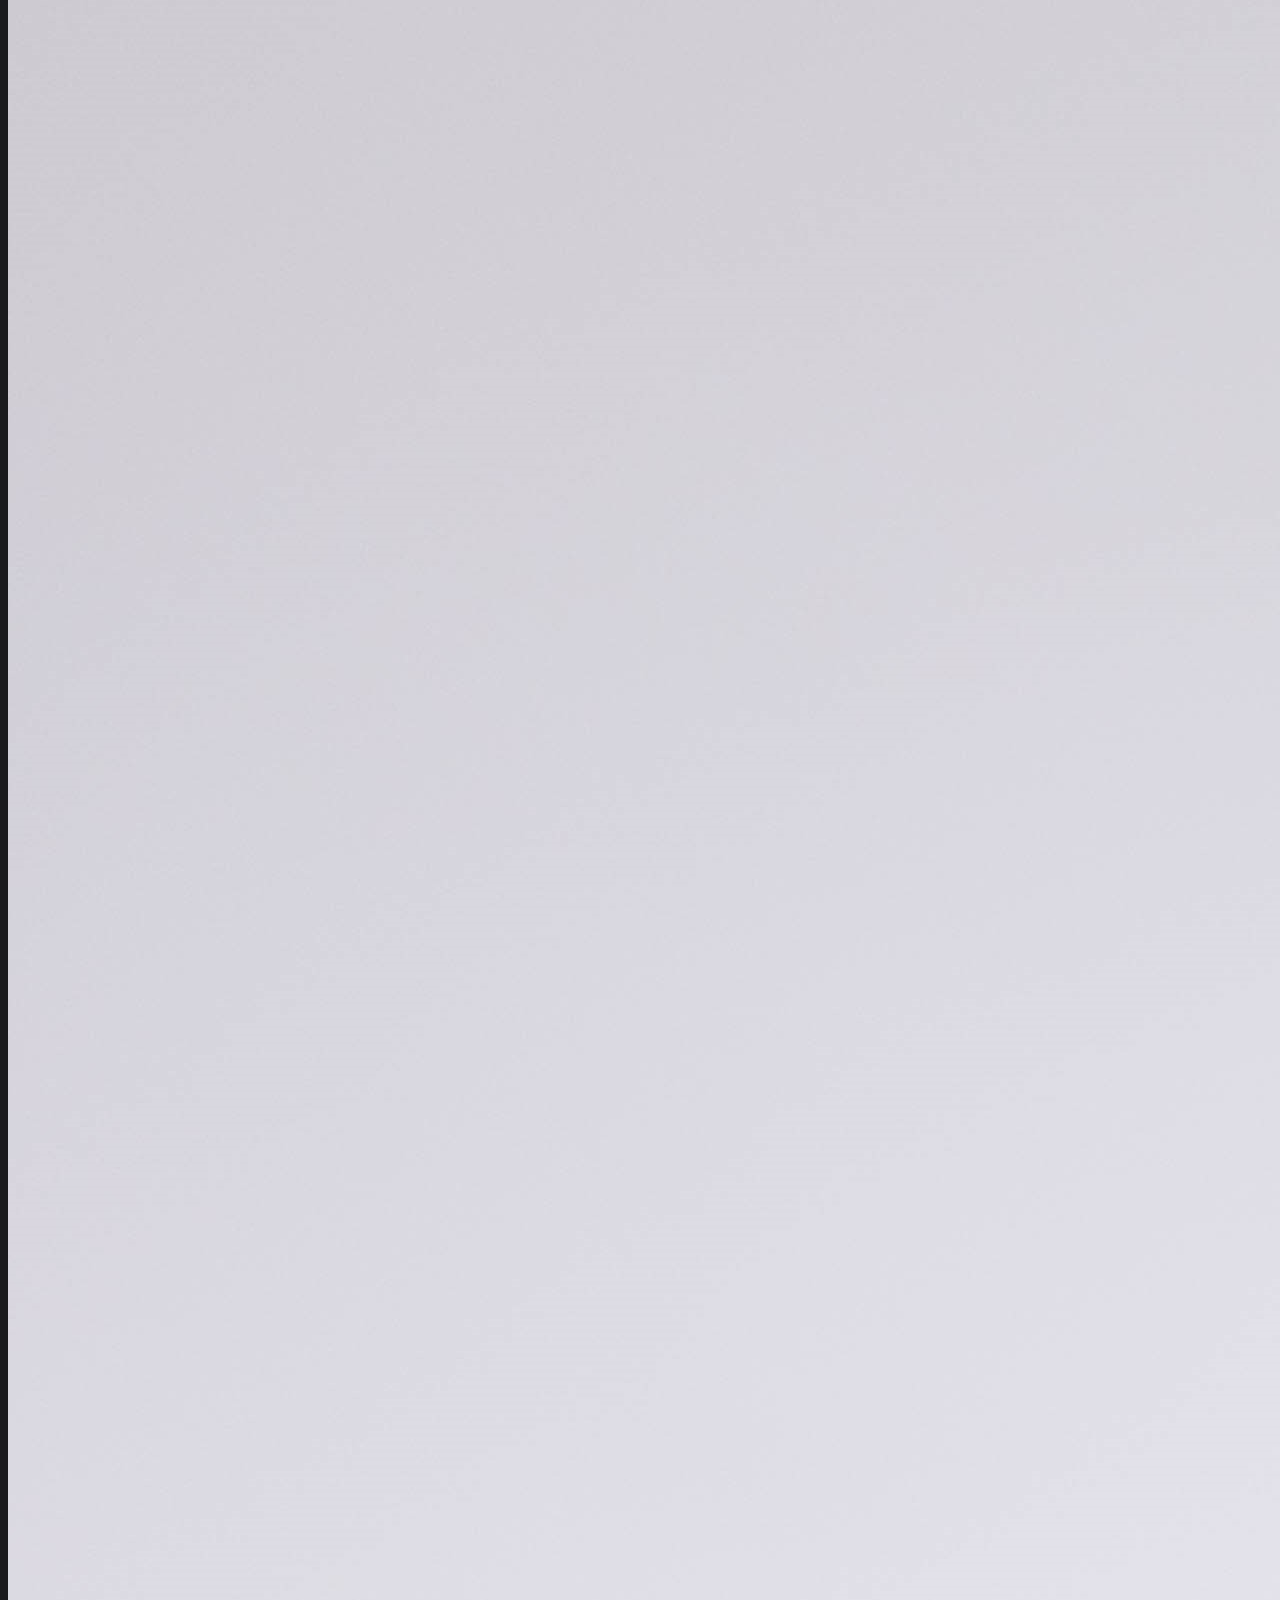
==== commit 2edd5e07: "Deleted Commented Code" ====
--- a/about.html
+++ b/about.html
@@ -58,39 +58,6 @@
         </div>
       </nav>
 
-    <!-- Test Navbar 
-    <nav id="navigation-bar" class="navbar navbar-expand-lg navbar-dark bg-dark mb-5">
-        <a class="navbar-brand" href="#">Play&Chat</a>
-        <button class="navbar-toggler d-lg-none" type="button" data-toggle="collapse" data-target="#collapsibleNavId" aria-controls="collapsibleNavId"
-            aria-expanded="false" aria-label="Toggle navigation">
-            <span class="navbar-toggler-icon"></span>
-        </button>
-            <ul class="navbar-nav mr-auto mt-2 mt-lg-0">
-                <li class="nav-item">
-                    <a class="nav-link" href="#">Home</a>
-                </li>
-                <li class="nav-item dropdown">
-                    <a class="nav-link dropdown-toggle" href="#" id="dropdownId" data-toggle="dropdown" aria-haspopup="true" aria-expanded="false">Games</a>
-                    <div class="dropdown-menu" aria-labelledby="dropdownId">
-                        <a class="dropdown-item" href="#">Tic Tac Toe</a>
-                        <a class="dropdown-item" href="#">Rock, Paper, Scissor</a>
-                        <a class="dropdown-item" href="#">Connect 4</a>
-                    </div>
-                </li>
-                <li class="nav-item">
-                    <a class="nav-link active" href="#">About Us <span class="sr-only">(current)</span></a>
-                </li>
-                <li class="nav-item">
-                    <a class="nav-link" href="#">Contact</a>
-                </li>
-            </ul>
-            <form class="form-inline my-2 my-lg-0">
-                <input class="form-control mr-sm-2" type="text" placeholder="Search">
-                <button class="btn btn-outline-success my-2 my-sm-0" type="submit">Search</button>
-            </form>
-
-    </nav>
--->
 
     <!-- Main Cotainer  -->
     <div class="container">
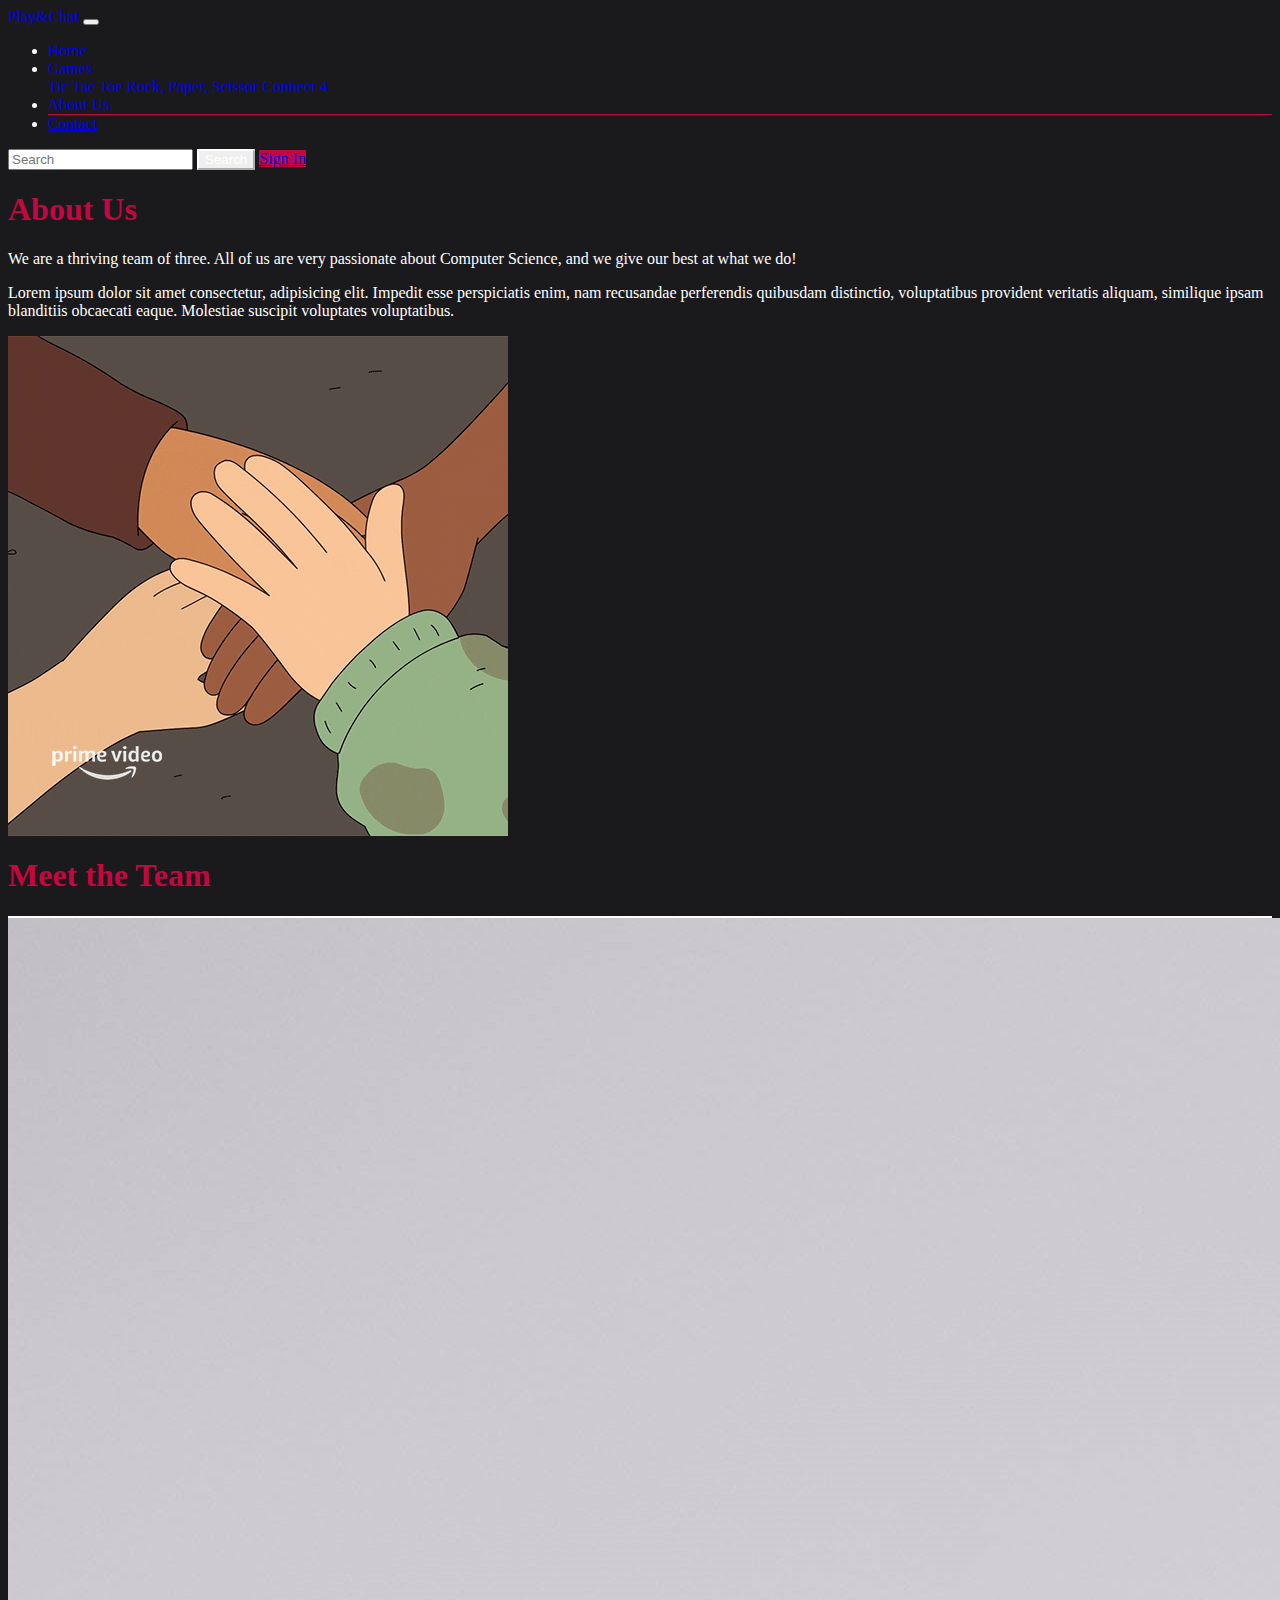
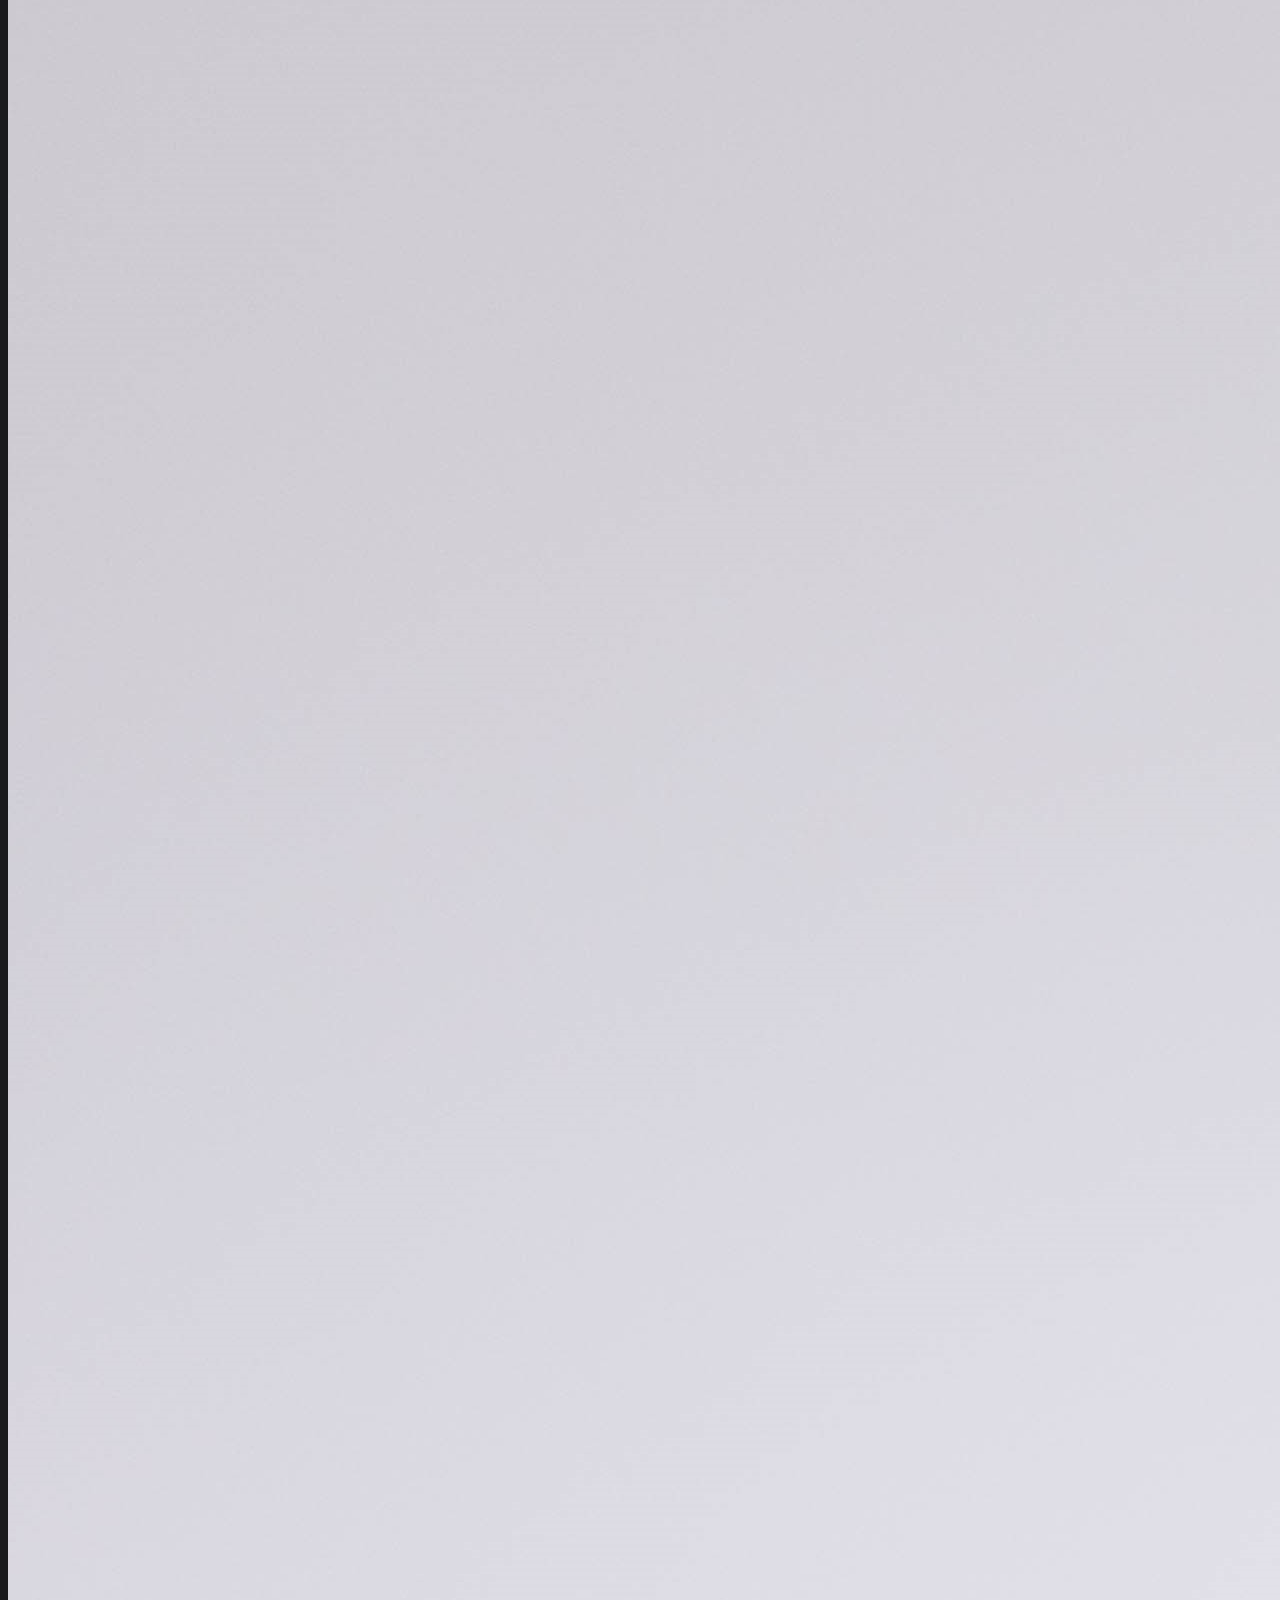
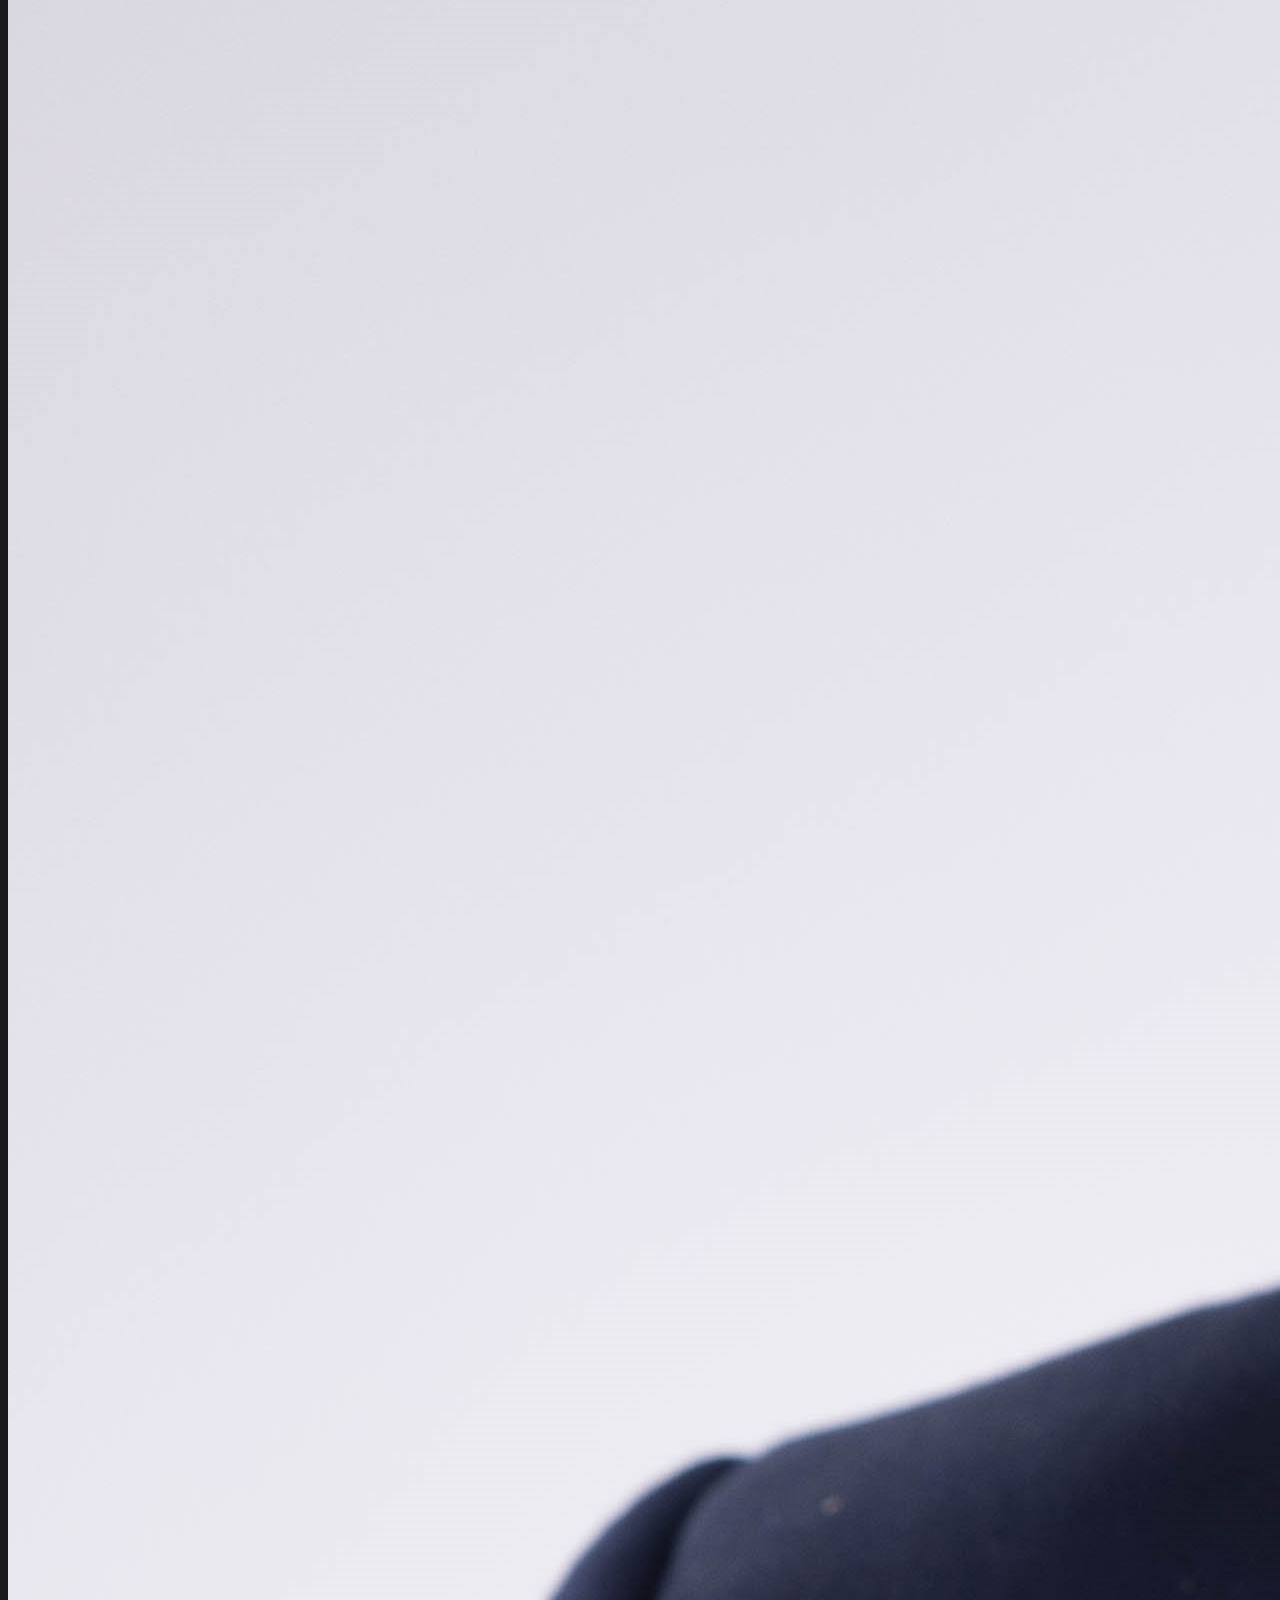
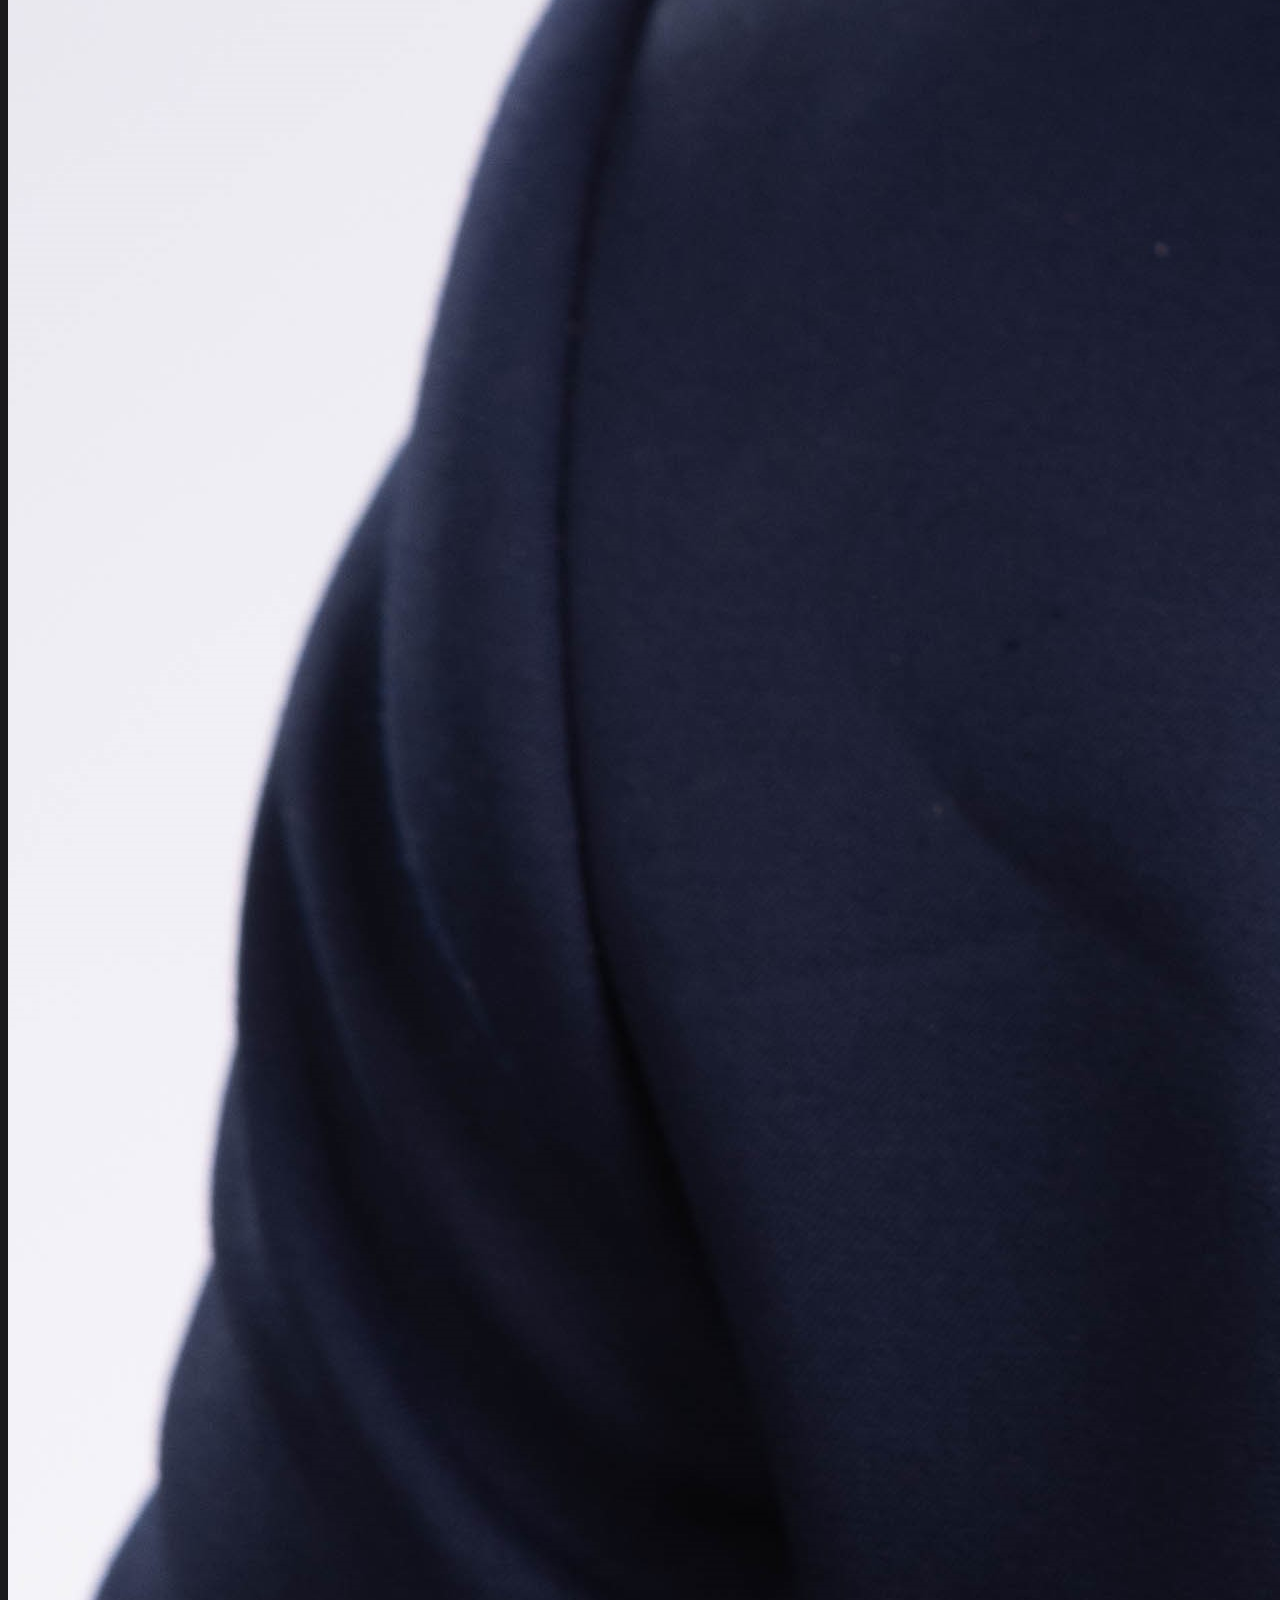
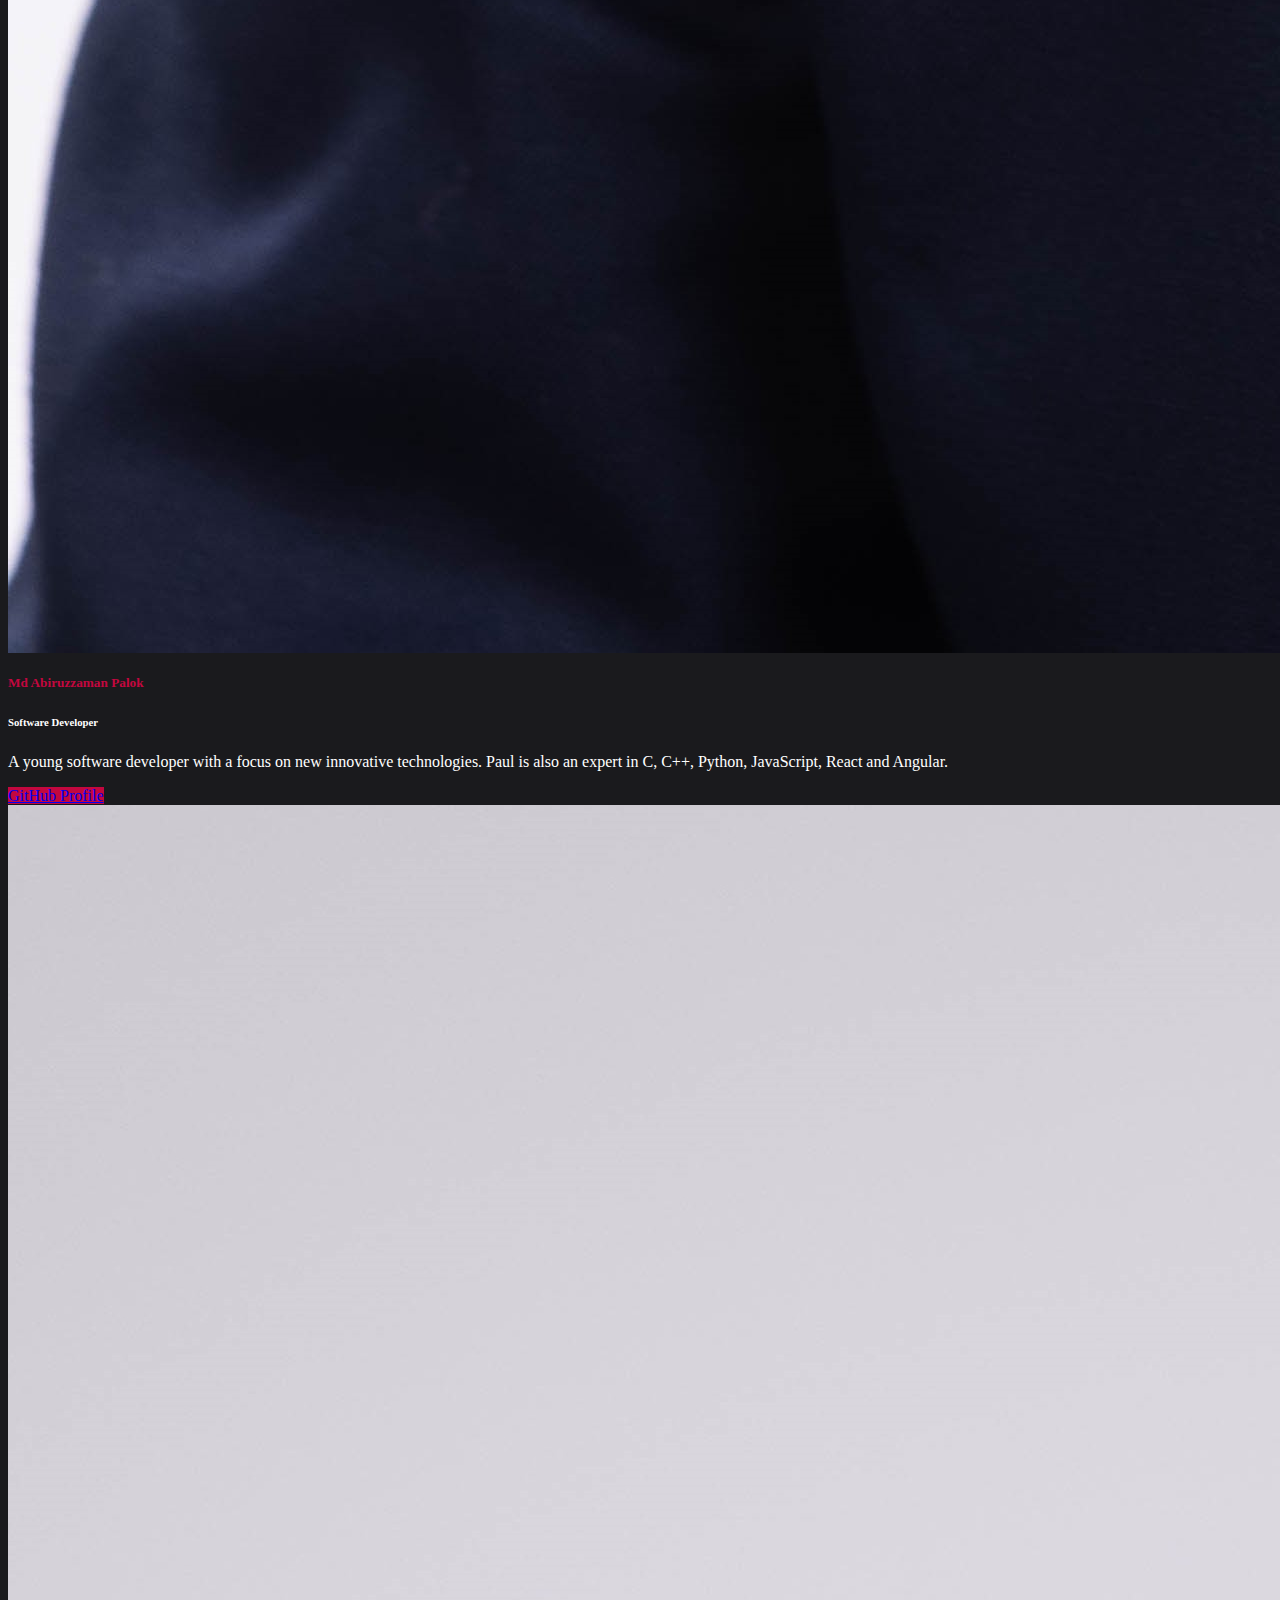
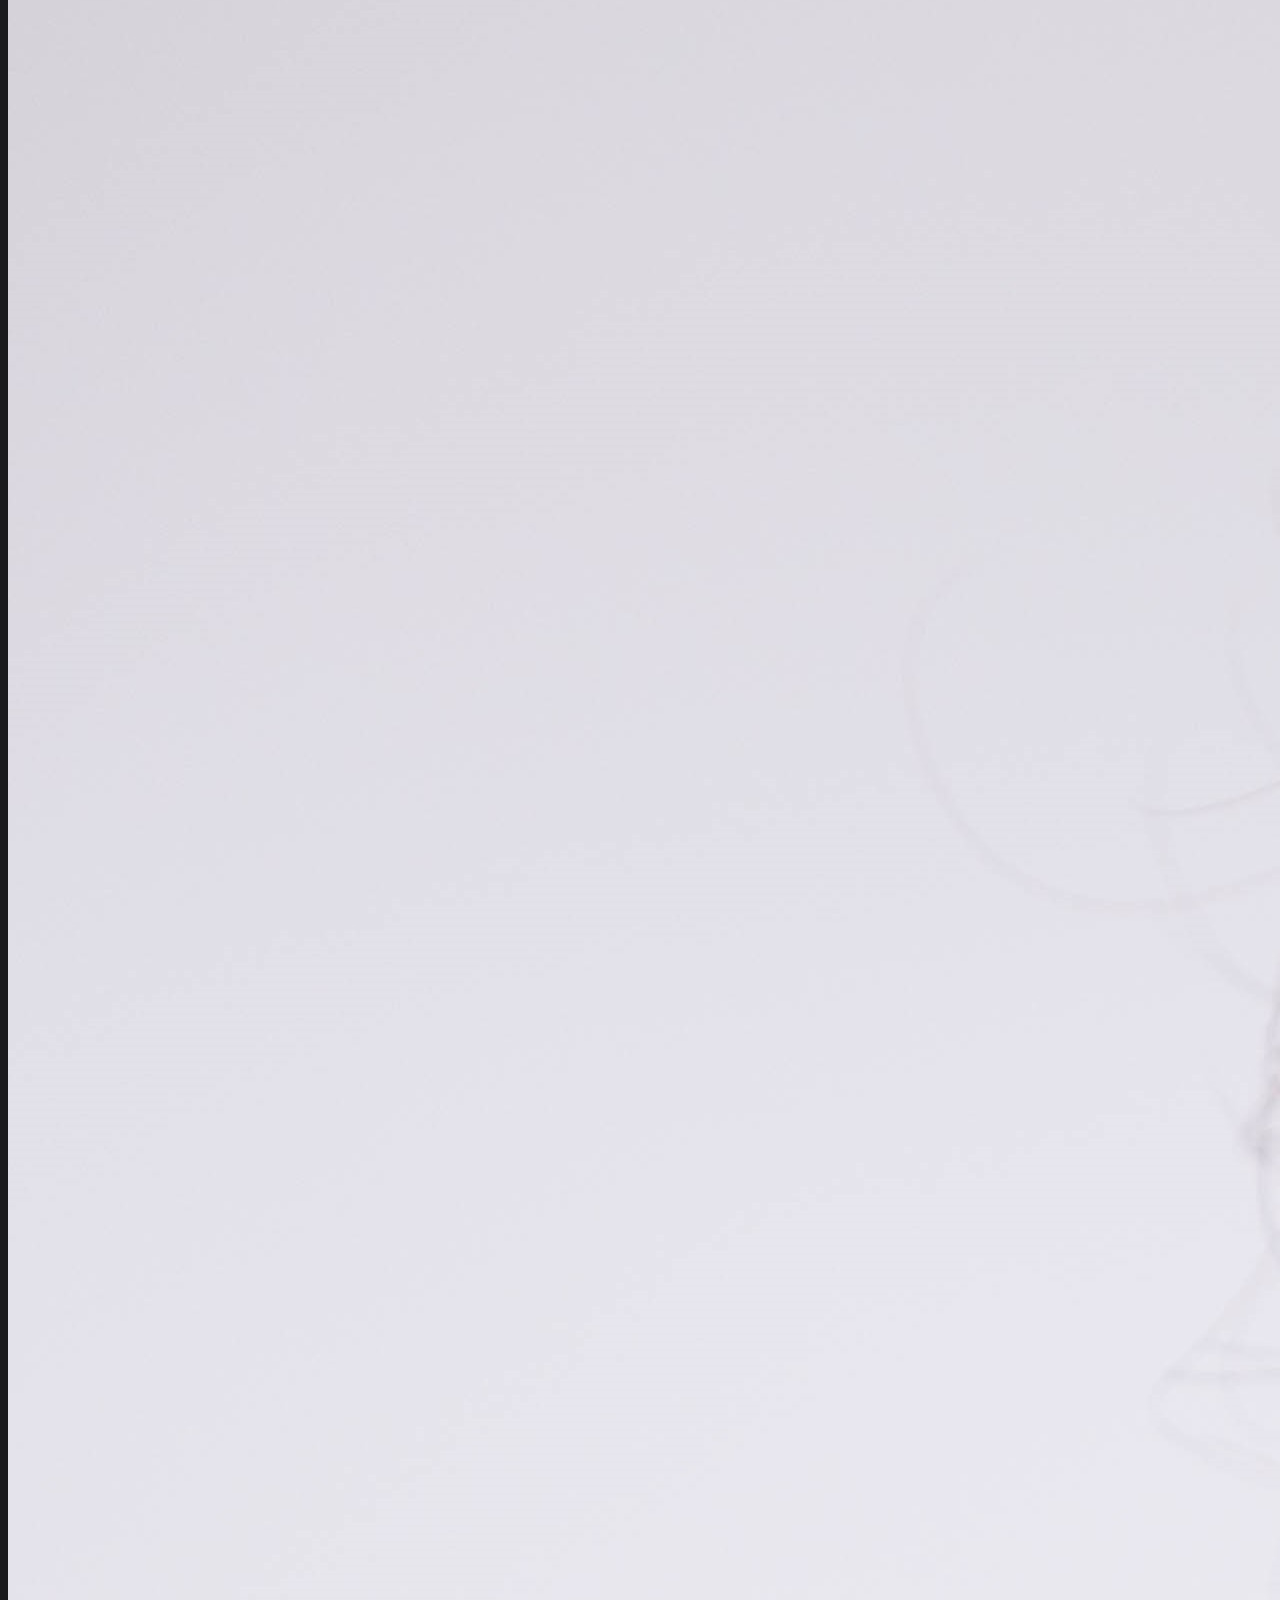
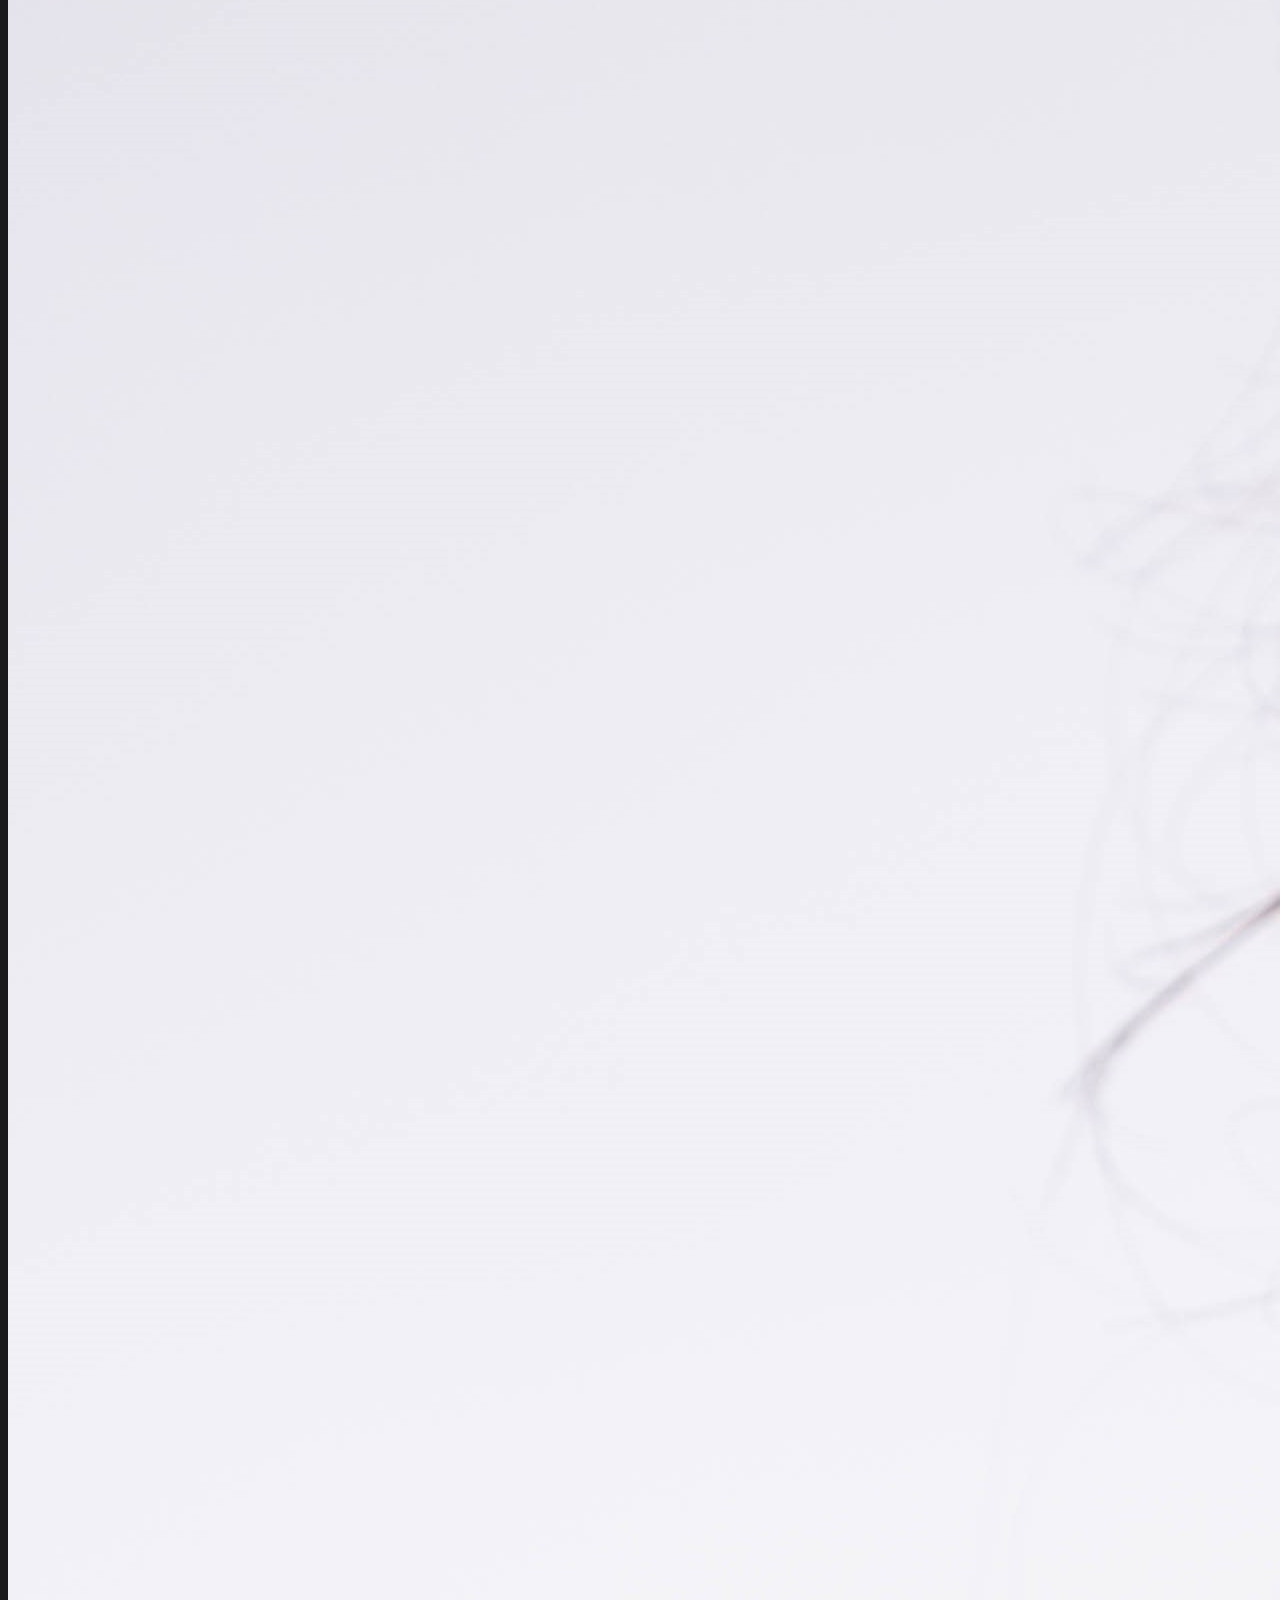
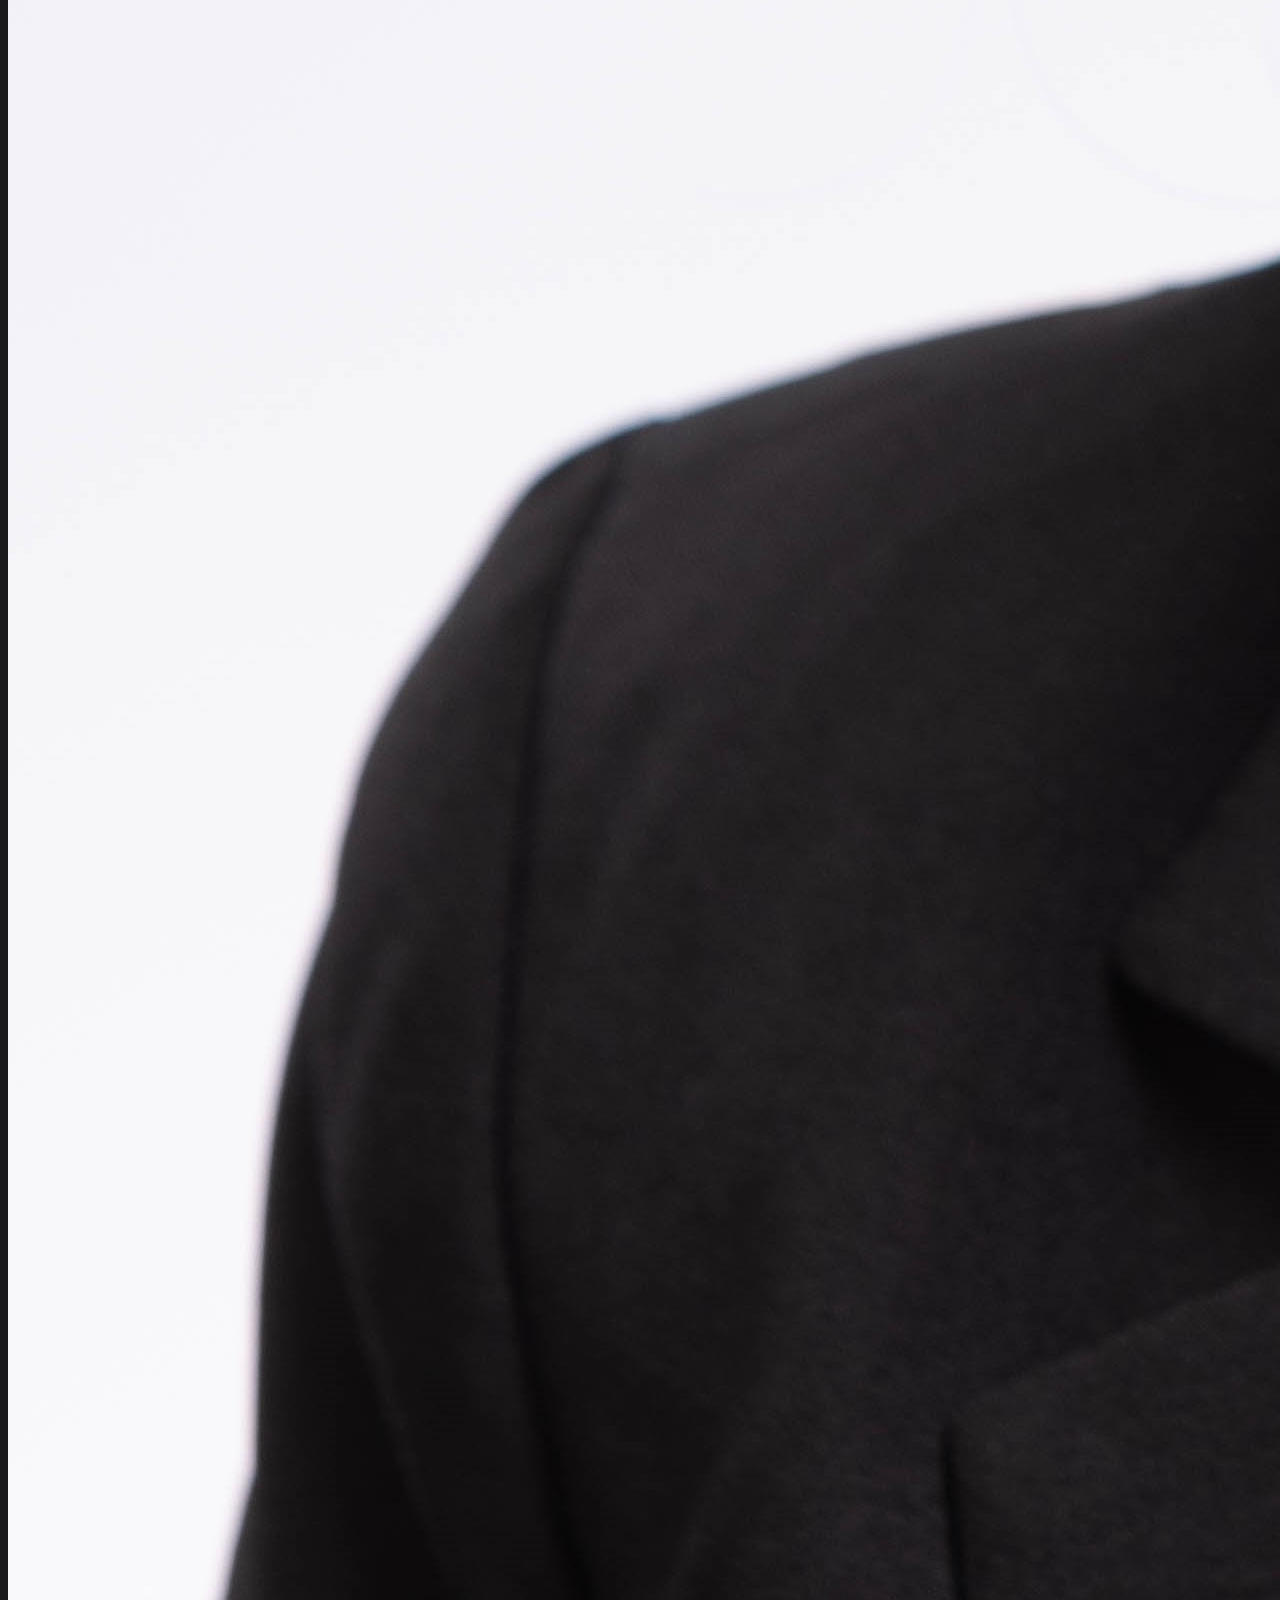
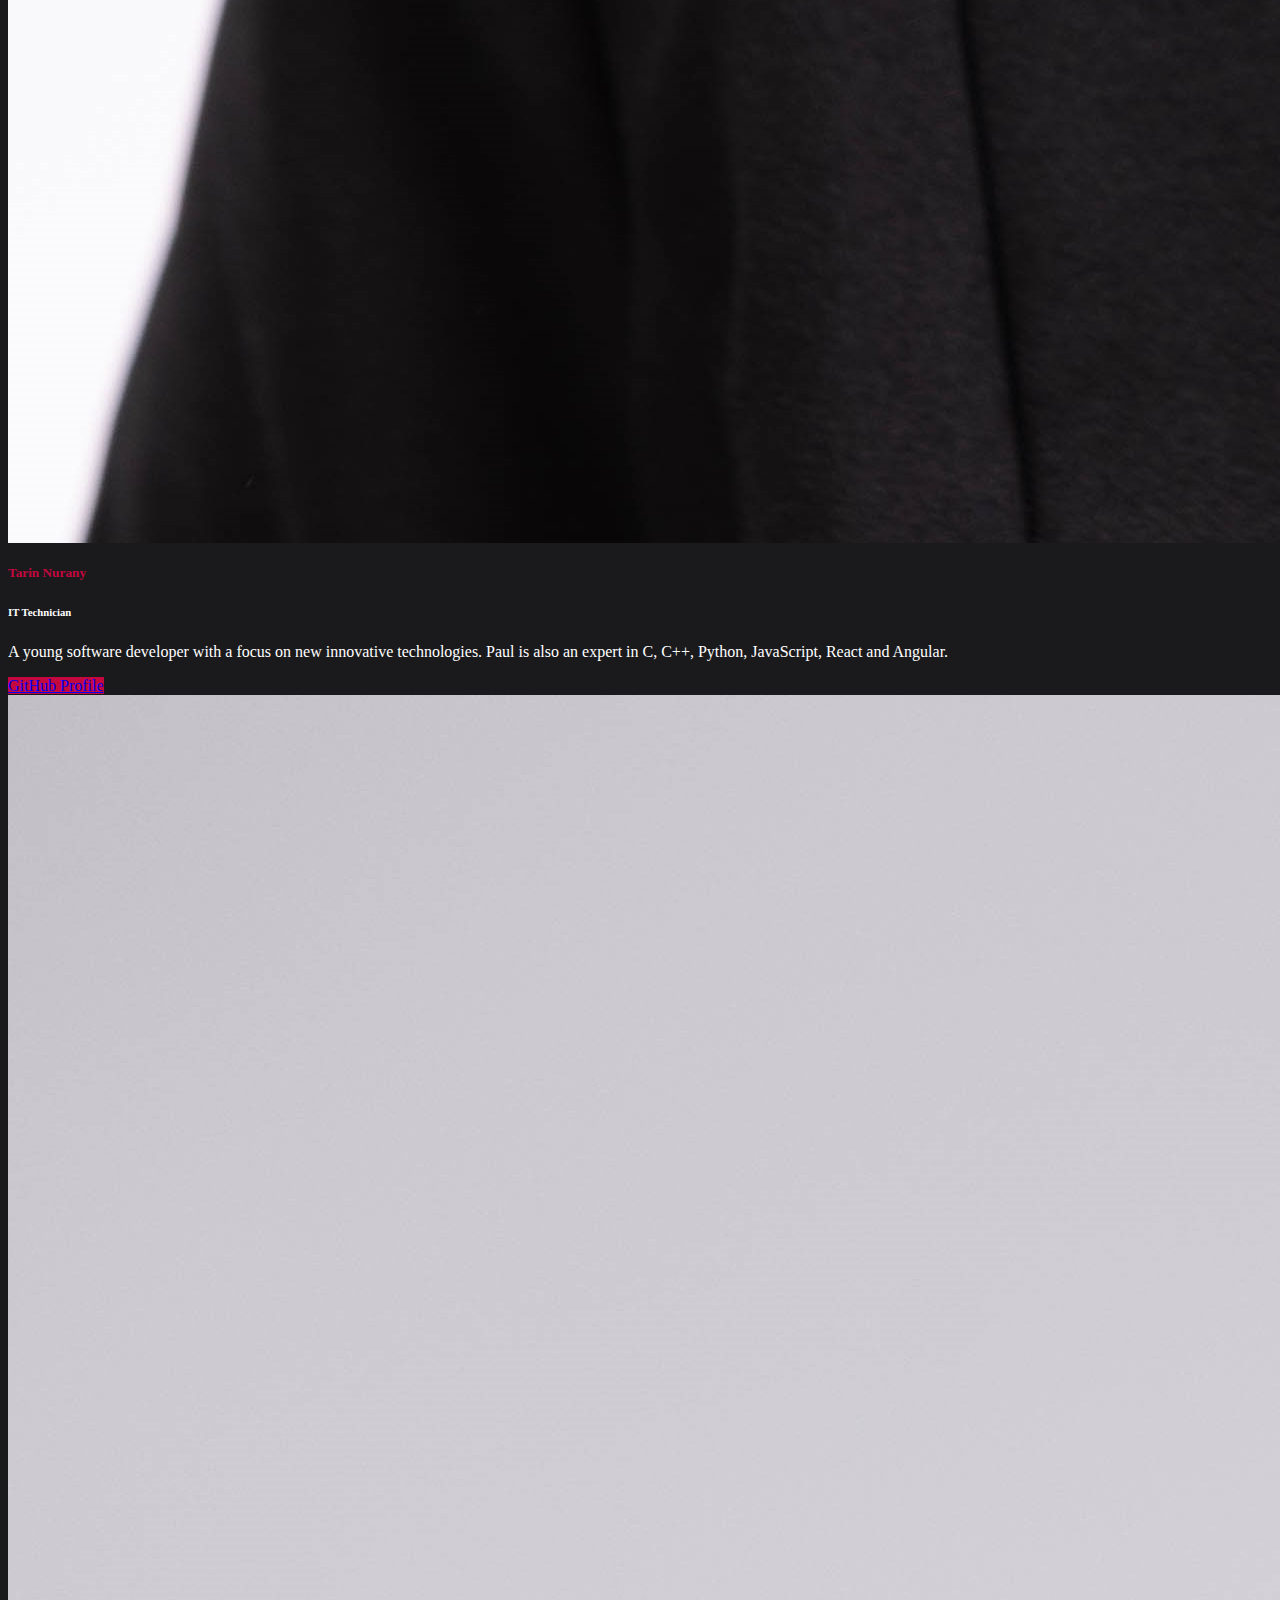
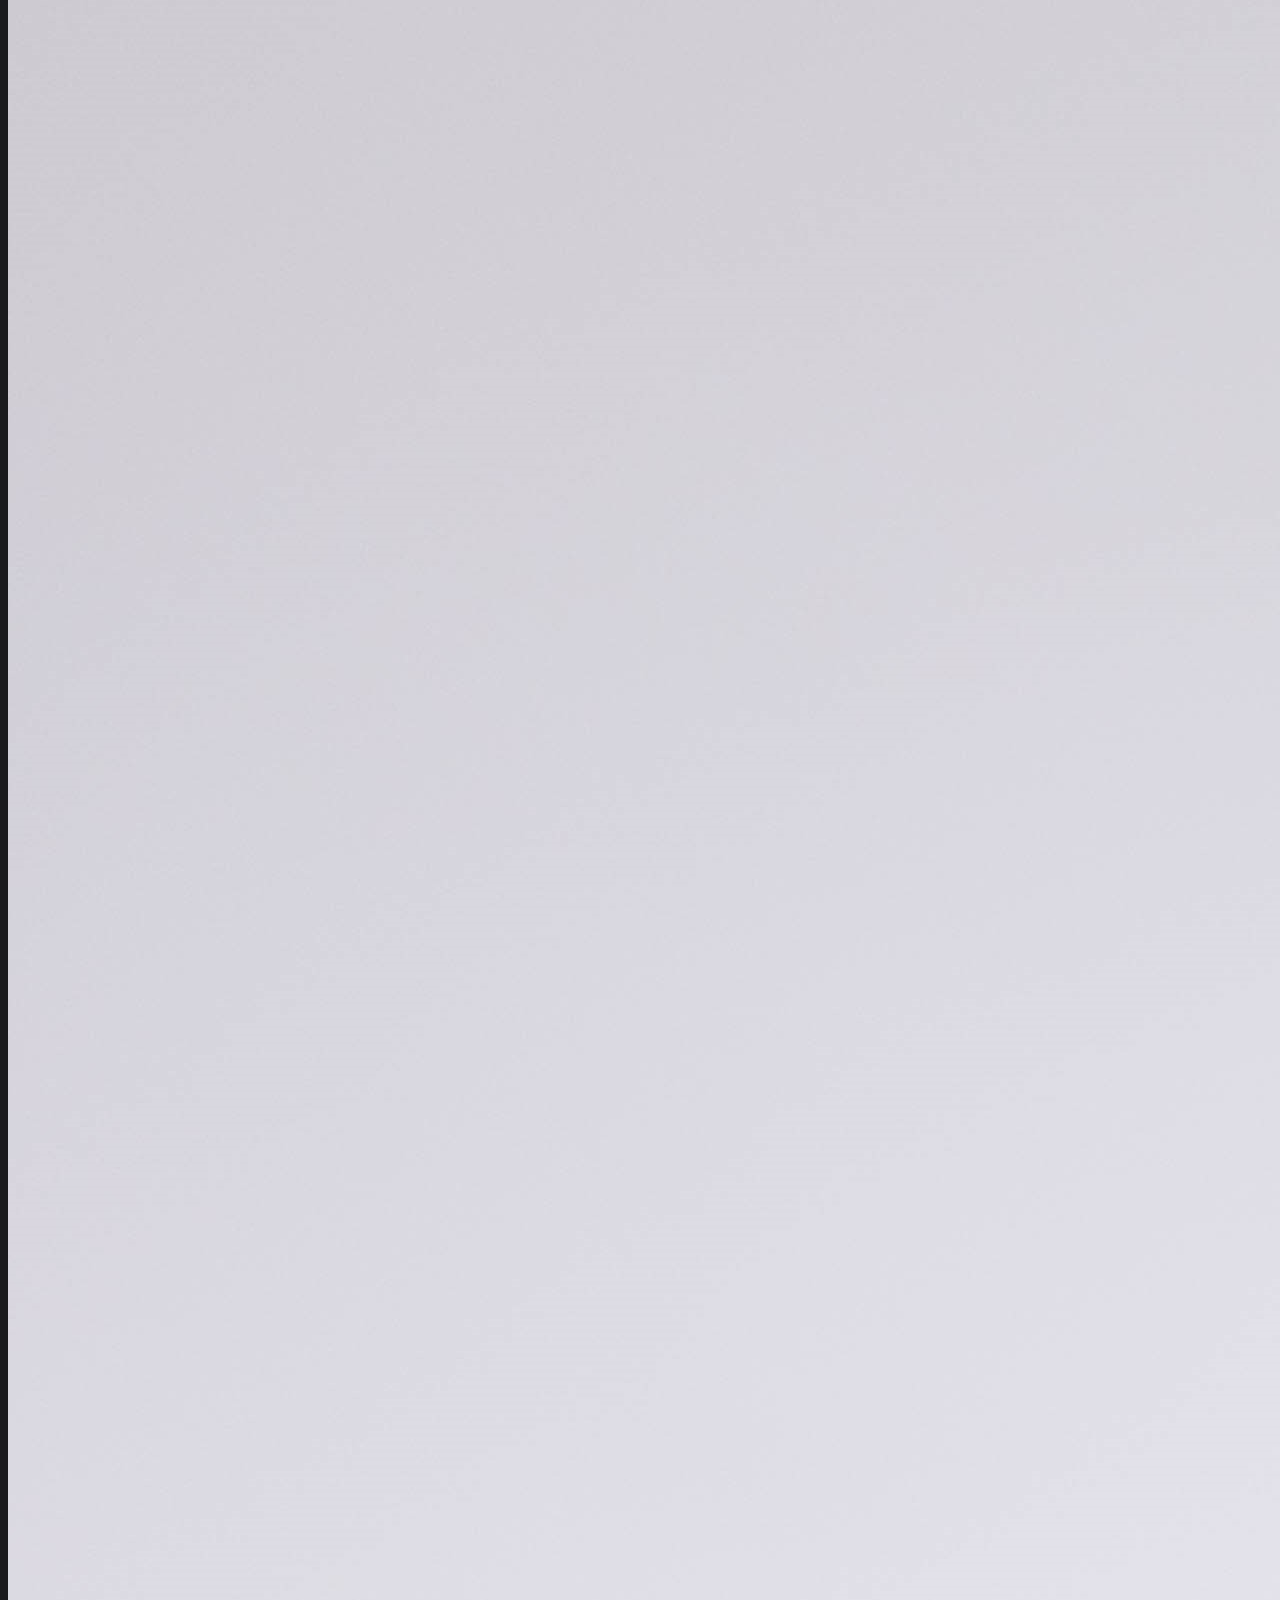
==== commit d8ef0607: "Merge pull request #9 from SteamingPilot/login" ====
--- a/about.html
+++ b/about.html
@@ -21,9 +21,9 @@
 </head>
 <body>
 
-
+    <!-- Navigation bar -->
     <nav id="navigation-bar" class="navbar navbar-expand-lg navbar-dark bg-dark">
-        <a class="navbar-brand" href="#">Play&Chat</a>
+        <a class="navbar-brand" href="index.html">Play&Chat</a>
         <button class="navbar-toggler" type="button" data-toggle="collapse" data-target="#navbarSupportedContent" aria-controls="navbarSupportedContent" aria-expanded="false" aria-label="Toggle navigation">
           <span class="navbar-toggler-icon"></span>
         </button>
@@ -38,9 +38,9 @@
                   Games
                 </a>
                 <div class="dropdown-menu">
-                  <a class="dropdown-item" href="#">Tic Tac Toe</a>
-                  <a class="dropdown-item" href="#">Rock, Paper, Scissor</a>
-                  <a class="dropdown-item" href="#">Connect 4</a>
+                  <a class="dropdown-item" href="games/tictac.html">Tic Tac Toe</a>
+                  <a class="dropdown-item" href="games/rps.html">Rock, Paper, Scissor</a>
+                  <a class="dropdown-item" href="games/connect4.html">Connect 4</a>
                 </div>
               </li>
             <li class="nav-item active">
@@ -48,12 +48,13 @@
             </li>
             
             <li class="nav-item">
-              <a class="nav-link" href="#">Contact</a>
+              <a class="nav-link" href="CONTACTUS.html">Contact</a>
             </li>
           </ul>
           <form class="form-inline my-2 my-lg-0">
             <input class="form-control mr-sm-2" type="search" placeholder="Search" aria-label="Search">
             <button class="btn btn-outline-success my-2 my-sm-0" type="submit">Search</button>
+            <a class="btn btn-primary ml-3" href="singin.html">Sign In</a>
           </form>
         </div>
       </nav>
--- a/styles/theme.css
+++ b/styles/theme.css
@@ -30,6 +30,15 @@
 
 
 /* Some Changes that overwrites the bootstar classes */
+.text-primary{
+    color: var(--primary-color) !important;
+}
+
+.text-secondary{
+    color: var(--secondary-color) !important;
+}
+
+
 .card-title{
     color: var(--primary-color);
 }
@@ -54,6 +63,11 @@
     border-color: var(--primary-color);
 }
 
+.dropdown-item.active, .dropdown-item:active {
+    color: var(--secondary-color);
+    background-color: var(--primary-color);
+}
+
 /* Utilities  */
 .background-transparent {
     background-color: transparent;
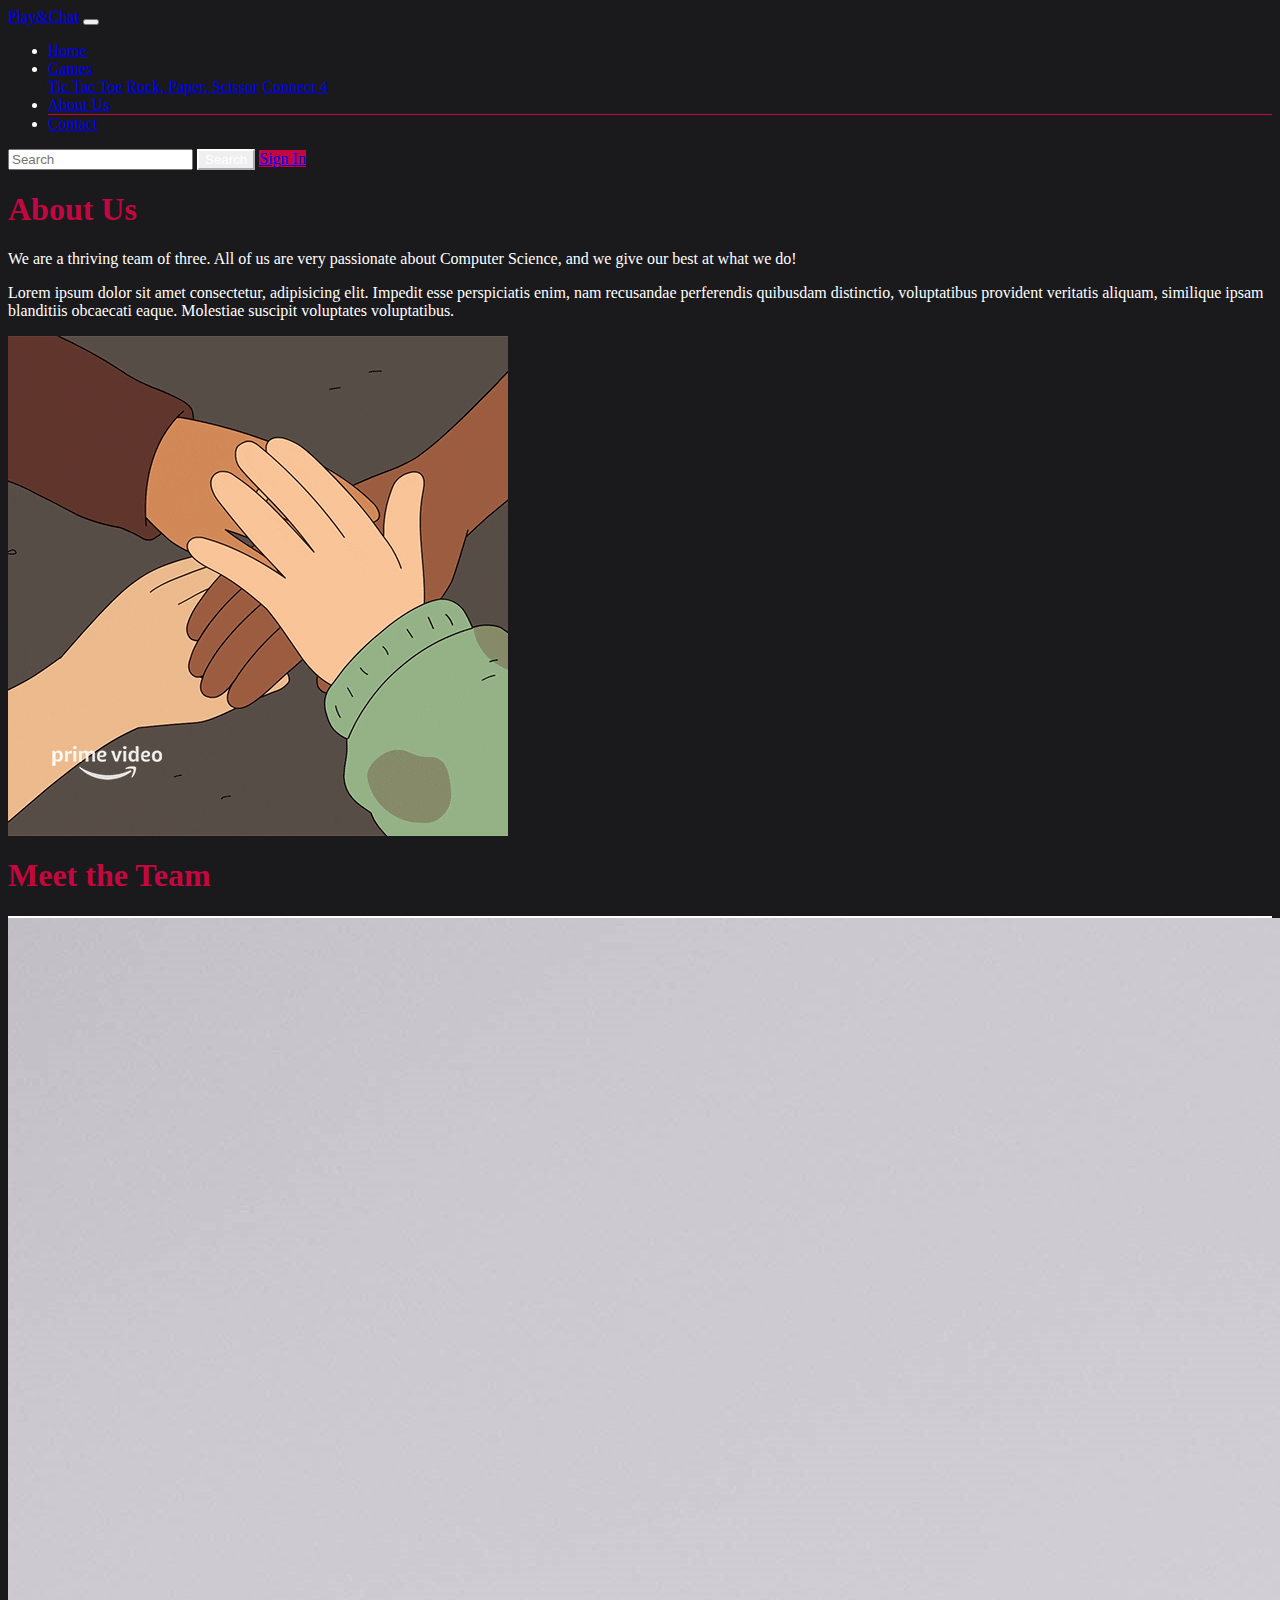
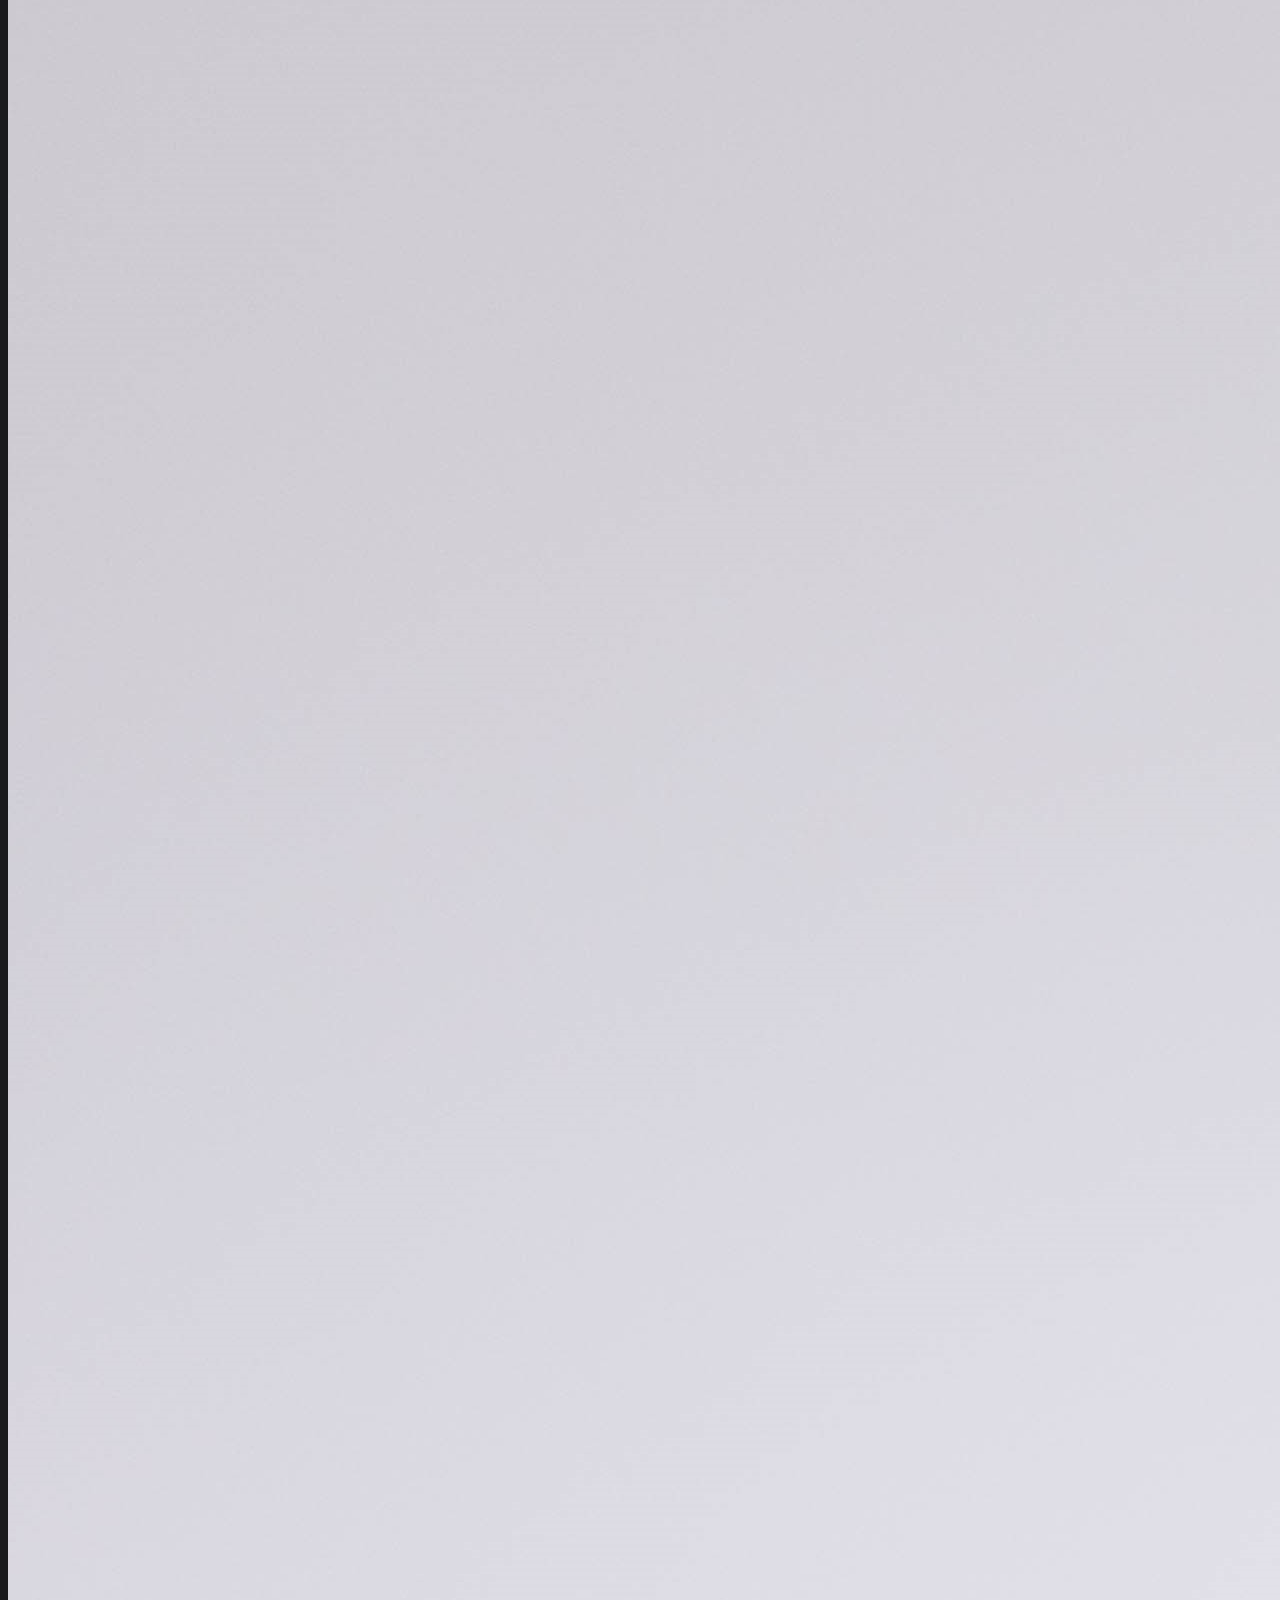
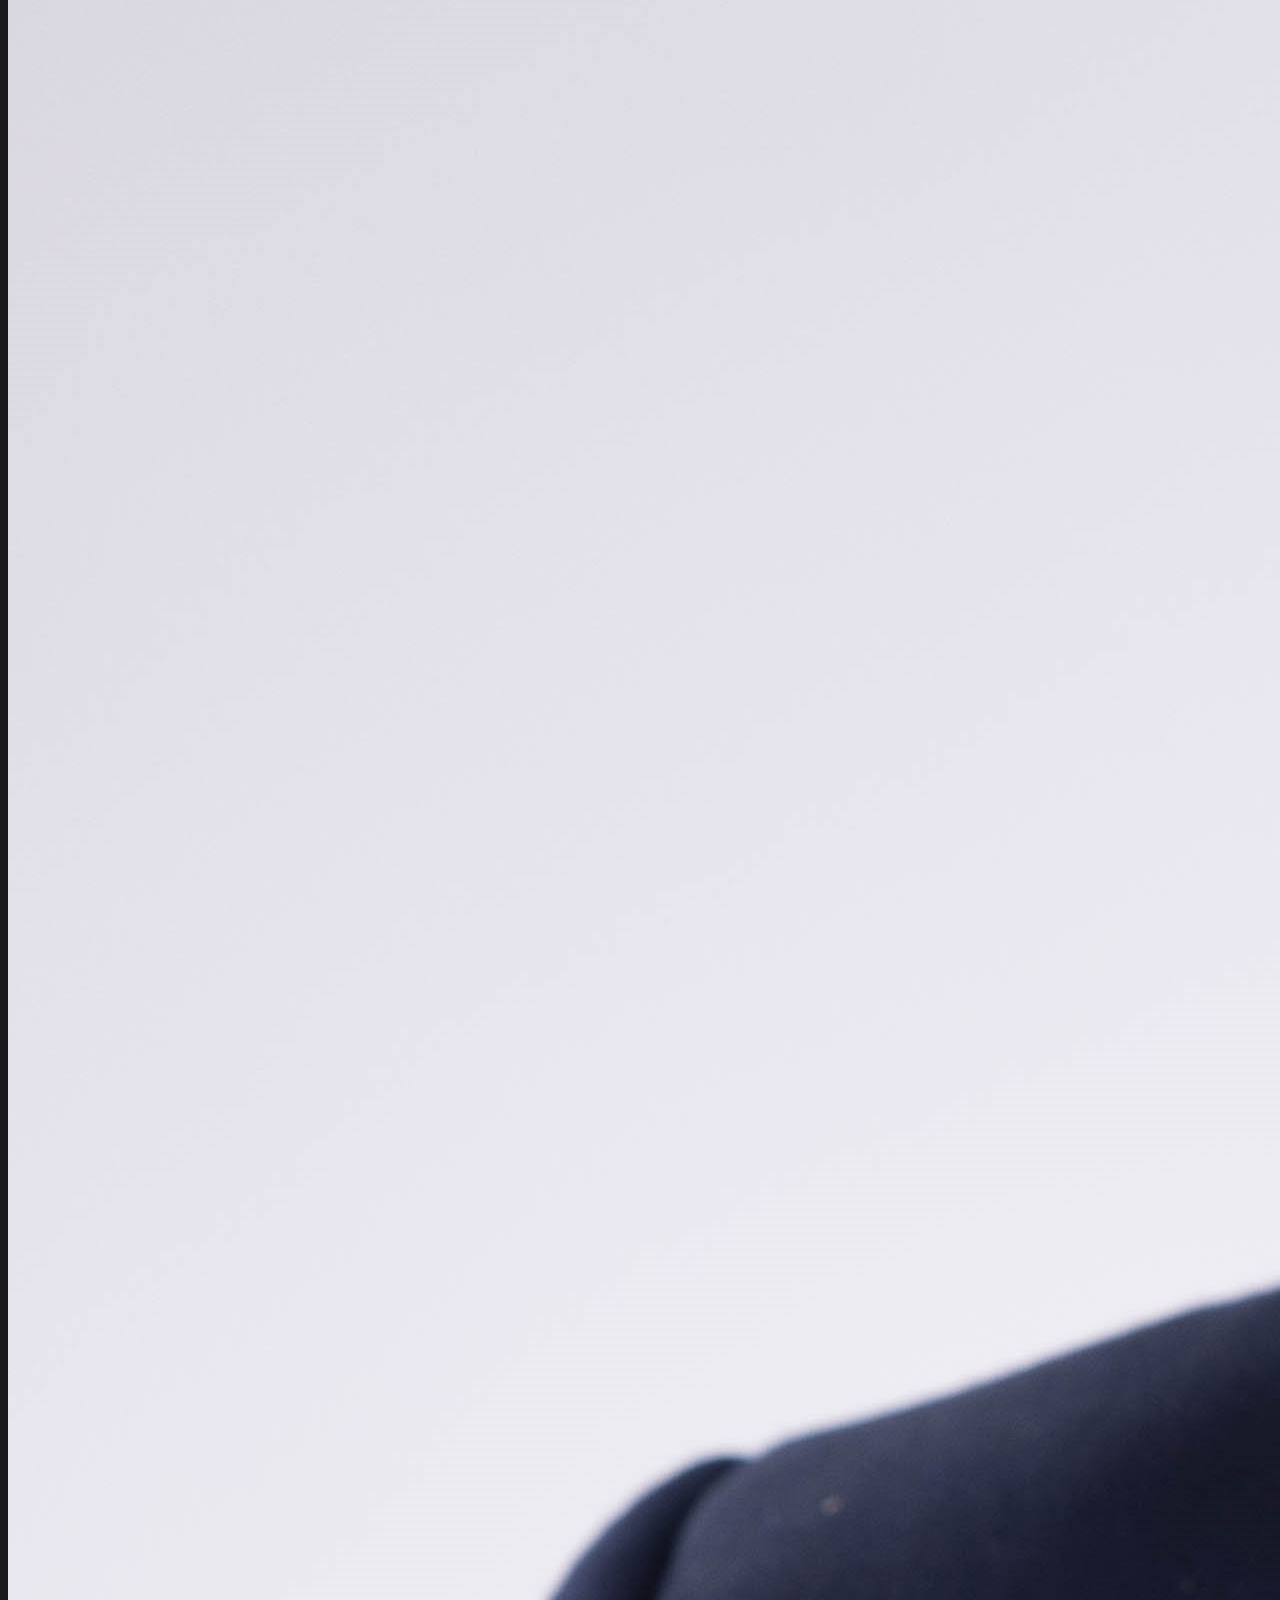
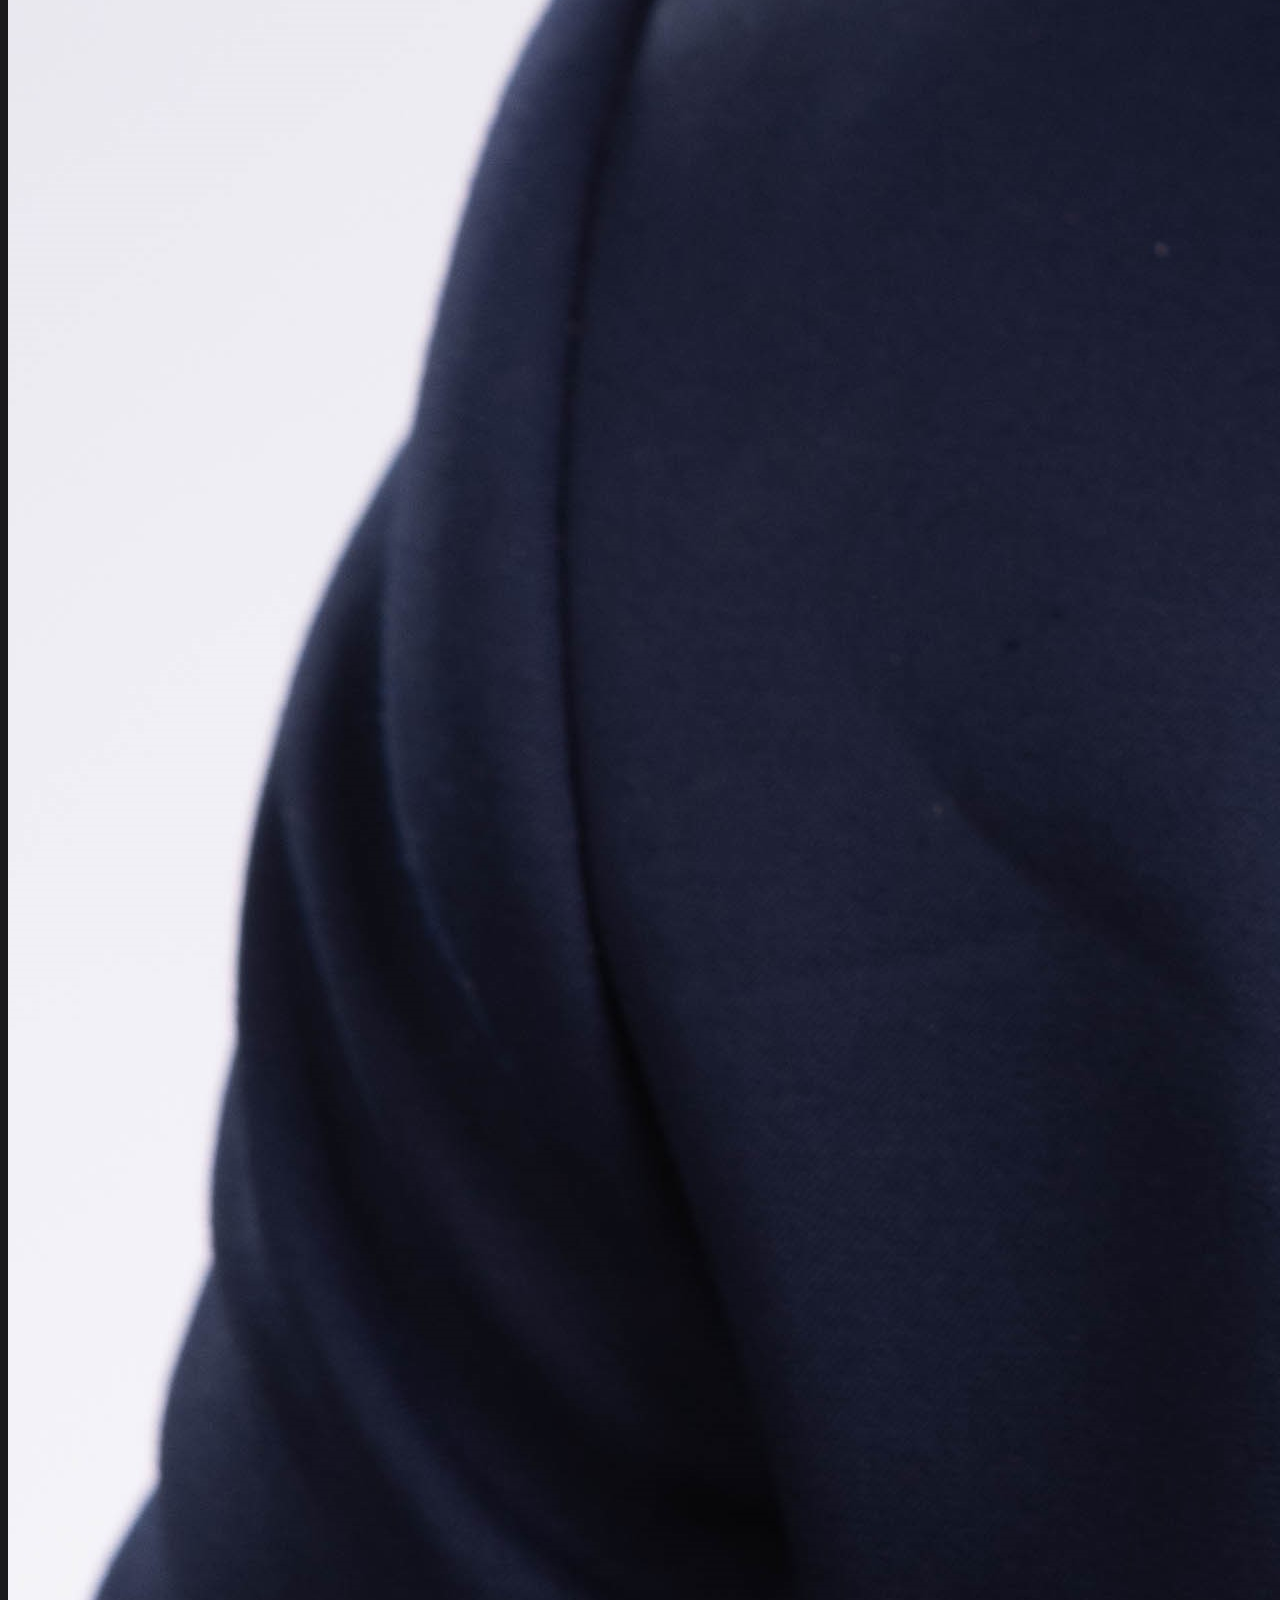
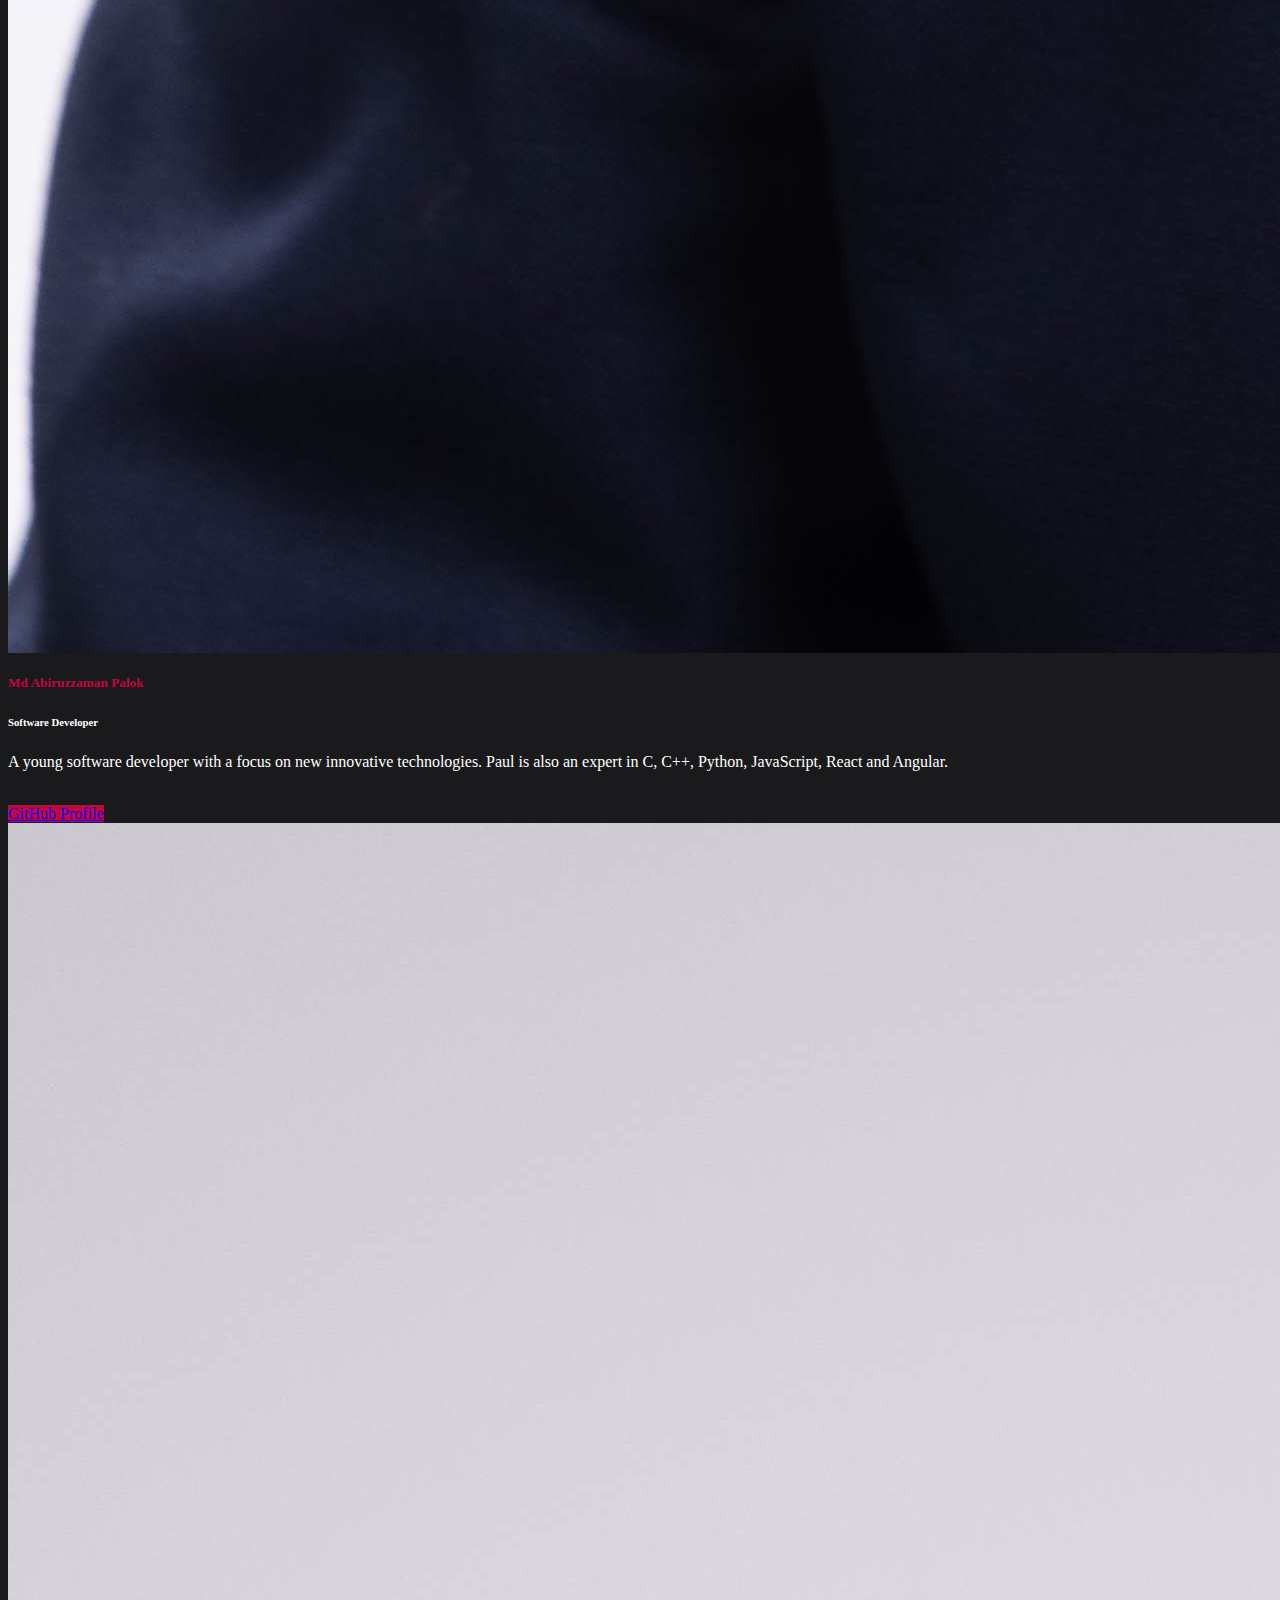
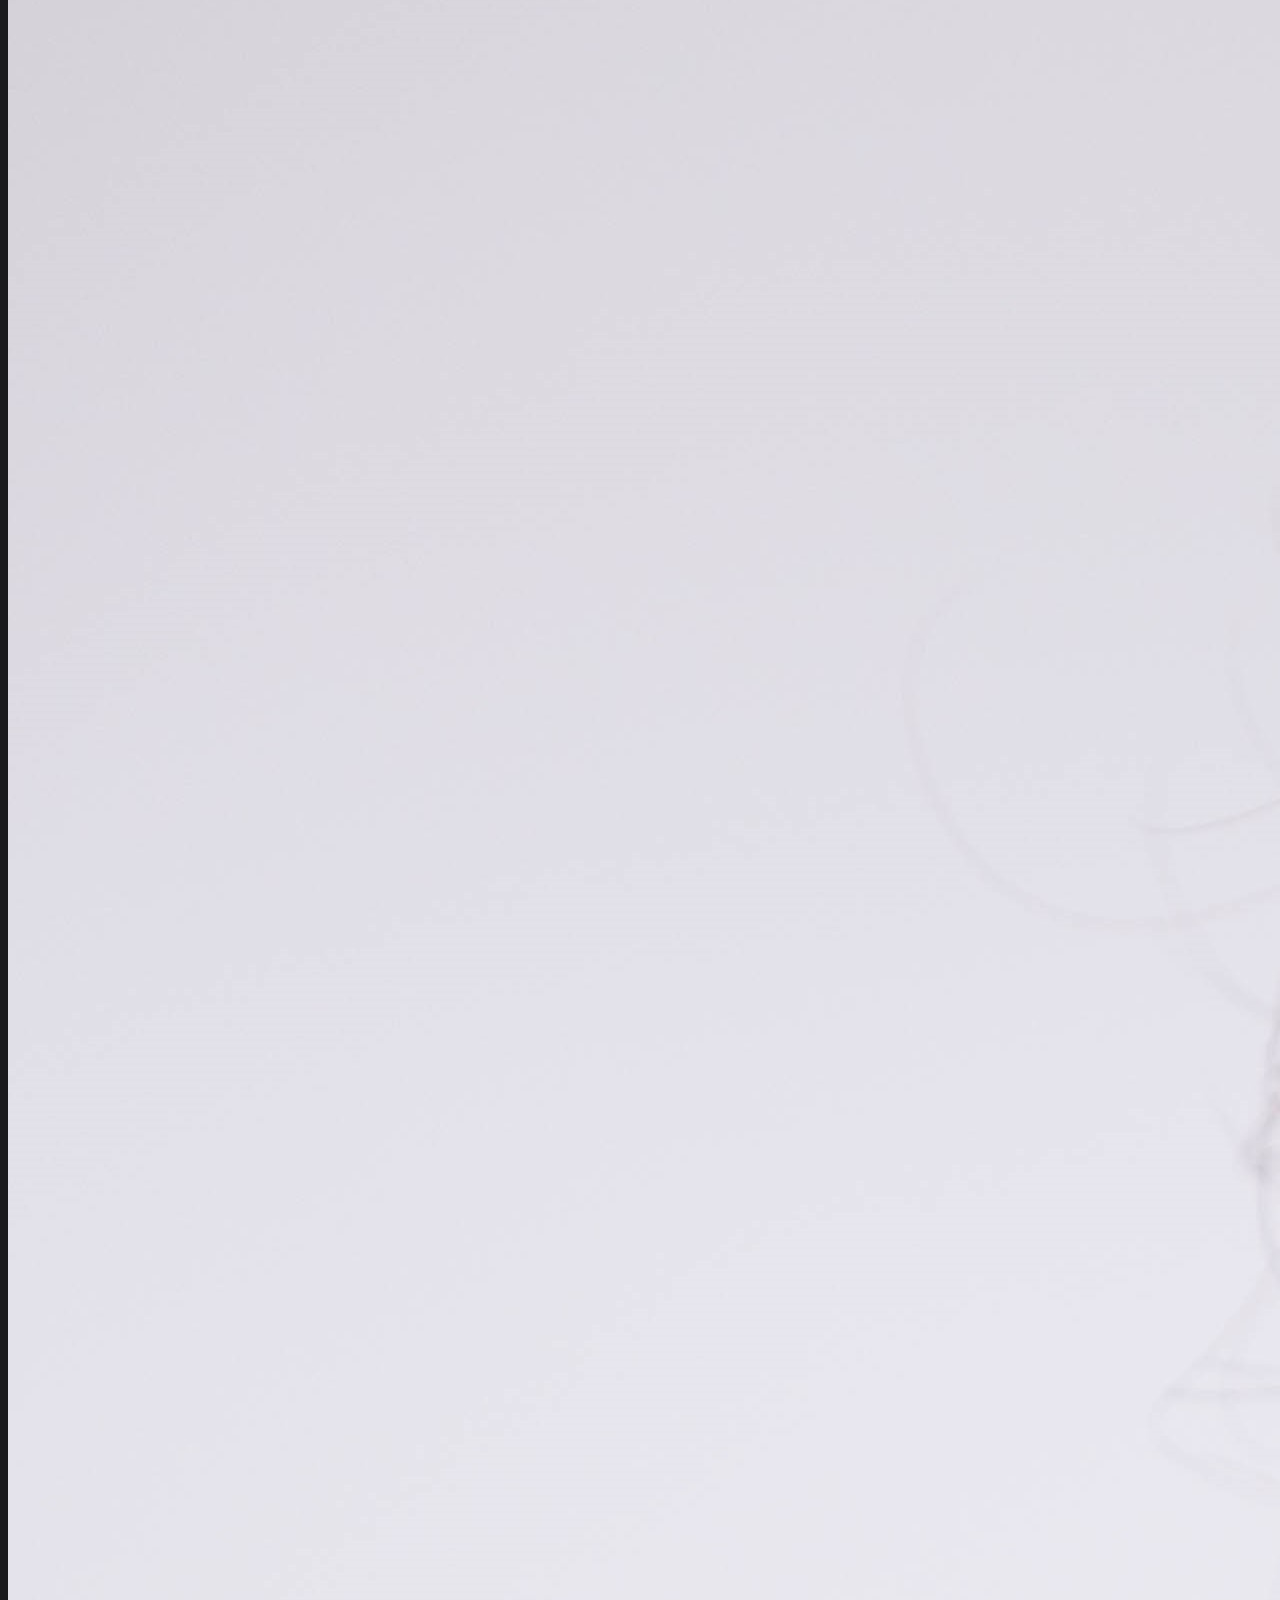
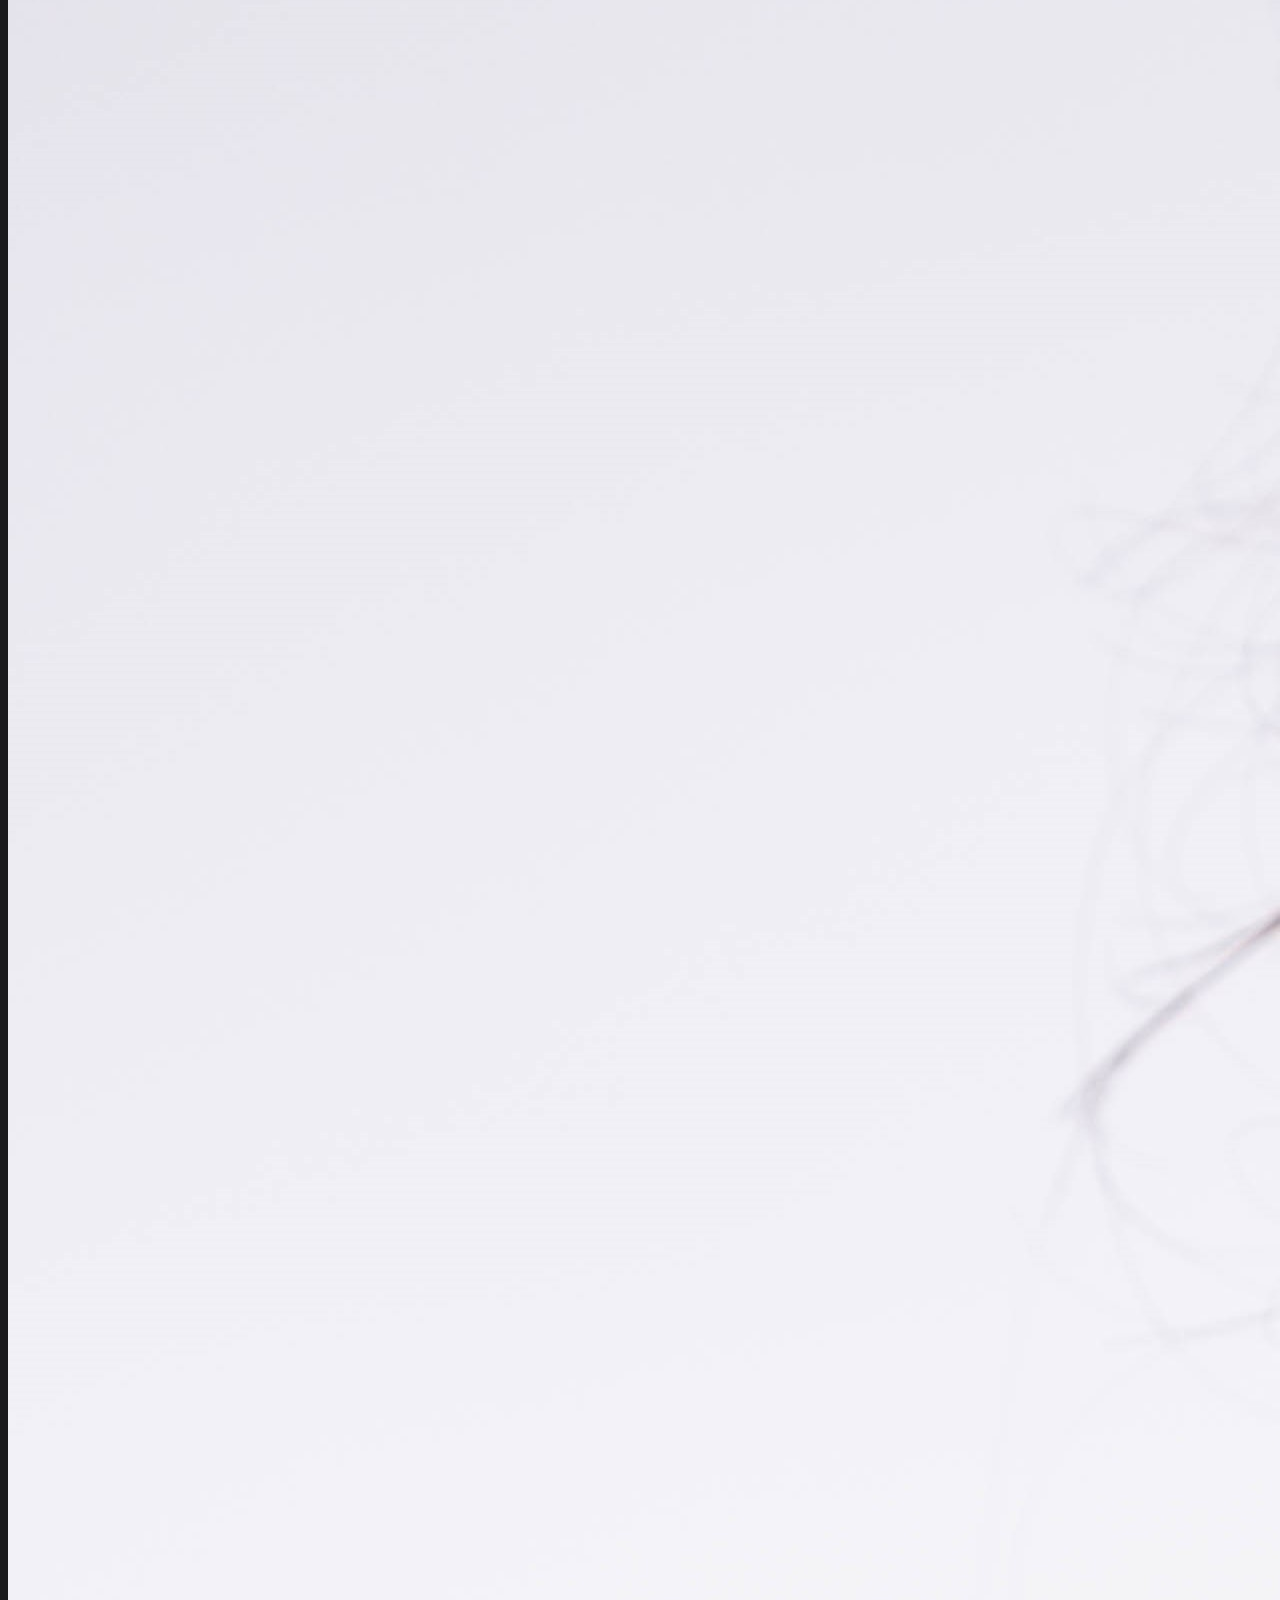
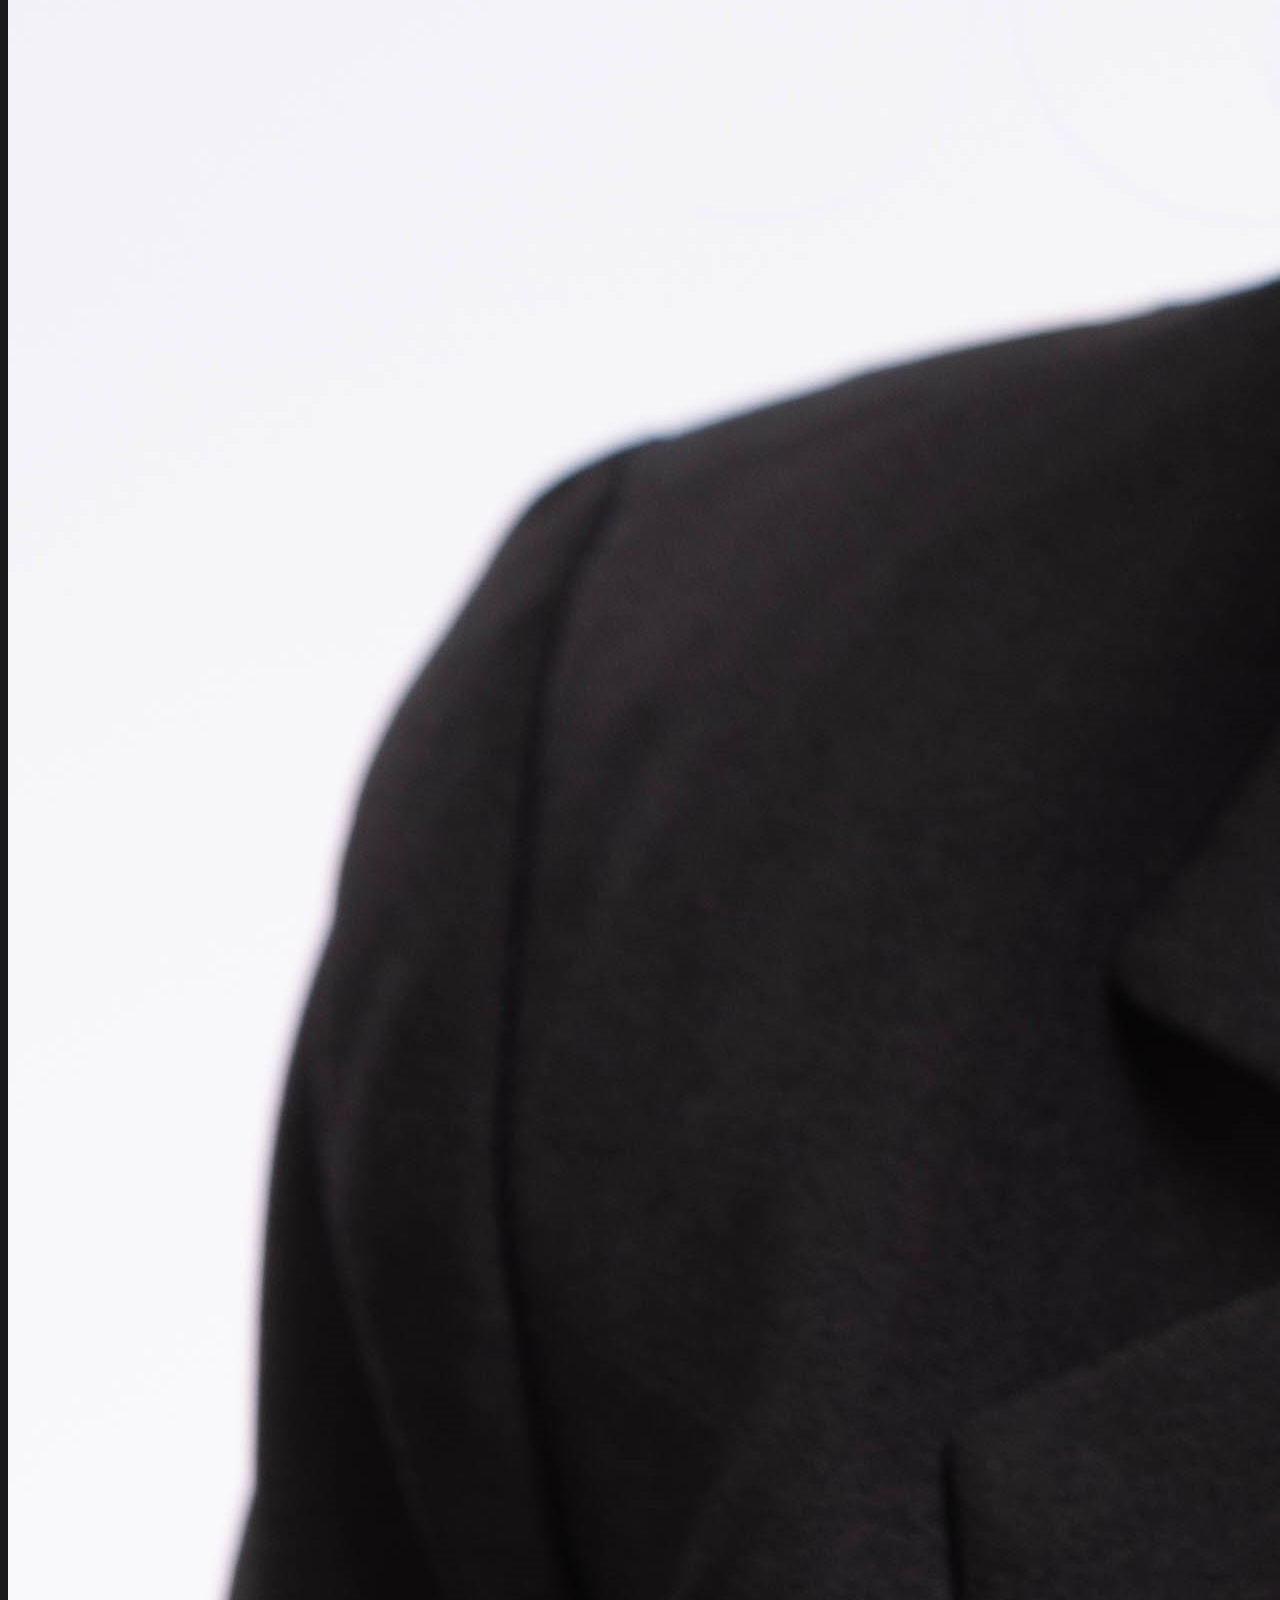
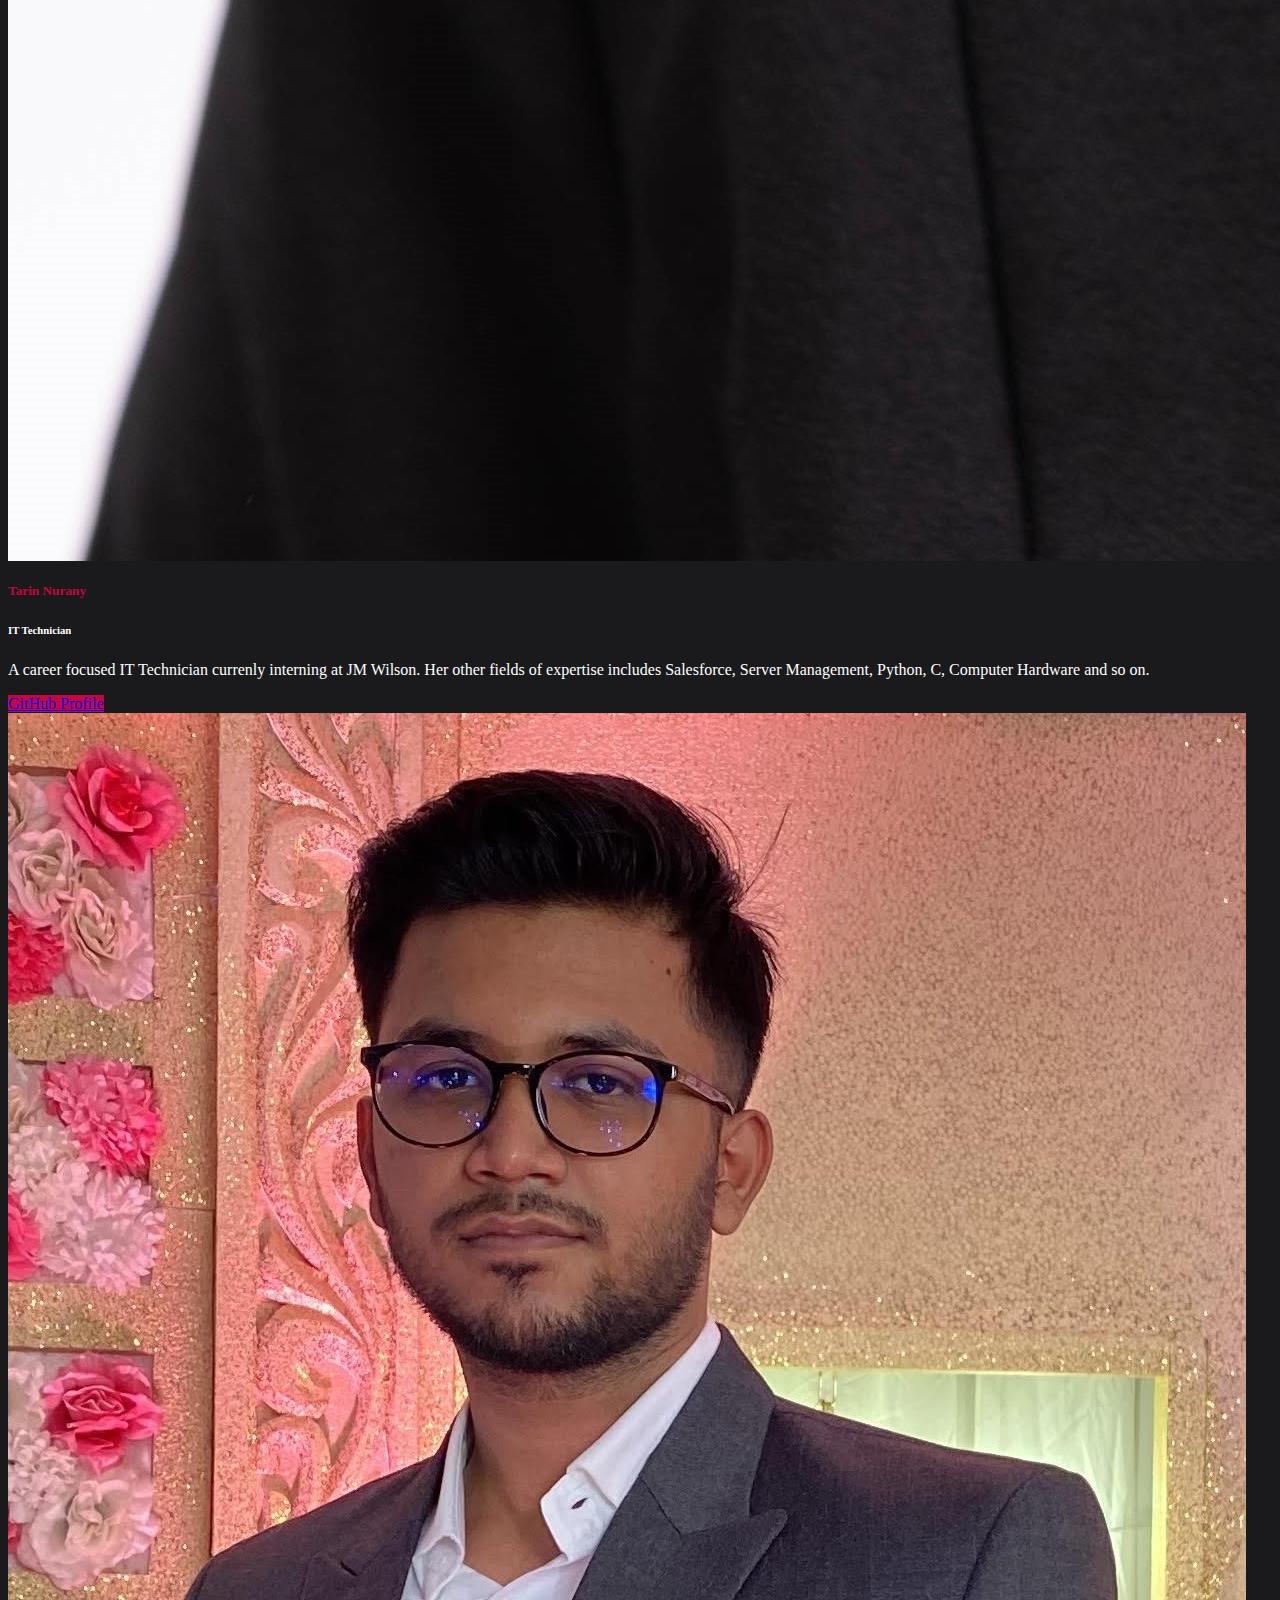
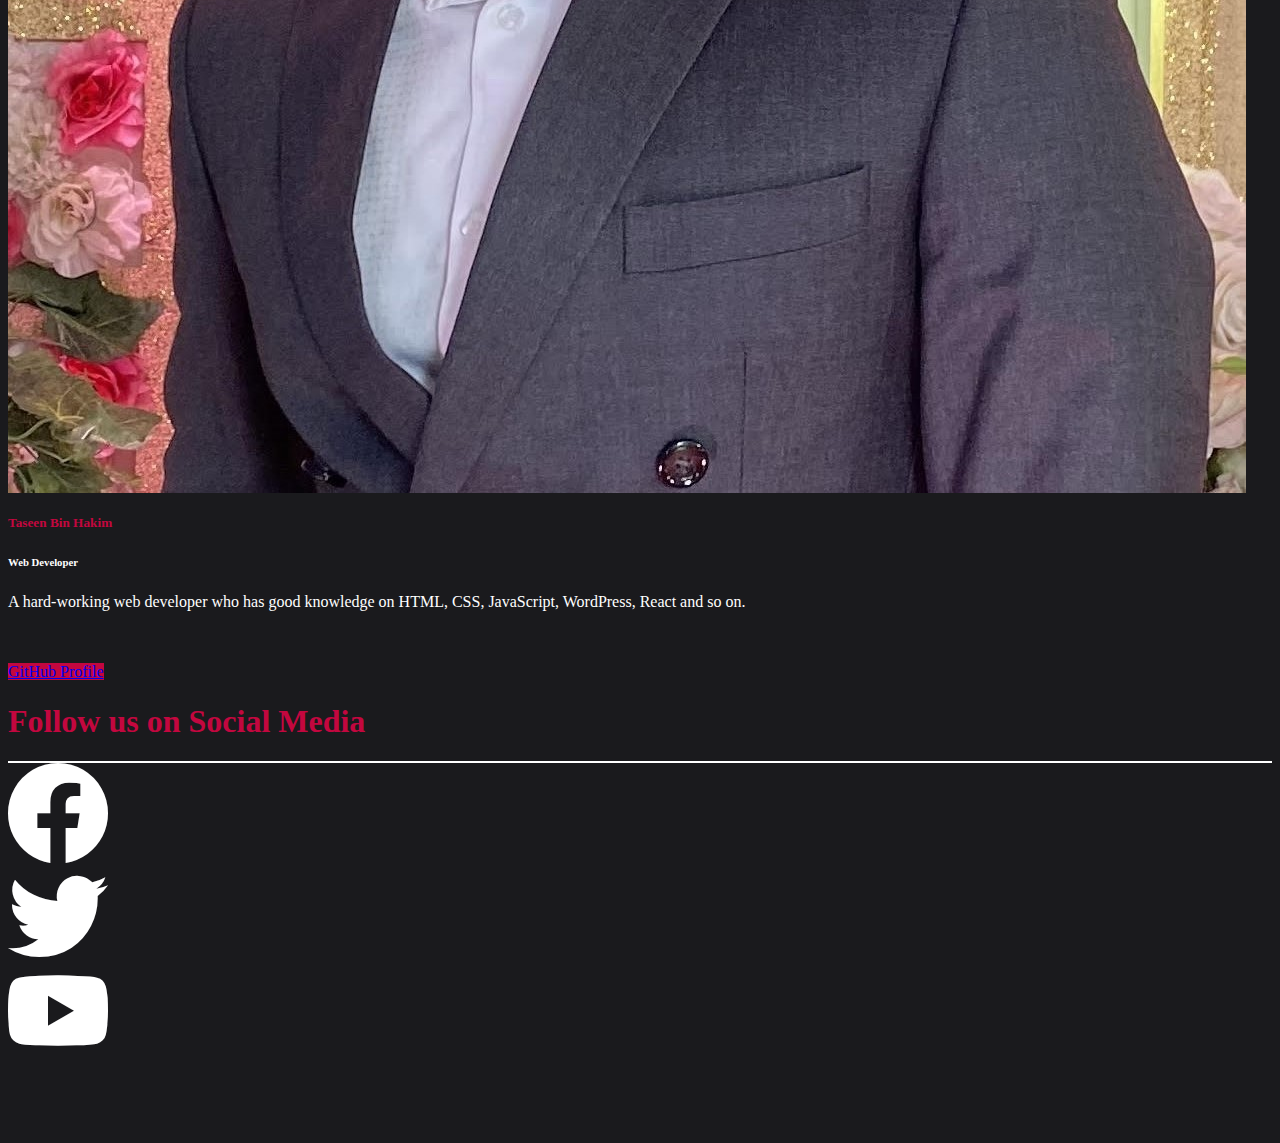
==== commit 70566f21: "Final Checks" ====
--- a/about.html
+++ b/about.html
@@ -88,7 +88,7 @@
         <div class="row mb-4 mx-auto justify-content-center">
             <div class="col-lg-4 col-md-6 mb-5 mx-sm-5 mx-md-0">
                 <div class="card background-transparent">
-                    <img src="resources/images/paul.jpg" class="card-img-top" alt="...">
+                    <img src="resources/images/paul.jpg" class="card-img-top" alt="Photo of Paul">
                     <div class="card-body border-bottom border-left border-right border-white">
                     <h5 class="card-title">Md Abiruzzaman Palok</h5>
                     <h6 class="card-subtitle mb-1">Software Developer</h6>
@@ -96,21 +96,22 @@
                         A young software developer with a focus on new innovative technologies.
                         Paul is also an expert in C, C++, Python, JavaScript, React and Angular.
                     </p>
-                    <a href="#" class="btn btn-primary">GitHub Profile</a>
+                    <br>
+                    <a href="https://github.com/SteamingPilot" class="btn btn-primary">GitHub Profile</a>
                     </div>
                 </div>
             </div>
             <div class="col-lg-4 col-md-6 mb-5 mx-sm-5 mx-md-0">
                 <div class="card background-transparent">
-                    <img src="resources/images/tarin.jpg" class="card-img-top" alt="...">
+                    <img src="resources/images/tarin.jpg" class="card-img-top" alt="Photo of Tarin">
                     <div class="card-body border-bottom border-left border-right border-white">
                     <h5 class="card-title">Tarin Nurany</h5>
                     <h6 class="card-subtitle mb-1">IT Technician</h6>
                     <p class="card-text">
-                        A young software developer with a focus on new innovative technologies.
-                        Paul is also an expert in C, C++, Python, JavaScript, React and Angular.
+                        A career focused IT Technician currenly interning at JM Wilson.
+                        Her other fields of expertise includes Salesforce, Server Management, Python, C, Computer Hardware and so on.
                     </p>
-                    <a href="#" class="btn btn-primary">GitHub Profile</a>
+                    <a href="https://github.com/tnurany" class="btn btn-primary">GitHub Profile</a>
                     </div>
                 </div>
             </div>
@@ -118,19 +119,21 @@
 
             <div class="col-lg-4 col-md-6 mb-5 mx-sm-5 mx-md-0">
                 <div class="card background-transparent">
-                    <img src="resources/images/paul.jpg" class="card-img-top" alt="...">
+                    <img src="resources/images/taseen.jpg" class="card-img-top" alt="Photo of Taseen">
                     <div class="card-body border-bottom border-left border-right border-white">
-                    <h5 class="card-title">Md Abiruzzaman Palok</h5>
-                    <h6 class="card-subtitle mb-1">Software Developer</h6>
+                    <h5 class="card-title">Taseen Bin Hakim</h5>
+                    <h6 class="card-subtitle mb-1">Web Developer</h6>
                     <p class="card-text">
-                        A young software developer with a focus on new innovative technologies.
-                        Paul is also an expert in C, C++, Python, JavaScript, React and Angular.
+                        A hard-working web developer who has good knowledge on HTML, CSS, JavaScript, WordPress, React and so on.
                     </p>
-                    <a href="#" class="btn btn-primary">GitHub Profile</a>
+                    <br>
+                    <br>
+                    <a href="https://github.com/TaseenHakim" class="btn btn-primary">GitHub Profile</a>
                     </div>
                 </div>
             </div>
         </div>
+        
 
         <!-- Social Links Text-->
         <div class="container-fluid mt-4 mb-4">
@@ -158,16 +161,10 @@
     </div>
 
 
-        
-    <footer class="container-fluid bg-dark" id="footer">
-        <div class="row">
-            <div class="col-4 pt-1">
-                <p class="mt-2 font-italic">&copy Play&Chat</p>
-            </div>
-
-        </div>
-
-    </footer>
+    <br>
+    <br>
+    <br>
+    <br>    
     
     <!-- BootStarp Scripts -->
     <script src="https://cdn.jsdelivr.net/npm/jquery@3.5.1/dist/jquery.slim.min.js" integrity="sha384-DfXdz2htPH0lsSSs5nCTpuj/zy4C+OGpamoFVy38MVBnE+IbbVYUew+OrCXaRkfj" crossorigin="anonymous"></script>
--- a/styles/theme.css
+++ b/styles/theme.css
@@ -53,6 +53,10 @@
     color: var(--background-color);
 }
 
+.btn-primary:active{
+    background-color: var(--primary-color) !important;
+    color: var(--secondary-color) !important;
+}
 .btn-outline-success{
     color: var(--secondary-color);
     border-color: var(--secondary-color);
@@ -66,6 +70,7 @@
 .dropdown-item.active, .dropdown-item:active {
     color: var(--secondary-color);
     background-color: var(--primary-color);
+    border: 0px solid var(--primary-color) !important;
 }
 
 /* Utilities  */
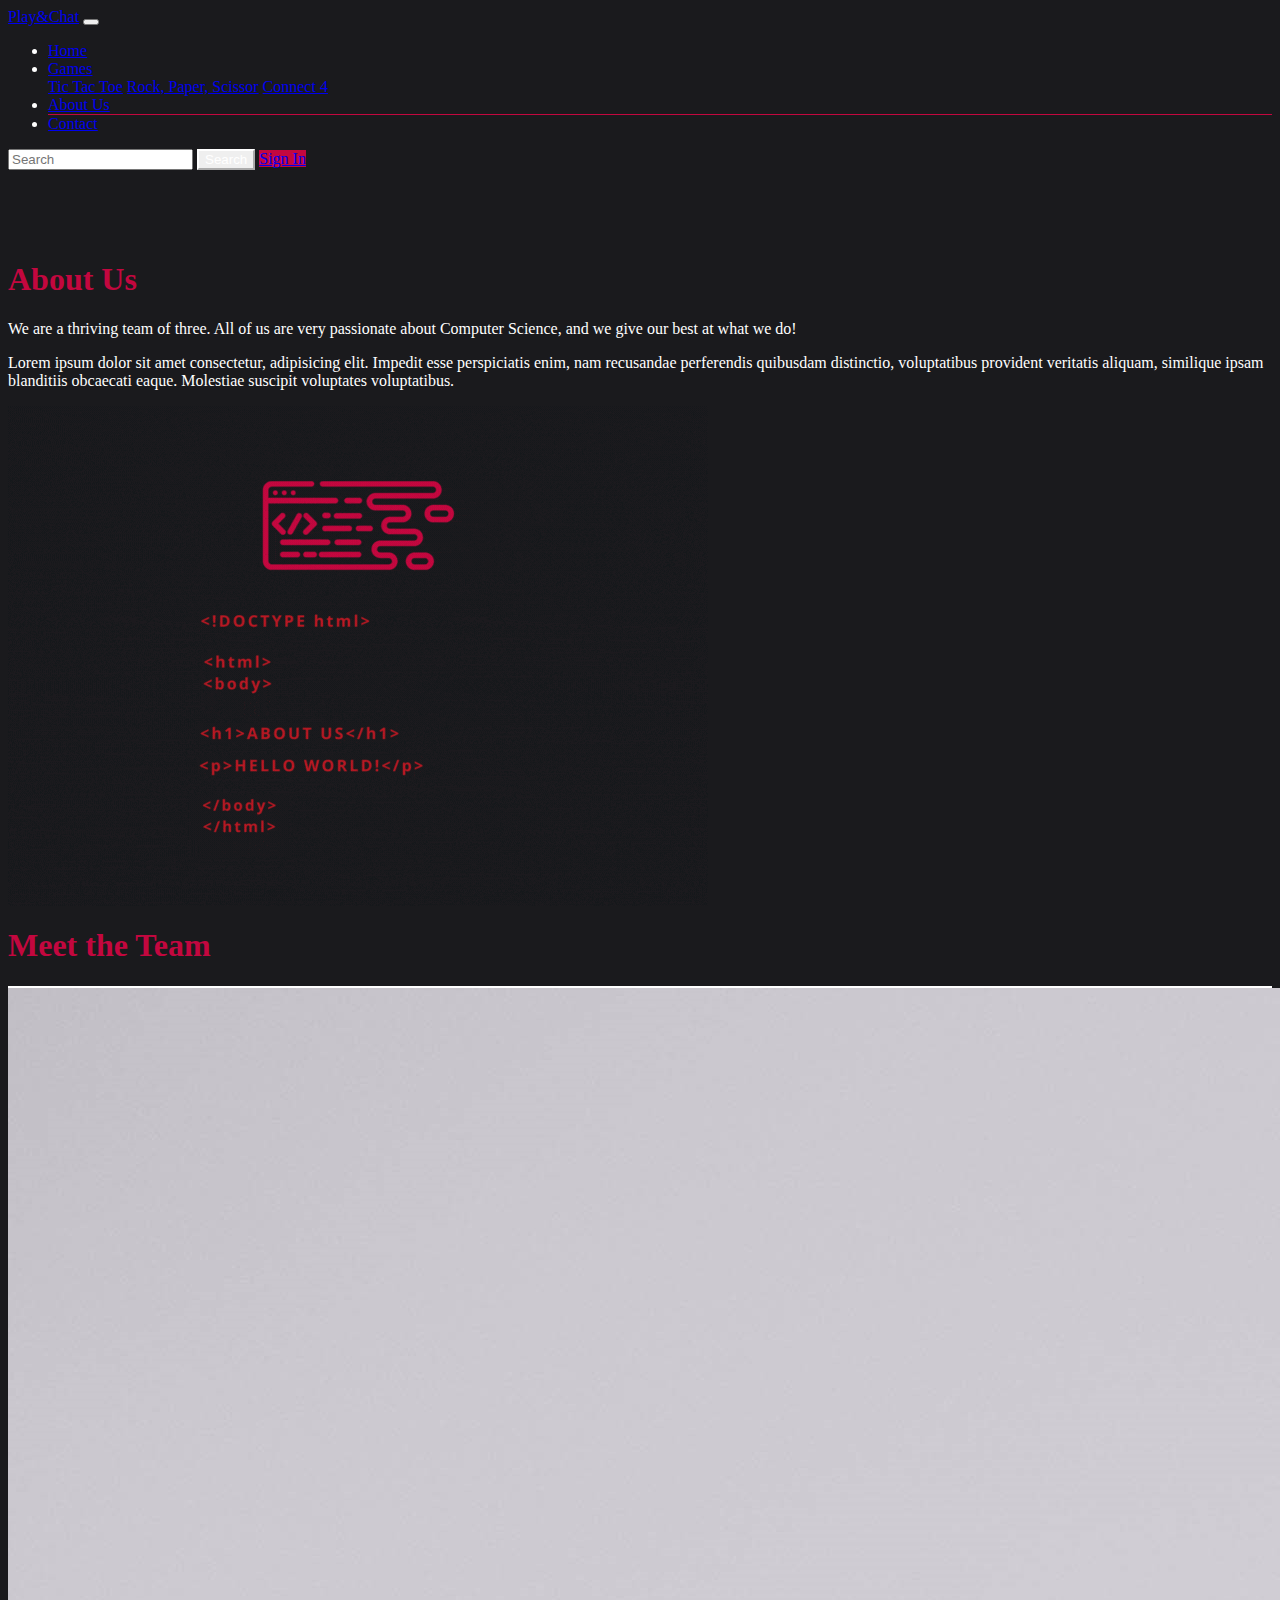
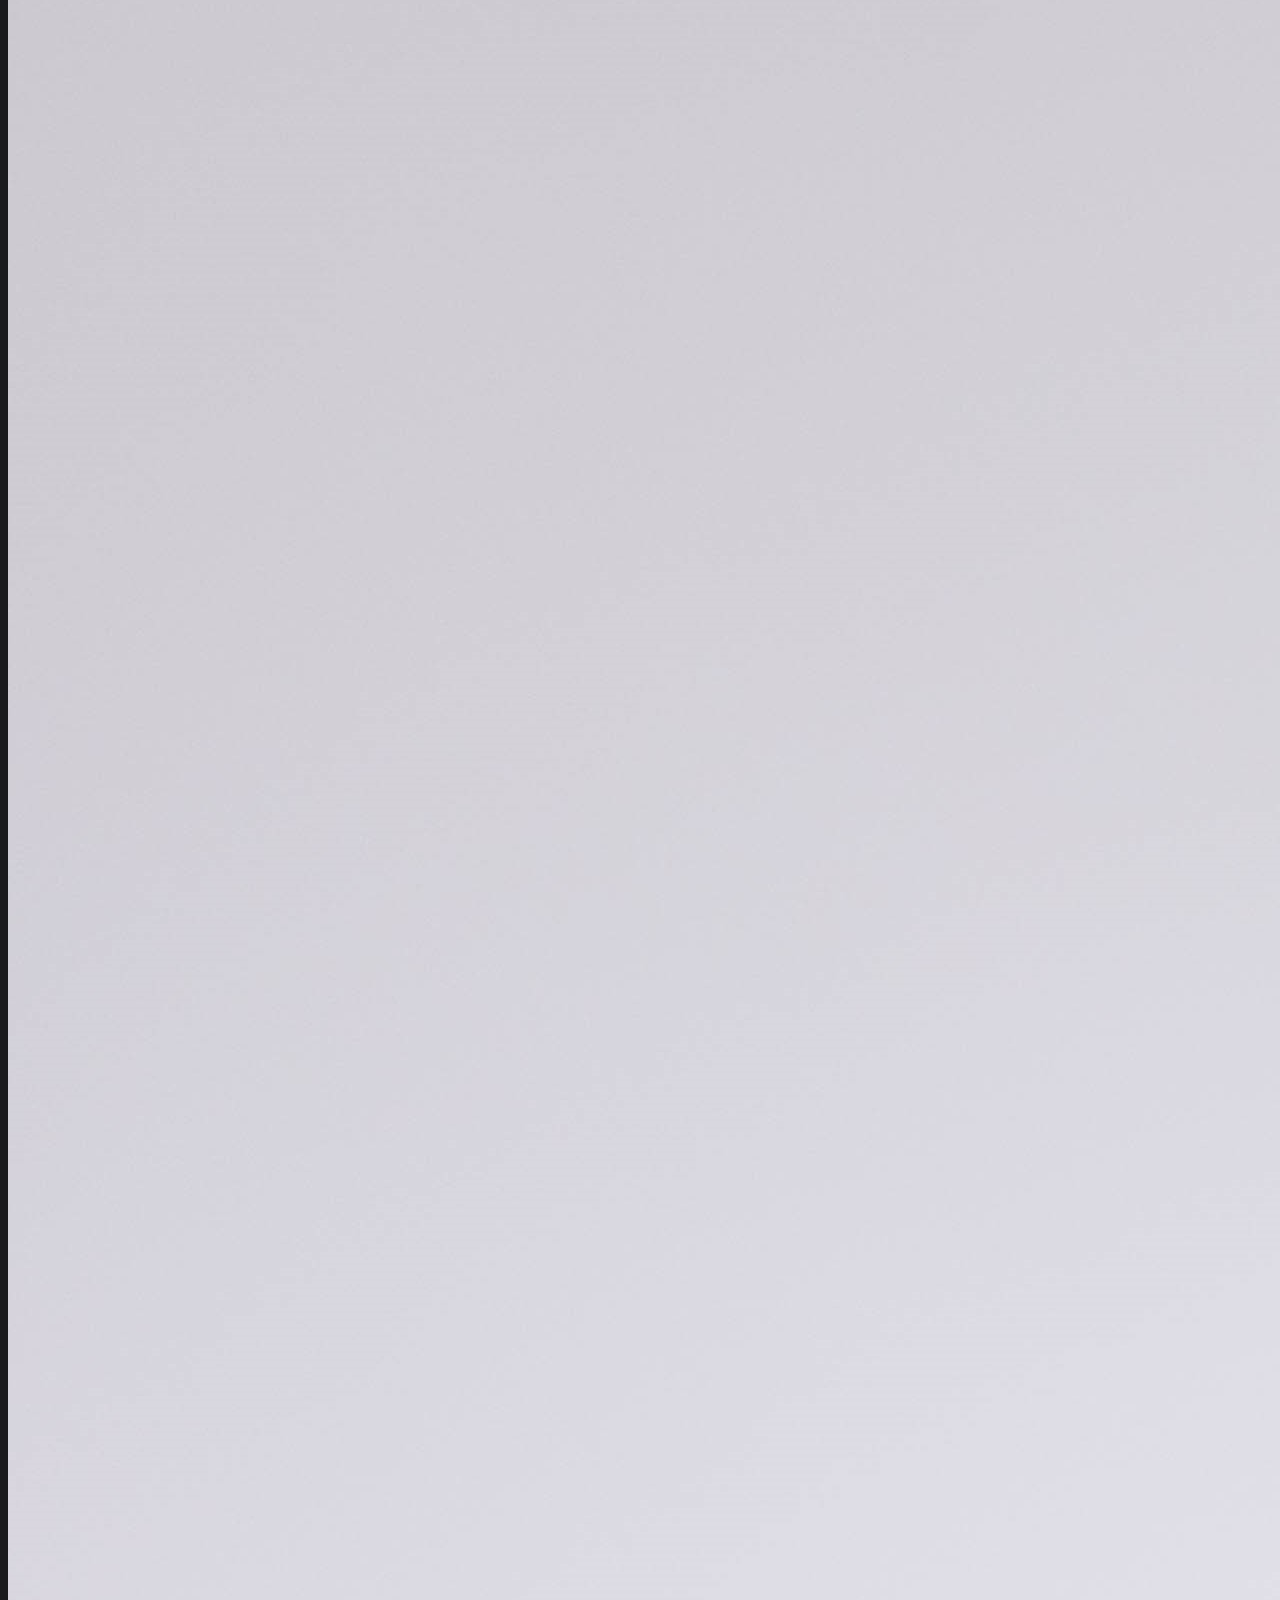
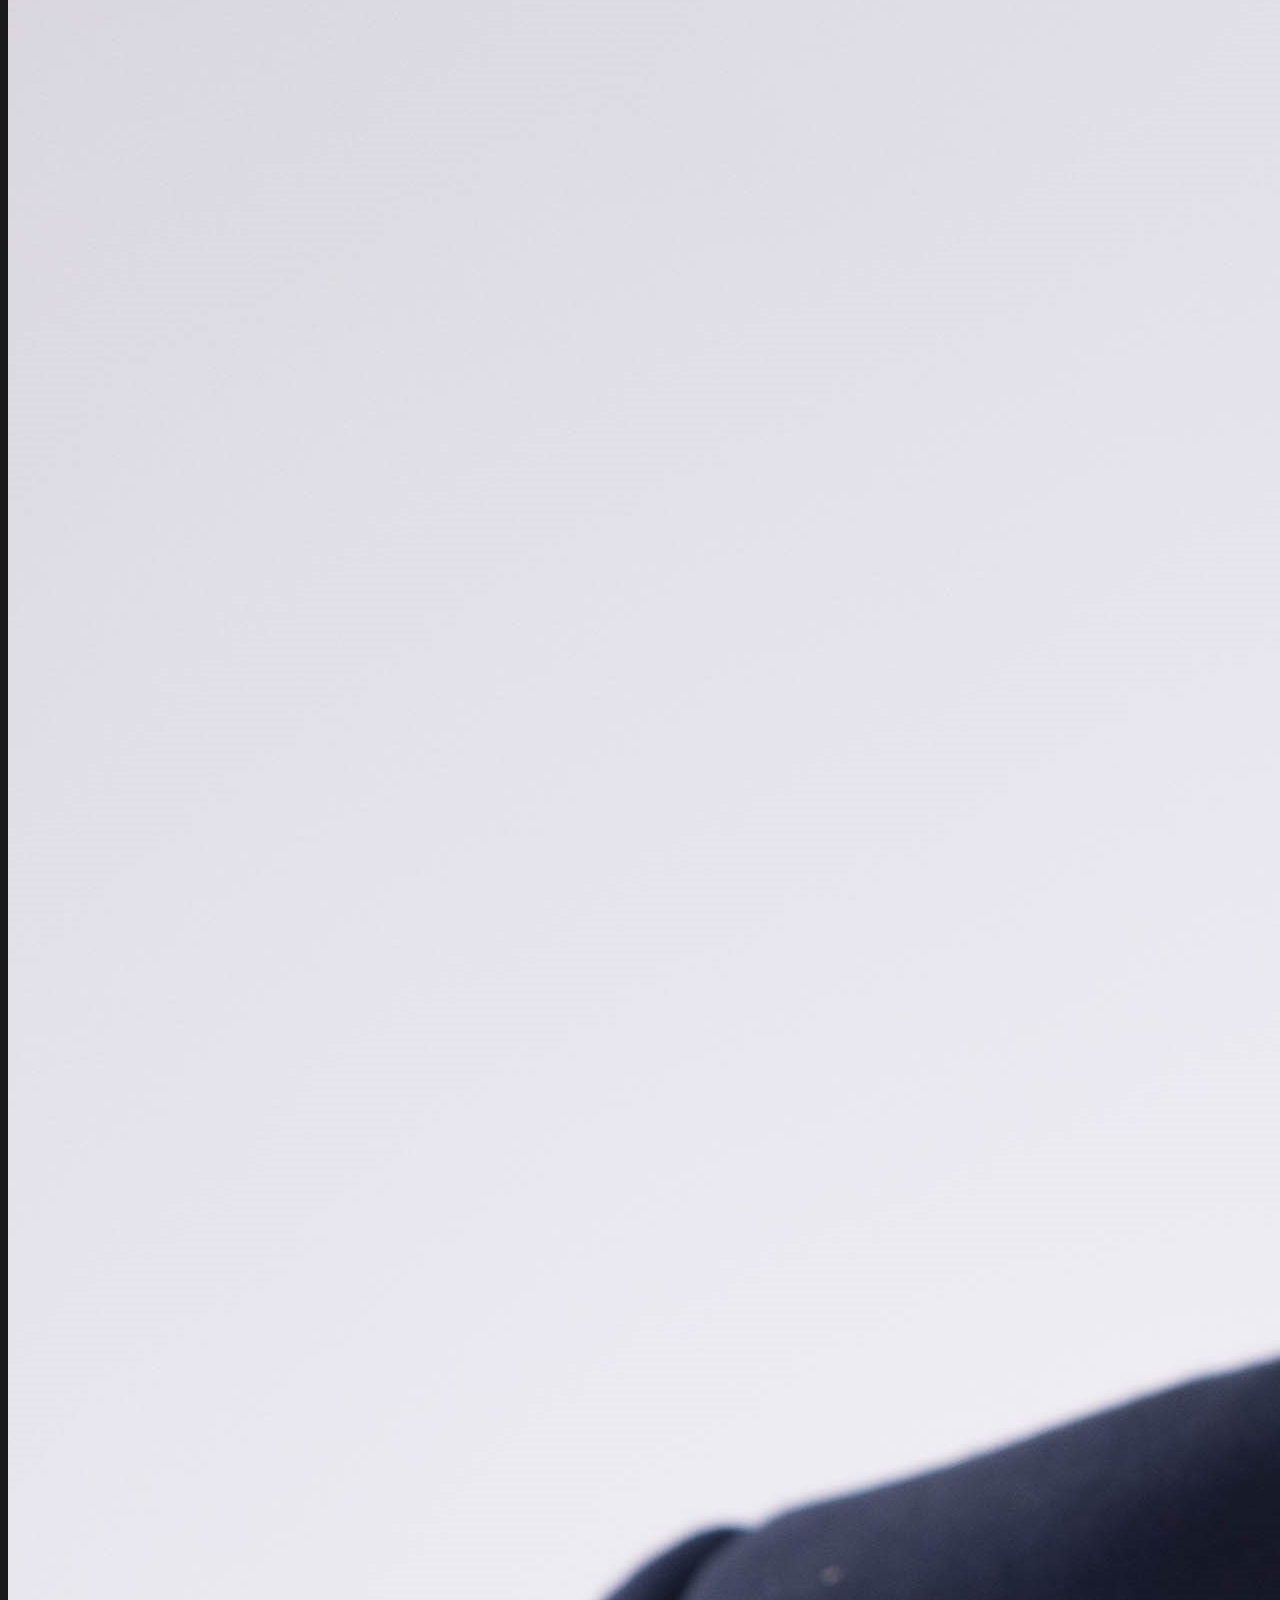
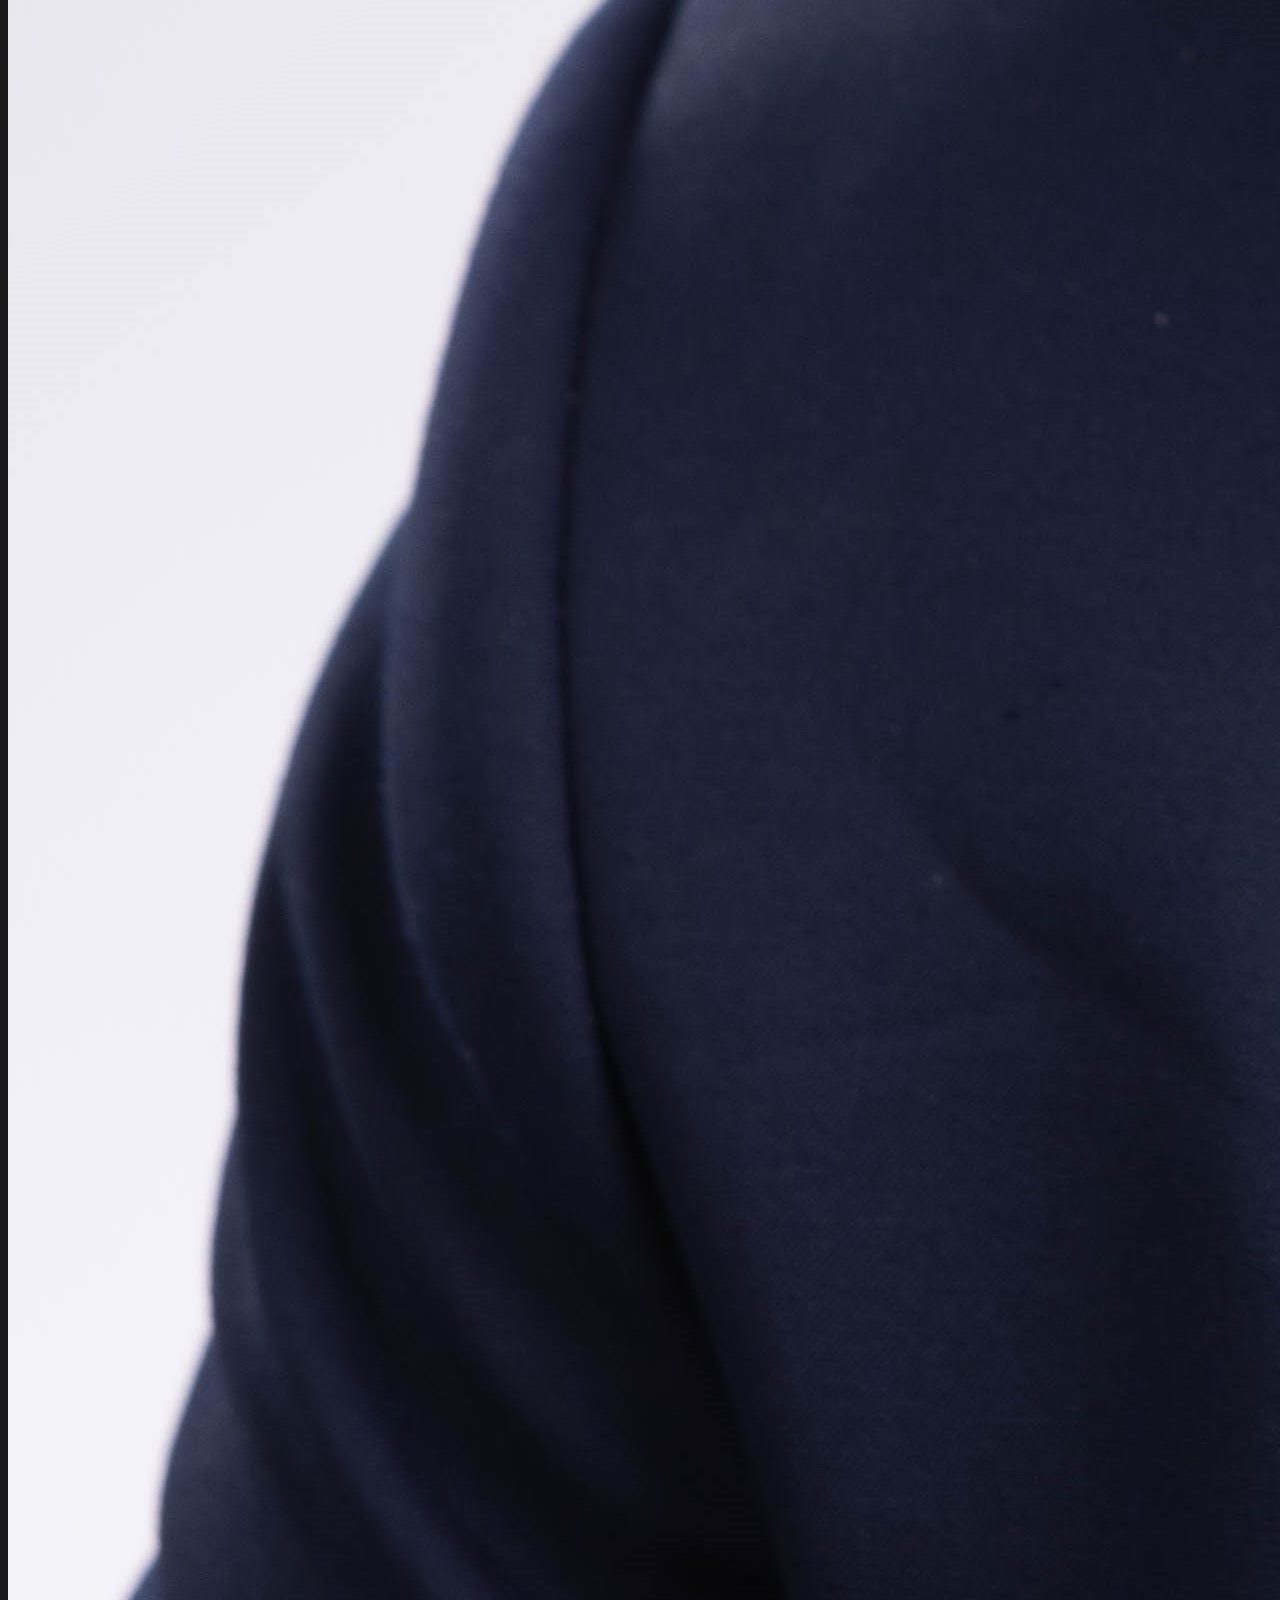
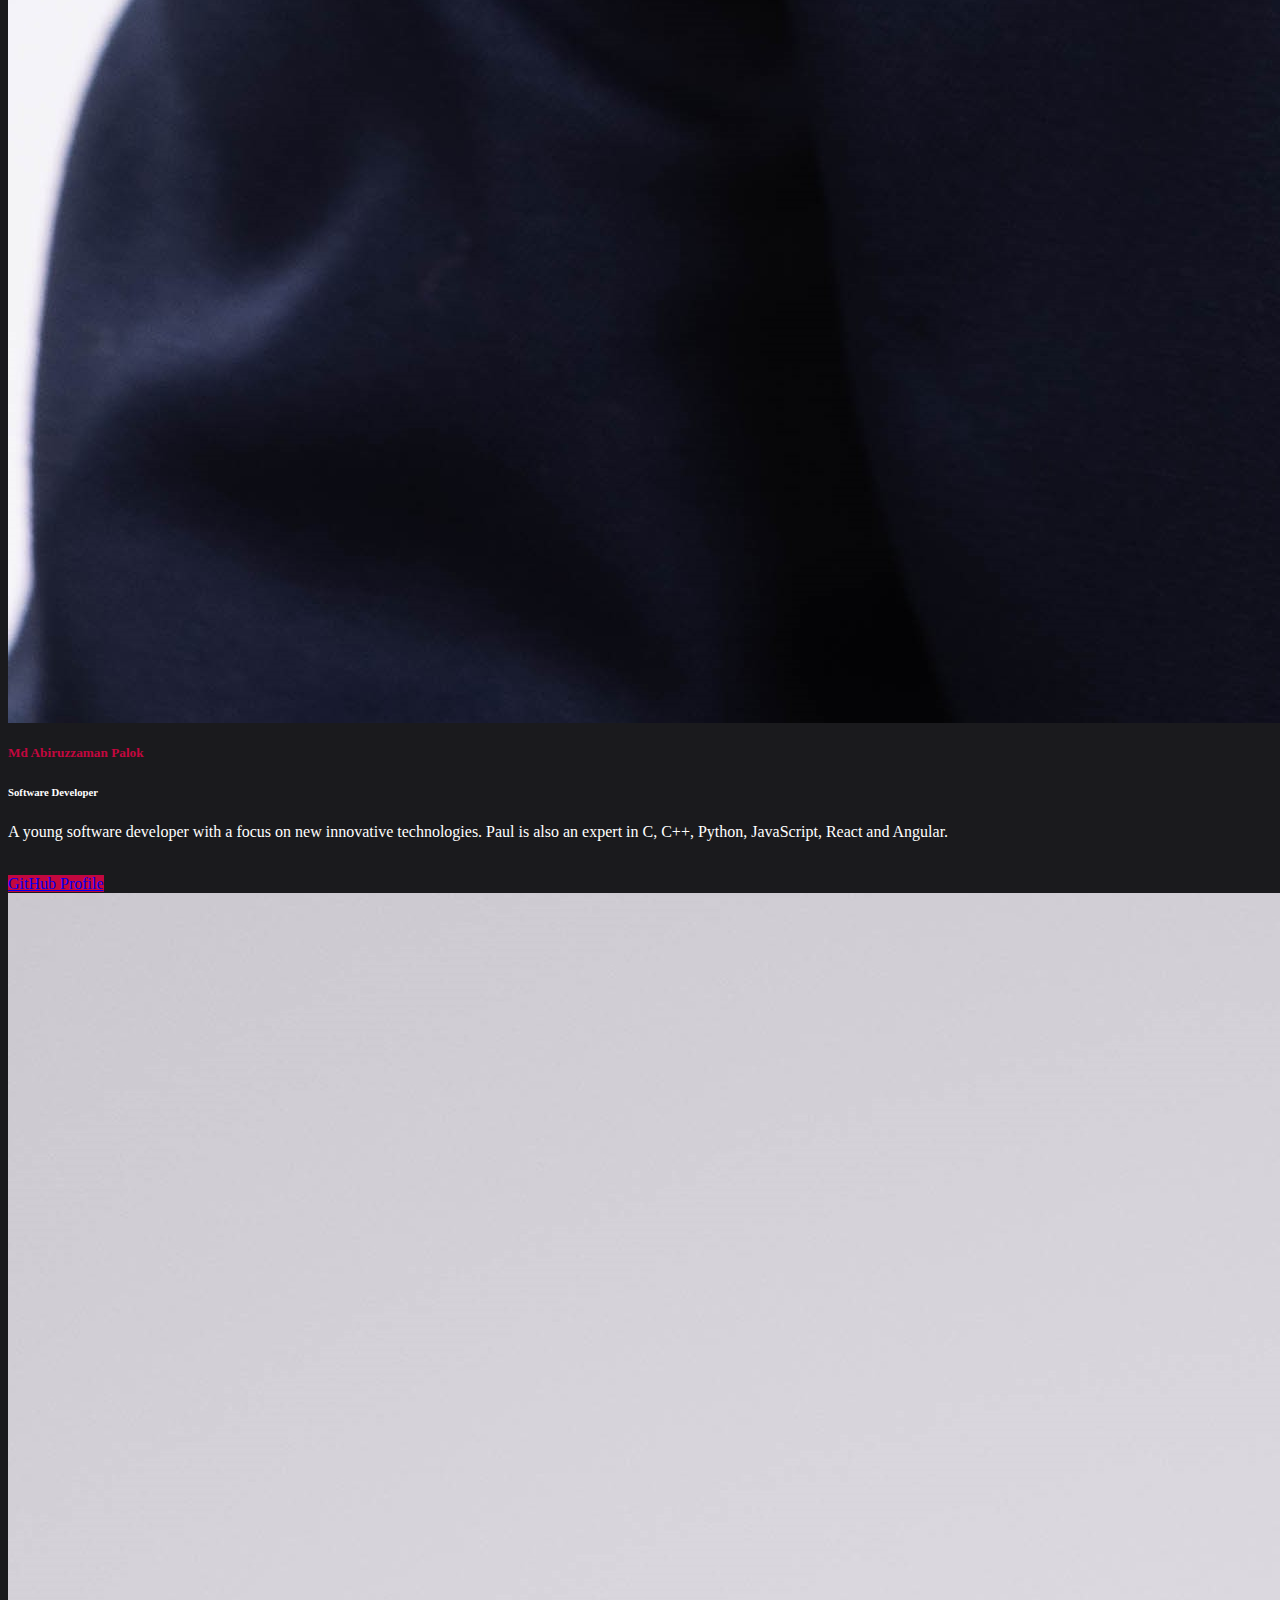
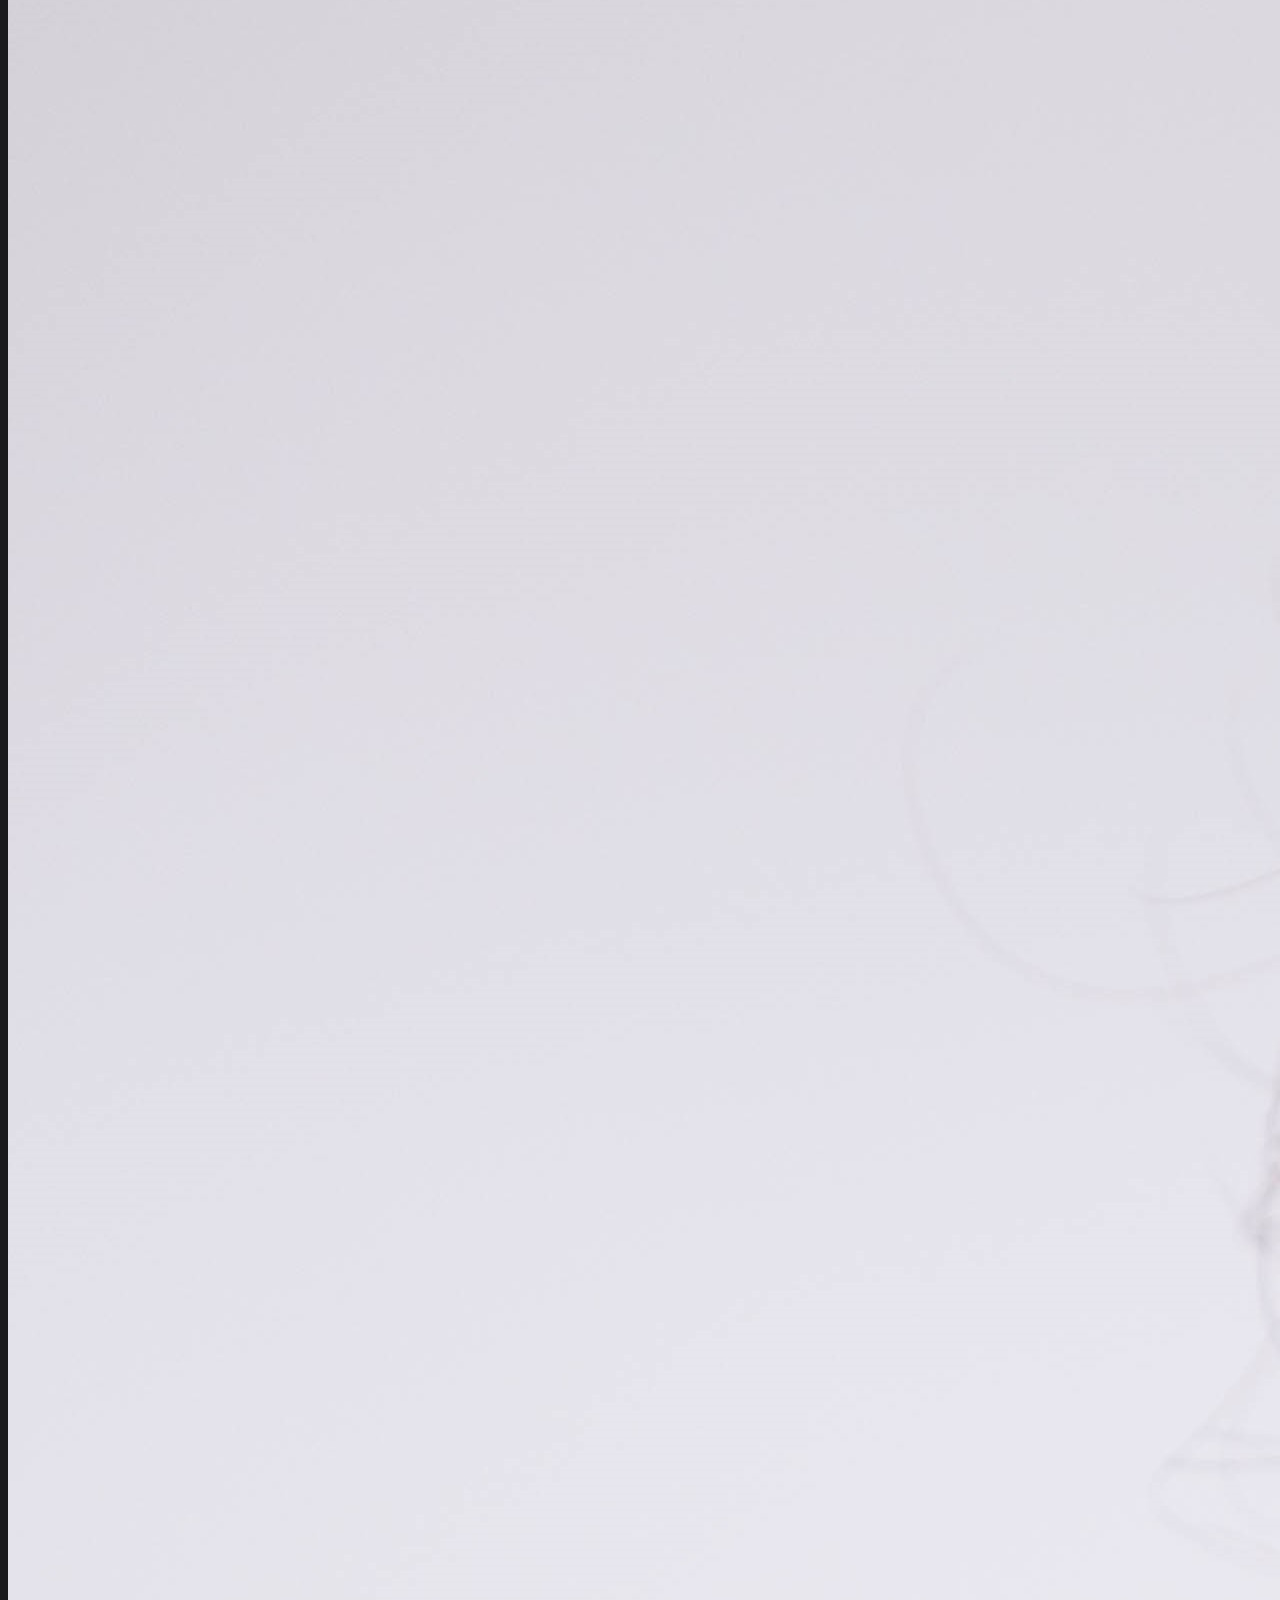
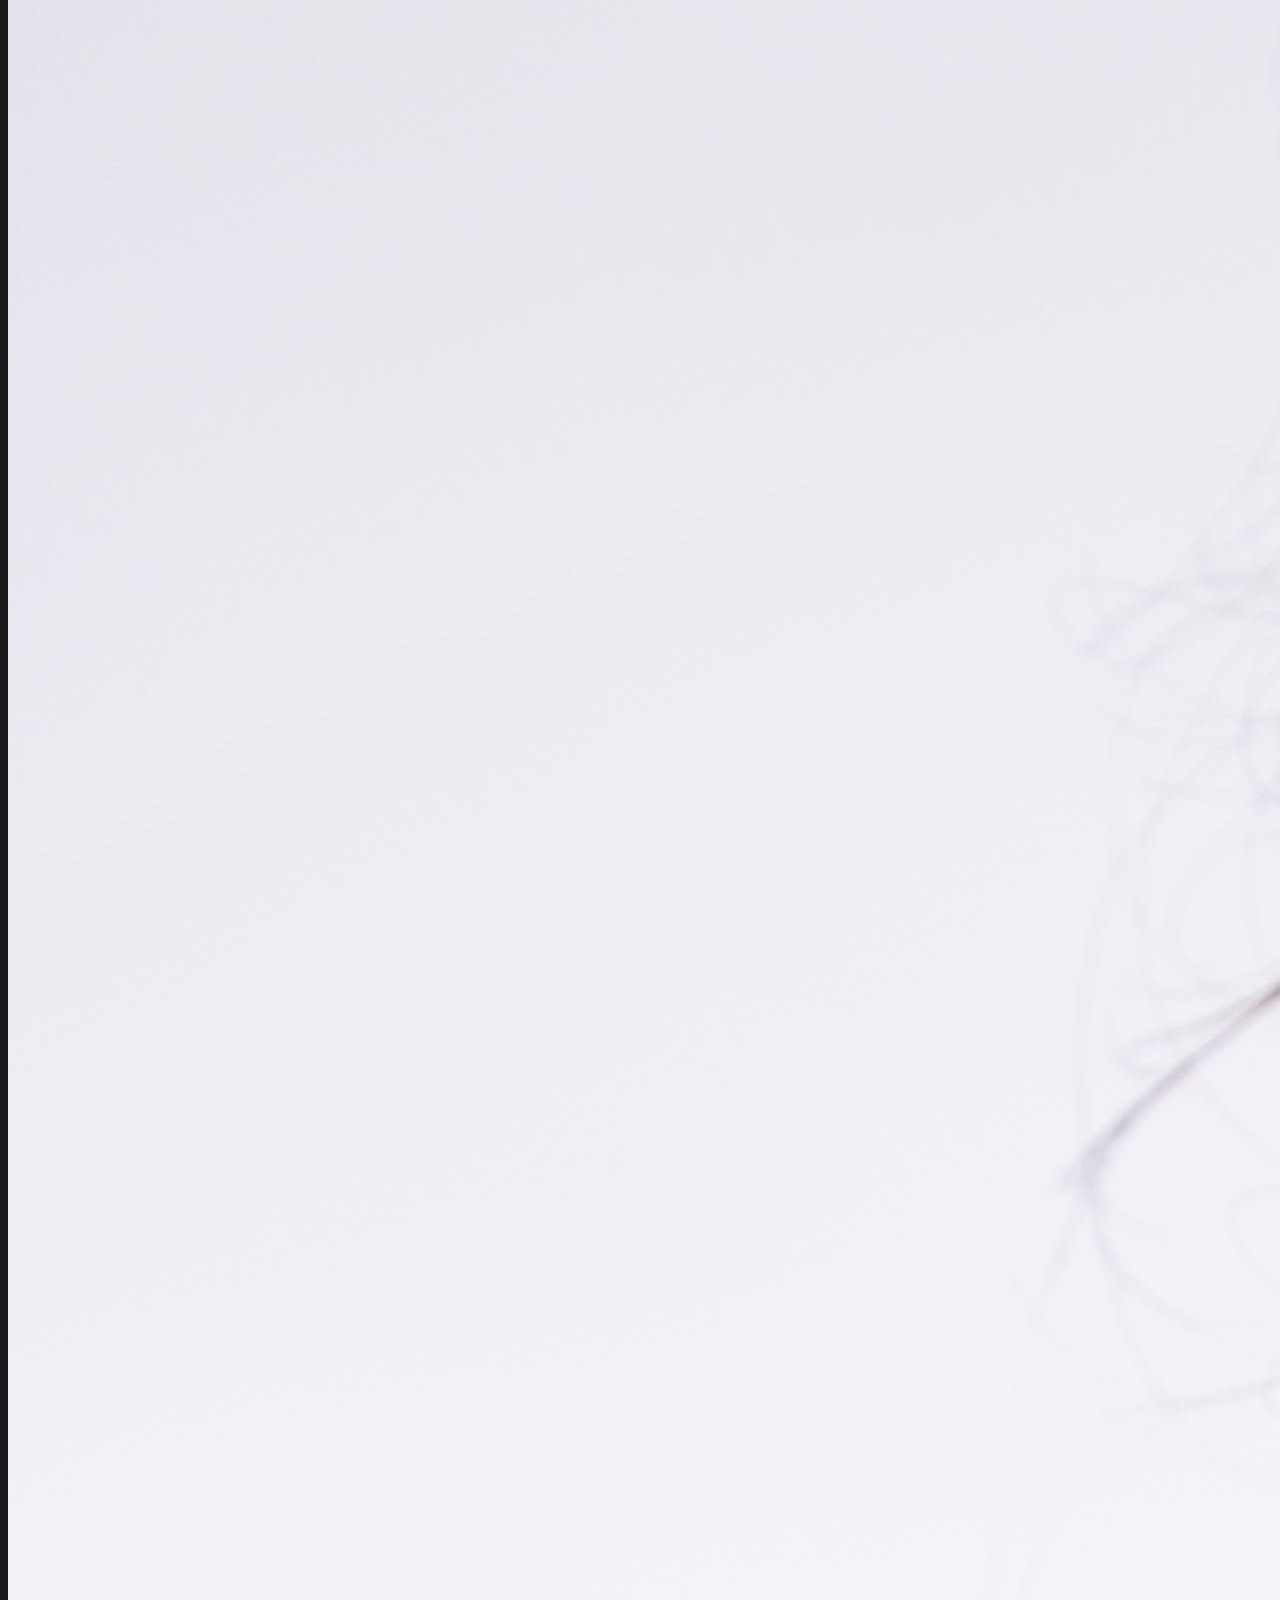
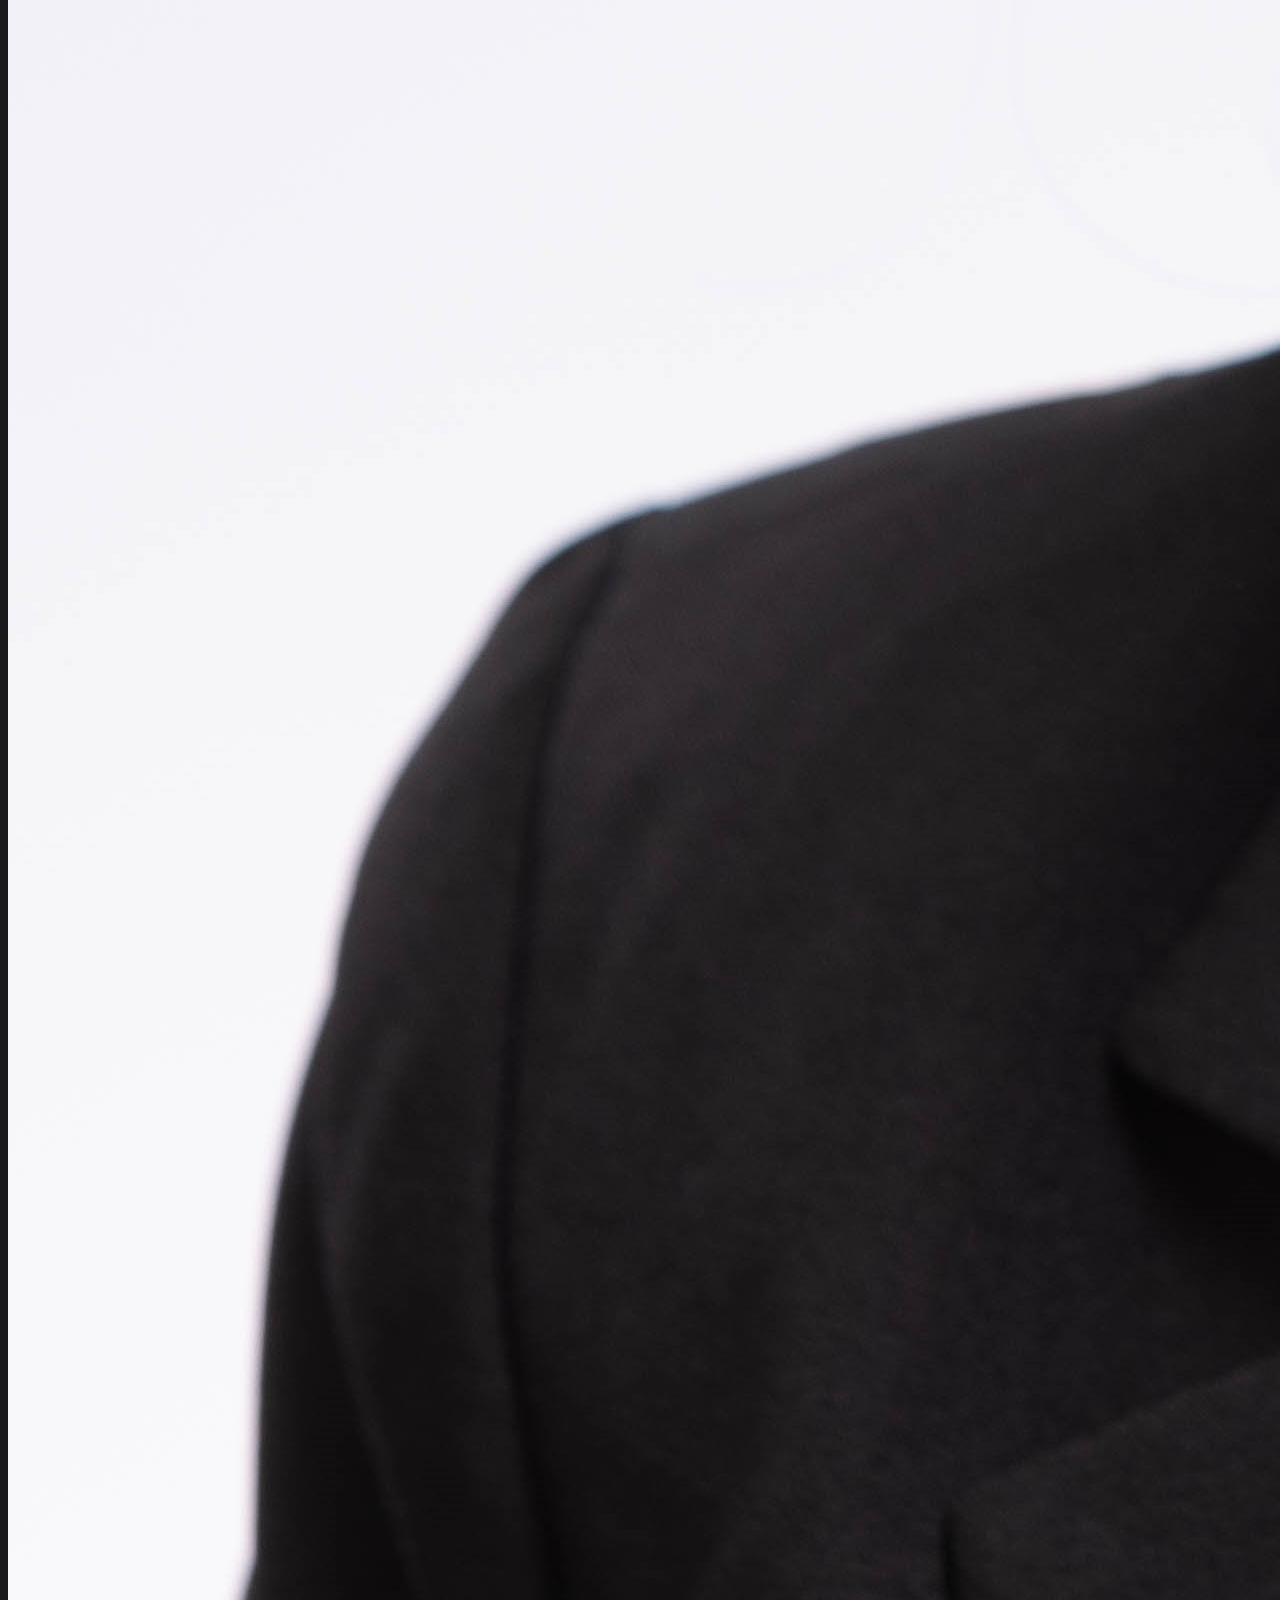
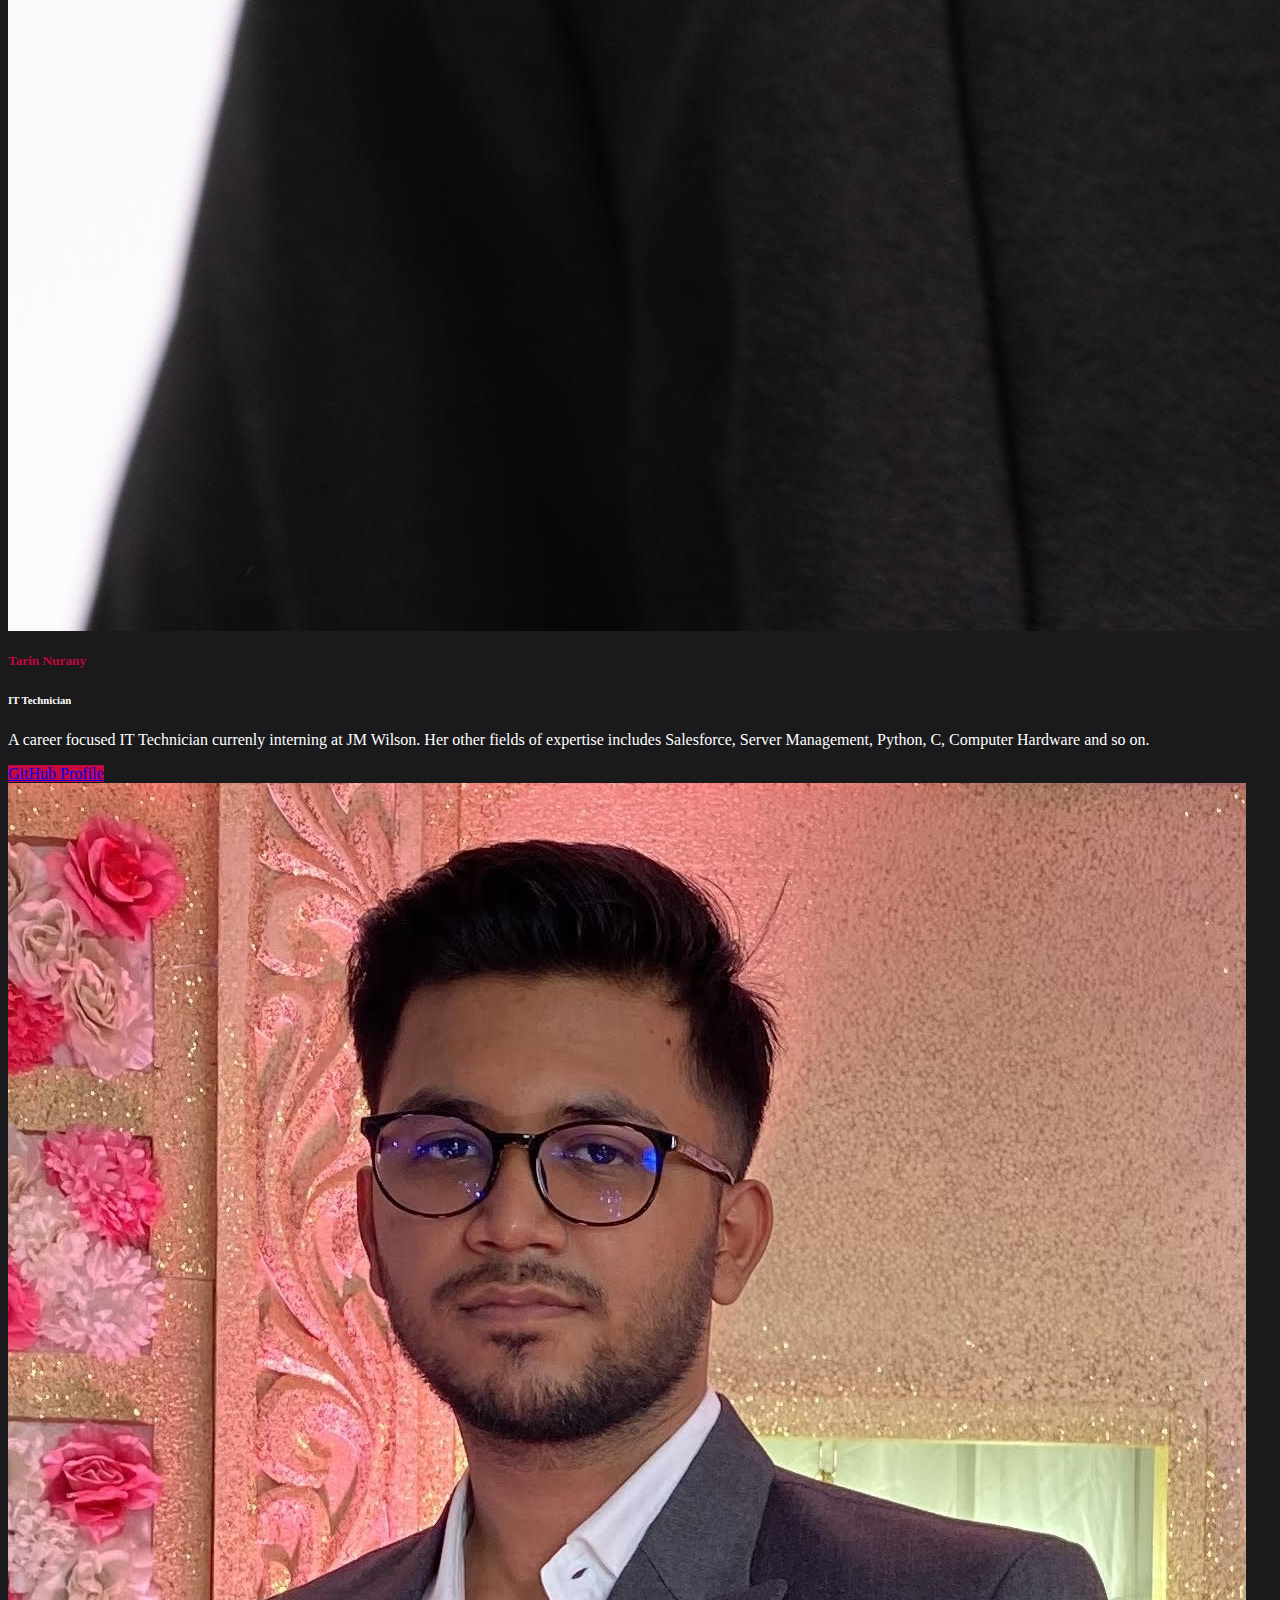
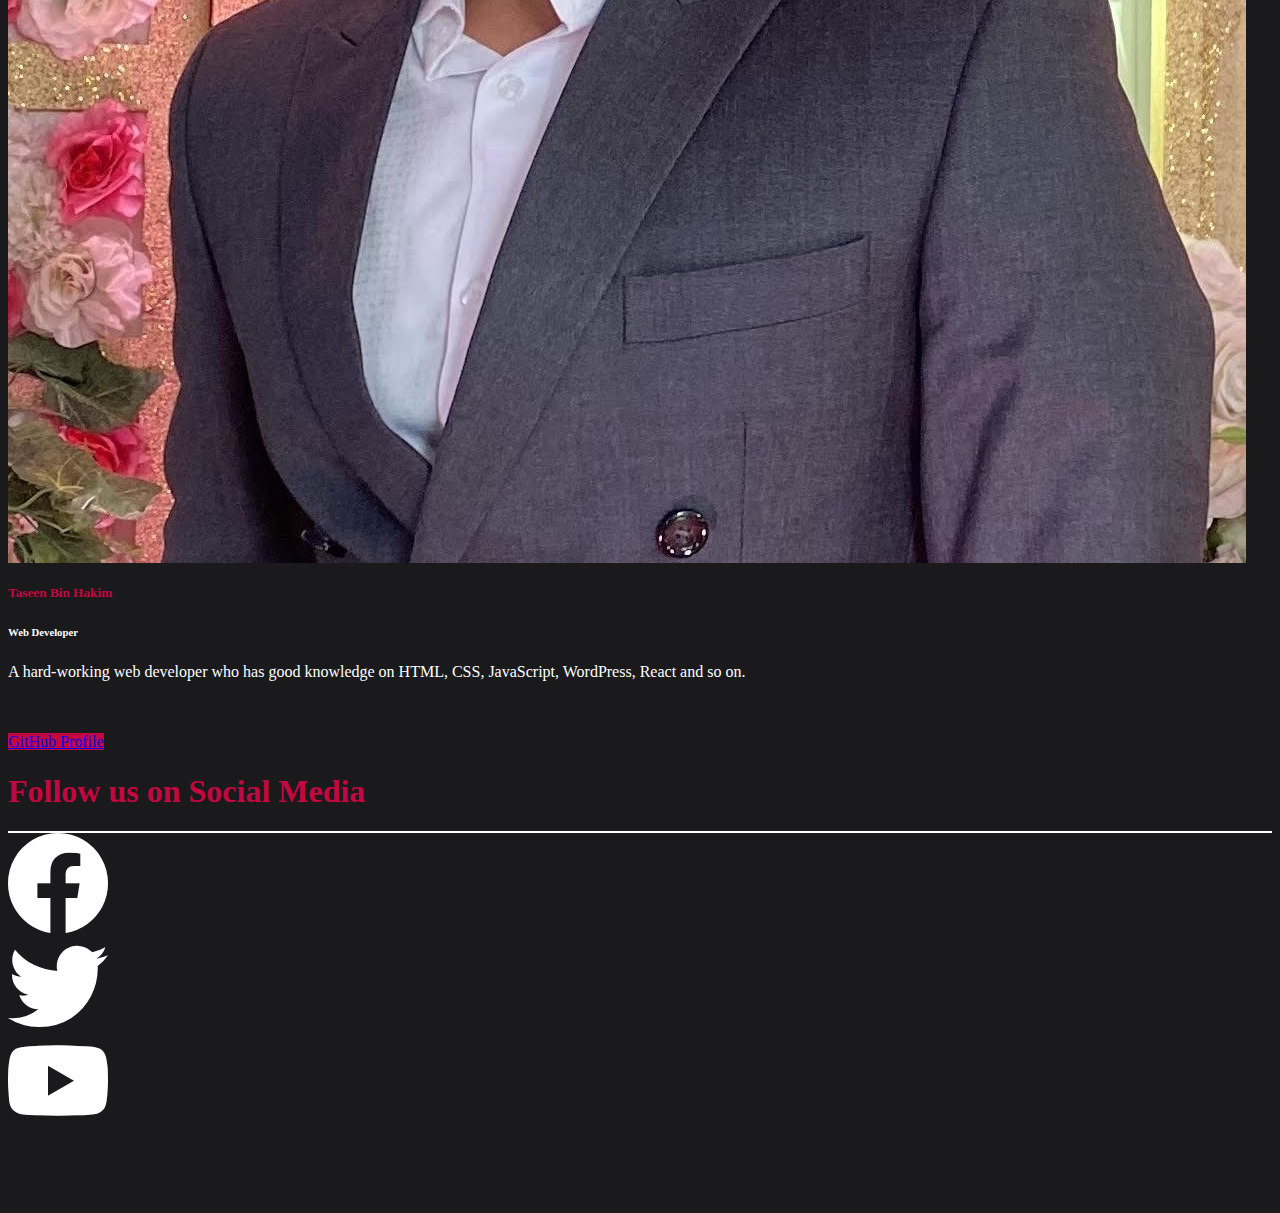
==== commit a42e4a76: "LAST COMMIT before midterm" ====
--- a/about.html
+++ b/about.html
@@ -65,13 +65,16 @@
         <!-- Header  -->
         <div class="row">
             <div class="col-lg-5">
+                <br>
+                <br>
+                <br>
                 <h1>About Us</h1>
                 <p>We are a thriving team of three. All of us are very passionate about Computer Science, and we give our best at what we do!</p>
                 <p>Lorem ipsum dolor sit amet consectetur, adipisicing elit. Impedit esse perspiciatis enim, nam recusandae perferendis quibusdam distinctio, voluptatibus provident veritatis aliquam, similique ipsam blanditiis obcaecati eaque. Molestiae suscipit voluptates voluptatibus.</p>
             </div>
 
             <div class="col-lg-7">
-                <img src="resources/gifs/teamwork.gif" alt="Teamwork" class="img-fluid" id="teamwork-gif">
+                <img src="resources/gifs/coding.gif" alt="Teamwork" class="img-fluid" id="teamwork-gif">
             </div>
         </div>
 
